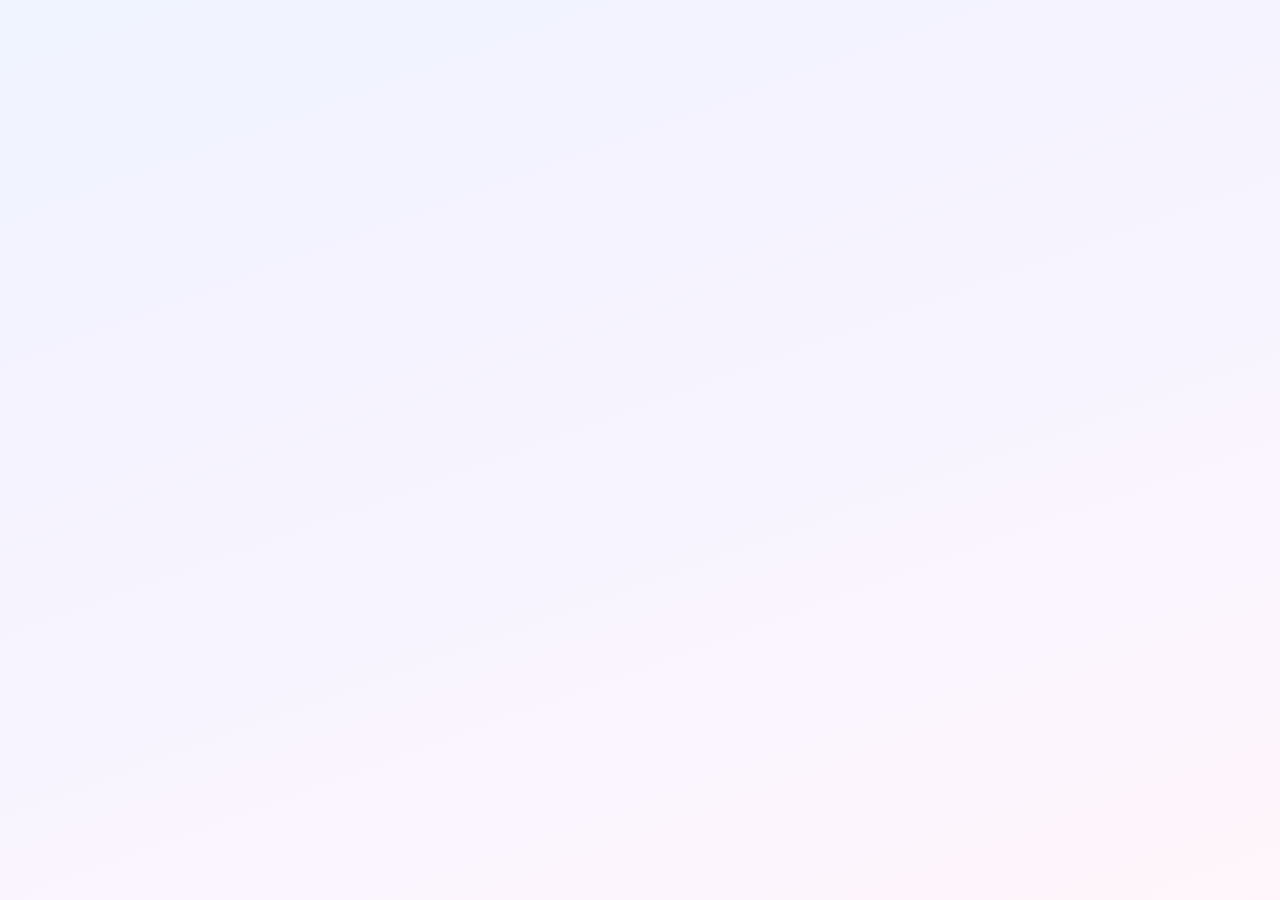
==== index.html @ 6aff8bd3 "deploy: Prompt对比实验室 v1.2.0 frontend" ====
<!doctype html>
<html lang="en">
  <head>
    <meta charset="UTF-8" />
    <link rel="icon" type="image/svg+xml" href="/favicon.svg" />
    <meta name="viewport" content="width=device-width, initial-scale=1.0" />
    <title>frontend</title>
    <script type="module" crossorigin src="/assets/index-C5RG85W3.js"></script>
    <link rel="stylesheet" crossorigin href="/assets/index-optG22US.css">
  </head>
  <body>
    <div id="root"></div>
  </body>
</html>
---- assets/index-optG22US.css ----
*,:before,:after,::backdrop{--tw-border-spacing-x:0;--tw-border-spacing-y:0;--tw-translate-x:0;--tw-translate-y:0;--tw-rotate:0;--tw-skew-x:0;--tw-skew-y:0;--tw-scale-x:1;--tw-scale-y:1;--tw-pan-x: ;--tw-pan-y: ;--tw-pinch-zoom: ;--tw-scroll-snap-strictness:proximity;--tw-gradient-from-position: ;--tw-gradient-via-position: ;--tw-gradient-to-position: ;--tw-ordinal: ;--tw-slashed-zero: ;--tw-numeric-figure: ;--tw-numeric-spacing: ;--tw-numeric-fraction: ;--tw-ring-inset: ;--tw-ring-offset-width:0px;--tw-ring-offset-color:#fff;--tw-ring-color:#3b82f680;--tw-ring-offset-shadow:0 0 #0000;--tw-ring-shadow:0 0 #0000;--tw-shadow:0 0 #0000;--tw-shadow-colored:0 0 #0000;--tw-blur: ;--tw-brightness: ;--tw-contrast: ;--tw-grayscale: ;--tw-hue-rotate: ;--tw-invert: ;--tw-saturate: ;--tw-sepia: ;--tw-drop-shadow: ;--tw-backdrop-blur: ;--tw-backdrop-brightness: ;--tw-backdrop-contrast: ;--tw-backdrop-grayscale: ;--tw-backdrop-hue-rotate: ;--tw-backdrop-invert: ;--tw-backdrop-opacity: ;--tw-backdrop-saturate: ;--tw-backdrop-sepia: ;--tw-contain-size: ;--tw-contain-layout: ;--tw-contain-paint: ;--tw-contain-style: }*,:before,:after{box-sizing:border-box;border:0 solid #e5e7eb}:before,:after{--tw-content:""}html,:host{-webkit-text-size-adjust:100%;tab-size:4;font-feature-settings:normal;font-variation-settings:normal;-webkit-tap-highlight-color:transparent;font-family:ui-sans-serif,system-ui,sans-serif,Apple Color Emoji,Segoe UI Emoji,Segoe UI Symbol,Noto Color Emoji;line-height:1.5}body{line-height:inherit;margin:0}hr{height:0;color:inherit;border-top-width:1px}abbr:where([title]){-webkit-text-decoration:underline dotted;text-decoration:underline dotted}h1,h2,h3,h4,h5,h6{font-size:inherit;font-weight:inherit}a{color:inherit;-webkit-text-decoration:inherit;text-decoration:inherit}b,strong{font-weight:bolder}code,kbd,samp,pre{font-feature-settings:normal;font-variation-settings:normal;font-family:ui-monospace,SFMono-Regular,Menlo,Monaco,Consolas,Liberation Mono,Courier New,monospace;font-size:1em}small{font-size:80%}sub,sup{vertical-align:baseline;font-size:75%;line-height:0;position:relative}sub{bottom:-.25em}sup{top:-.5em}table{text-indent:0;border-color:inherit;border-collapse:collapse}button,input,optgroup,select,textarea{font-feature-settings:inherit;font-variation-settings:inherit;font-family:inherit;font-size:100%;font-weight:inherit;line-height:inherit;letter-spacing:inherit;color:inherit;margin:0;padding:0}button,select{text-transform:none}button,input:where([type=button]),input:where([type=reset]),input:where([type=submit]){-webkit-appearance:button;background-color:#0000;background-image:none}:-moz-focusring{outline:auto}:-moz-ui-invalid{box-shadow:none}progress{vertical-align:baseline}::-webkit-inner-spin-button{height:auto}::-webkit-outer-spin-button{height:auto}[type=search]{-webkit-appearance:textfield;outline-offset:-2px}::-webkit-search-decoration{-webkit-appearance:none}::-webkit-file-upload-button{-webkit-appearance:button;font:inherit}summary{display:list-item}blockquote,dl,dd,h1,h2,h3,h4,h5,h6,hr,figure,p,pre{margin:0}fieldset{margin:0;padding:0}legend{padding:0}ol,ul,menu{margin:0;padding:0;list-style:none}dialog{padding:0}textarea{resize:vertical}input::-moz-placeholder{opacity:1;color:#9ca3af}textarea::-moz-placeholder{opacity:1;color:#9ca3af}input::placeholder,textarea::placeholder{opacity:1;color:#9ca3af}button,[role=button]{cursor:pointer}:disabled{cursor:default}img,svg,video,canvas,audio,iframe,embed,object{vertical-align:middle;display:block}img,video{max-width:100%;height:auto}[hidden]:where(:not([hidden=until-found])){display:none}body{color:#1e293b;-webkit-font-smoothing:antialiased;-moz-osx-font-smoothing:grayscale;background:linear-gradient(160deg,#f0f4ff 0%,#f5f3ff 35%,#faf5ff 70%,#fff5fa 100%) fixed;min-height:100vh;margin:0;font-family:Inter,-apple-system,BlinkMacSystemFont,Segoe UI,PingFang SC,Noto Sans SC,Microsoft YaHei,Helvetica Neue,sans-serif;font-size:14px;line-height:1.7}*,:before,:after{box-sizing:border-box}h1{font-size:24px;font-weight:700;line-height:1.3}h2{font-size:18px;font-weight:600;line-height:1.35}h3{font-size:15px;font-weight:600;line-height:1.4}p{line-height:1.75}.glass-card{-webkit-backdrop-filter:blur(16px);background:#ffffff8c;border:1px solid #fff9;border-radius:20px;transition:box-shadow .3s,transform .3s;box-shadow:0 4px 24px #00000008}.glass-card:hover{transform:translateY(-2px);box-shadow:0 8px 32px #0000000f}.glass-input{-webkit-backdrop-filter:blur(8px);color:#1e293b;background:#ffffffb3;border:1px solid #e2e8f0;border-radius:12px;outline:none;padding:12px 16px;font-size:14px;line-height:1.7;transition:border-color .2s,box-shadow .2s}.glass-input:focus{border-color:#818cf8;box-shadow:0 0 0 3px #818cf81f}.glass-input::placeholder{color:#94a3b8}.btn-primary{color:#fff;cursor:pointer;background:linear-gradient(135deg,#6366f1,#3b82f6);border:none;border-radius:12px;justify-content:center;align-items:center;gap:8px;padding:10px 28px;font-size:14px;font-weight:600;transition:all .25s;display:inline-flex;box-shadow:0 2px 8px #3b82f633}.btn-primary:hover:not(:disabled){transform:translateY(-1px);box-shadow:0 4px 16px #3b82f659}.btn-primary:disabled{color:#94a3b8;box-shadow:none;cursor:not-allowed;background:#cbd5e1;transform:none}.glass-header{-webkit-backdrop-filter:blur(12px);background:#ffffff80;border-bottom:1px solid #0000000a;box-shadow:0 1px 3px #0000000a}.tag-capsule{cursor:pointer;border-radius:999px;align-items:center;padding:6px 16px;font-size:13px;font-weight:500;transition:all .2s;display:inline-flex}.mini-progress{background:#e2e8f0;border-radius:2px;height:4px;overflow:hidden}.mini-progress-fill{border-radius:2px;height:100%;transition:width .6s}.skeleton{background:linear-gradient(90deg,#ffffff4d 25%,#fff9 50%,#ffffff4d 75%) 0 0/200% 100%;border-radius:8px;animation:1.5s infinite shimmer}.sr-only{clip:rect(0, 0, 0, 0);white-space:nowrap;border-width:0;width:1px;height:1px;margin:-1px;padding:0;position:absolute;overflow:hidden}.\!visible{visibility:visible!important}.visible{visibility:visible}.fixed{position:fixed}.absolute{position:absolute}.relative{position:relative}.sticky{position:sticky}.inset-0{inset:0}.bottom-0{bottom:0}.bottom-2{bottom:.5rem}.left-0\.5{left:.125rem}.left-1\/2{left:50%}.right-3{right:.75rem}.top-0{top:0}.top-0\.5{top:.125rem}.z-50{z-index:50}.mx-auto{margin-left:auto;margin-right:auto}.mb-1{margin-bottom:.25rem}.mb-1\.5{margin-bottom:.375rem}.mb-2{margin-bottom:.5rem}.mb-3{margin-bottom:.75rem}.mb-4{margin-bottom:1rem}.mb-5{margin-bottom:1.25rem}.mb-6{margin-bottom:1.5rem}.ml-5{margin-left:1.25rem}.ml-6{margin-left:1.5rem}.mr-1{margin-right:.25rem}.mr-2{margin-right:.5rem}.mt-0\.5{margin-top:.125rem}.mt-1{margin-top:.25rem}.mt-1\.5{margin-top:.375rem}.mt-12{margin-top:3rem}.mt-2{margin-top:.5rem}.mt-3{margin-top:.75rem}.mt-4{margin-top:1rem}.mt-5{margin-top:1.25rem}.mt-6{margin-top:1.5rem}.mt-7{margin-top:1.75rem}.block{display:block}.inline{display:inline}.flex{display:flex}.inline-flex{display:inline-flex}.grid{display:grid}.hidden{display:none}.h-14{height:3.5rem}.h-2{height:.5rem}.h-3{height:.75rem}.h-3\.5{height:.875rem}.h-4{height:1rem}.h-5{height:1.25rem}.h-6{height:1.5rem}.h-8{height:2rem}.h-\[2px\]{height:2px}.max-h-\[200px\]{max-height:200px}.max-h-\[300px\]{max-height:300px}.max-h-\[400px\]{max-height:400px}.max-h-\[80vh\]{max-height:80vh}.w-0{width:0}.w-12{width:3rem}.w-2{width:.5rem}.w-2\/3{width:66.6667%}.w-20{width:5rem}.w-28{width:7rem}.w-3{width:.75rem}.w-3\.5{width:.875rem}.w-3\/4{width:75%}.w-4{width:1rem}.w-5{width:1.25rem}.w-5\/6{width:83.3333%}.w-6{width:1.5rem}.w-8{width:2rem}.w-9{width:2.25rem}.w-\[90px\]{width:90px}.w-full{width:100%}.min-w-0{min-width:0}.min-w-\[200px\]{min-width:200px}.max-w-\[1200px\]{max-width:1200px}.max-w-\[600px\]{max-width:600px}.max-w-lg{max-width:32rem}.max-w-none{max-width:none}.flex-1{flex:1}.flex-shrink-0{flex-shrink:0}.-translate-x-1\/2{--tw-translate-x:-50%;transform:translate(var(--tw-translate-x), var(--tw-translate-y)) rotate(var(--tw-rotate)) skewX(var(--tw-skew-x)) skewY(var(--tw-skew-y)) scaleX(var(--tw-scale-x)) scaleY(var(--tw-scale-y))}.translate-x-0{--tw-translate-x:0px;transform:translate(var(--tw-translate-x), var(--tw-translate-y)) rotate(var(--tw-rotate)) skewX(var(--tw-skew-x)) skewY(var(--tw-skew-y)) scaleX(var(--tw-scale-x)) scaleY(var(--tw-scale-y))}.translate-x-4{--tw-translate-x:1rem;transform:translate(var(--tw-translate-x), var(--tw-translate-y)) rotate(var(--tw-rotate)) skewX(var(--tw-skew-x)) skewY(var(--tw-skew-y)) scaleX(var(--tw-scale-x)) scaleY(var(--tw-scale-y))}.rotate-180{--tw-rotate:180deg;transform:translate(var(--tw-translate-x), var(--tw-translate-y)) rotate(var(--tw-rotate)) skewX(var(--tw-skew-x)) skewY(var(--tw-skew-y)) scaleX(var(--tw-scale-x)) scaleY(var(--tw-scale-y))}@keyframes pulse{50%{opacity:.5}}.animate-pulse{animation:2s cubic-bezier(.4,0,.6,1) infinite pulse}@keyframes spin{to{transform:rotate(360deg)}}.animate-spin{animation:1s linear infinite spin}.cursor-not-allowed{cursor:not-allowed}.cursor-pointer{cursor:pointer}.select-none{-webkit-user-select:none;user-select:none}.resize-none{resize:none}.list-inside{list-style-position:inside}.list-decimal{list-style-type:decimal}.grid-cols-1{grid-template-columns:repeat(1,minmax(0,1fr))}.flex-col{flex-direction:column}.flex-wrap{flex-wrap:wrap}.items-center{align-items:center}.justify-end{justify-content:flex-end}.justify-center{justify-content:center}.justify-between{justify-content:space-between}.gap-1{gap:.25rem}.gap-1\.5{gap:.375rem}.gap-2{gap:.5rem}.gap-3{gap:.75rem}.gap-4{gap:1rem}.space-y-1>:not([hidden])~:not([hidden]){--tw-space-y-reverse:0;margin-top:calc(.25rem * calc(1 - var(--tw-space-y-reverse)));margin-bottom:calc(.25rem * var(--tw-space-y-reverse))}.space-y-2>:not([hidden])~:not([hidden]){--tw-space-y-reverse:0;margin-top:calc(.5rem * calc(1 - var(--tw-space-y-reverse)));margin-bottom:calc(.5rem * var(--tw-space-y-reverse))}.space-y-3>:not([hidden])~:not([hidden]){--tw-space-y-reverse:0;margin-top:calc(.75rem * calc(1 - var(--tw-space-y-reverse)));margin-bottom:calc(.75rem * var(--tw-space-y-reverse))}.divide-y>:not([hidden])~:not([hidden]){--tw-divide-y-reverse:0;border-top-width:calc(1px * calc(1 - var(--tw-divide-y-reverse)));border-bottom-width:calc(1px * var(--tw-divide-y-reverse))}.divide-card-border>:not([hidden])~:not([hidden]){border-color:#fff9}.overflow-hidden{overflow:hidden}.overflow-y-auto{overflow-y:auto}.truncate{text-overflow:ellipsis;white-space:nowrap;overflow:hidden}.whitespace-nowrap{white-space:nowrap}.whitespace-pre-wrap{white-space:pre-wrap}.rounded{border-radius:.25rem}.rounded-btn{border-radius:12px}.rounded-full{border-radius:9999px}.rounded-lg{border-radius:.5rem}.rounded-md{border-radius:.375rem}.border{border-width:1px}.border-l-4{border-left-width:4px}.border-t{border-top-width:1px}.\!border-\[\#94A3B8\]{--tw-border-opacity:1!important;border-color:rgb(148 163 184/var(--tw-border-opacity,1))!important}.\!border-warning{--tw-border-opacity:1!important;border-color:rgb(245 158 11/var(--tw-border-opacity,1))!important}.border-amber-400{--tw-border-opacity:1;border-color:rgb(251 191 36/var(--tw-border-opacity,1))}.border-card-border{border-color:#fff9}.border-danger\/30{border-color:#ef44444d}.border-danger\/40{border-color:#ef444466}.border-danger\/50{border-color:#ef444480}.border-input-border{--tw-border-opacity:1;border-color:rgb(226 232 240/var(--tw-border-opacity,1))}.border-primary\/20{border-color:#3b82f633}.border-primary\/30{border-color:#3b82f64d}.border-success\/30{border-color:#10b9814d}.border-transparent{border-color:#0000}.border-warning\/30{border-color:#f59e0b4d}.border-warning\/40{border-color:#f59e0b66}.border-warning\/50{border-color:#f59e0b80}.bg-\[\#6366F1\]{--tw-bg-opacity:1;background-color:rgb(99 102 241/var(--tw-bg-opacity,1))}.bg-\[\#CBD5E1\]{--tw-bg-opacity:1;background-color:rgb(203 213 225/var(--tw-bg-opacity,1))}.bg-\[\#F1F5F9\]{--tw-bg-opacity:1;background-color:rgb(241 245 249/var(--tw-bg-opacity,1))}.bg-\[\#F59E0B\]{--tw-bg-opacity:1;background-color:rgb(245 158 11/var(--tw-bg-opacity,1))}.bg-amber-100{--tw-bg-opacity:1;background-color:rgb(254 243 199/var(--tw-bg-opacity,1))}.bg-black\/20{background-color:#0003}.bg-danger{--tw-bg-opacity:1;background-color:rgb(239 68 68/var(--tw-bg-opacity,1))}.bg-danger\/10{background-color:#ef44441a}.bg-danger\/5{background-color:#ef44440d}.bg-diff-consensus{--tw-bg-opacity:1;background-color:rgb(236 253 245/var(--tw-bg-opacity,1))}.bg-diff-divergent{--tw-bg-opacity:1;background-color:rgb(255 251 235/var(--tw-bg-opacity,1))}.bg-diff-unique{--tw-bg-opacity:1;background-color:rgb(239 246 255/var(--tw-bg-opacity,1))}.bg-dim-accuracy\/10{background-color:#6366f11a}.bg-dim-logic\/10{background-color:#8b5cf61a}.bg-primary{--tw-bg-opacity:1;background-color:rgb(59 130 246/var(--tw-bg-opacity,1))}.bg-primary-light{--tw-bg-opacity:1;background-color:rgb(239 246 255/var(--tw-bg-opacity,1))}.bg-primary-light\/40{background-color:#eff6ff66}.bg-primary-light\/60{background-color:#eff6ff99}.bg-success{--tw-bg-opacity:1;background-color:rgb(16 185 129/var(--tw-bg-opacity,1))}.bg-success\/10{background-color:#10b9811a}.bg-warning{--tw-bg-opacity:1;background-color:rgb(245 158 11/var(--tw-bg-opacity,1))}.bg-warning\/10{background-color:#f59e0b1a}.bg-warning\/5{background-color:#f59e0b0d}.bg-white{--tw-bg-opacity:1;background-color:rgb(255 255 255/var(--tw-bg-opacity,1))}.bg-white\/40{background-color:#fff6}.bg-white\/70{background-color:#ffffffb3}.p-3{padding:.75rem}.p-4{padding:1rem}.p-5{padding:1.25rem}.p-6{padding:1.5rem}.px-0\.5{padding-left:.125rem;padding-right:.125rem}.px-1{padding-left:.25rem;padding-right:.25rem}.px-1\.5{padding-left:.375rem;padding-right:.375rem}.px-2{padding-left:.5rem;padding-right:.5rem}.px-2\.5{padding-left:.625rem;padding-right:.625rem}.px-3{padding-left:.75rem;padding-right:.75rem}.px-4{padding-left:1rem;padding-right:1rem}.px-5{padding-left:1.25rem;padding-right:1.25rem}.px-6{padding-left:1.5rem;padding-right:1.5rem}.py-0{padding-top:0;padding-bottom:0}.py-0\.5{padding-top:.125rem;padding-bottom:.125rem}.py-1\.5{padding-top:.375rem;padding-bottom:.375rem}.py-2{padding-top:.5rem;padding-bottom:.5rem}.py-3{padding-top:.75rem;padding-bottom:.75rem}.py-4{padding-top:1rem;padding-bottom:1rem}.py-8{padding-top:2rem;padding-bottom:2rem}.pb-12{padding-bottom:3rem}.pr-1{padding-right:.25rem}.pt-1{padding-top:.25rem}.pt-1\.5{padding-top:.375rem}.pt-3{padding-top:.75rem}.text-left{text-align:left}.text-center{text-align:center}.text-right{text-align:right}.text-\[10px\]{font-size:10px}.text-\[11px\]{font-size:11px}.text-\[15px\]{font-size:15px}.text-base{font-size:1rem;line-height:1.5rem}.text-lg{font-size:1.125rem;line-height:1.75rem}.text-sm{font-size:.875rem;line-height:1.25rem}.text-xs{font-size:.75rem;line-height:1rem}.font-bold{font-weight:700}.font-medium{font-weight:500}.font-normal{font-weight:400}.font-semibold{font-weight:600}.leading-relaxed{line-height:1.625}.text-\[\#475569\]{--tw-text-opacity:1;color:rgb(71 85 105/var(--tw-text-opacity,1))}.text-amber-500{--tw-text-opacity:1;color:rgb(245 158 11/var(--tw-text-opacity,1))}.text-amber-700{--tw-text-opacity:1;color:rgb(180 83 9/var(--tw-text-opacity,1))}.text-danger{--tw-text-opacity:1;color:rgb(239 68 68/var(--tw-text-opacity,1))}.text-dim-accuracy{--tw-text-opacity:1;color:rgb(99 102 241/var(--tw-text-opacity,1))}.text-dim-logic{--tw-text-opacity:1;color:rgb(139 92 246/var(--tw-text-opacity,1))}.text-primary{--tw-text-opacity:1;color:rgb(59 130 246/var(--tw-text-opacity,1))}.text-primary-dark{--tw-text-opacity:1;color:rgb(37 99 235/var(--tw-text-opacity,1))}.text-success{--tw-text-opacity:1;color:rgb(16 185 129/var(--tw-text-opacity,1))}.text-text-disabled{--tw-text-opacity:1;color:rgb(148 163 184/var(--tw-text-opacity,1))}.text-text-primary{--tw-text-opacity:1;color:rgb(30 41 59/var(--tw-text-opacity,1))}.text-text-secondary{--tw-text-opacity:1;color:rgb(100 116 139/var(--tw-text-opacity,1))}.text-warning{--tw-text-opacity:1;color:rgb(245 158 11/var(--tw-text-opacity,1))}.text-white{--tw-text-opacity:1;color:rgb(255 255 255/var(--tw-text-opacity,1))}.opacity-60{opacity:.6}.shadow-sm{--tw-shadow:0 1px 2px 0 #0000000d;--tw-shadow-colored:0 1px 2px 0 var(--tw-shadow-color);box-shadow:var(--tw-ring-offset-shadow,0 0 #0000), var(--tw-ring-shadow,0 0 #0000), var(--tw-shadow)}.blur{--tw-blur:blur(8px);filter:var(--tw-blur) var(--tw-brightness) var(--tw-contrast) var(--tw-grayscale) var(--tw-hue-rotate) var(--tw-invert) var(--tw-saturate) var(--tw-sepia) var(--tw-drop-shadow)}.filter{filter:var(--tw-blur) var(--tw-brightness) var(--tw-contrast) var(--tw-grayscale) var(--tw-hue-rotate) var(--tw-invert) var(--tw-saturate) var(--tw-sepia) var(--tw-drop-shadow)}.backdrop-blur-sm{--tw-backdrop-blur:blur(4px);-webkit-backdrop-filter:var(--tw-backdrop-blur) var(--tw-backdrop-brightness) var(--tw-backdrop-contrast) var(--tw-backdrop-grayscale) var(--tw-backdrop-hue-rotate) var(--tw-backdrop-invert) var(--tw-backdrop-opacity) var(--tw-backdrop-saturate) var(--tw-backdrop-sepia);backdrop-filter:var(--tw-backdrop-blur) var(--tw-backdrop-brightness) var(--tw-backdrop-contrast) var(--tw-backdrop-grayscale) var(--tw-backdrop-hue-rotate) var(--tw-backdrop-invert) var(--tw-backdrop-opacity) var(--tw-backdrop-saturate) var(--tw-backdrop-sepia)}.transition-all{transition-property:all;transition-duration:.15s;transition-timing-function:cubic-bezier(.4,0,.2,1)}.transition-colors{transition-property:color,background-color,border-color,text-decoration-color,fill,stroke;transition-duration:.15s;transition-timing-function:cubic-bezier(.4,0,.2,1)}.transition-transform{transition-property:transform;transition-duration:.15s;transition-timing-function:cubic-bezier(.4,0,.2,1)}.duration-200{transition-duration:.2s}.duration-300{transition-duration:.3s}@keyframes shimmer{0%{background-position:200% 0}to{background-position:-200% 0}}@keyframes fadeInUp{0%{opacity:0;transform:translateY(16px)}to{opacity:1;transform:translateY(0)}}.animate-fade-in-up{animation:.4s ease-out fadeInUp}.placeholder\:text-text-disabled::placeholder{--tw-text-opacity:1;color:rgb(148 163 184/var(--tw-text-opacity,1))}.last\:mb-0:last-child{margin-bottom:0}.hover\:bg-\[\#E2E8F0\]:hover{--tw-bg-opacity:1;background-color:rgb(226 232 240/var(--tw-bg-opacity,1))}.hover\:bg-\[\#F8FAFC\]:hover{--tw-bg-opacity:1;background-color:rgb(248 250 252/var(--tw-bg-opacity,1))}.hover\:bg-black\/5:hover{background-color:#0000000d}.hover\:bg-danger\/10:hover{background-color:#ef44441a}.hover\:bg-primary:hover{--tw-bg-opacity:1;background-color:rgb(59 130 246/var(--tw-bg-opacity,1))}.hover\:bg-primary-dark:hover{--tw-bg-opacity:1;background-color:rgb(37 99 235/var(--tw-bg-opacity,1))}.hover\:bg-primary-light:hover{--tw-bg-opacity:1;background-color:rgb(239 246 255/var(--tw-bg-opacity,1))}.hover\:bg-primary-light\/30:hover{background-color:#eff6ff4d}.hover\:bg-white\/30:hover{background-color:#ffffff4d}.hover\:bg-white\/50:hover{background-color:#ffffff80}.hover\:text-\[\#334155\]:hover{--tw-text-opacity:1;color:rgb(51 65 85/var(--tw-text-opacity,1))}.hover\:text-danger:hover{--tw-text-opacity:1;color:rgb(239 68 68/var(--tw-text-opacity,1))}.hover\:text-primary:hover{--tw-text-opacity:1;color:rgb(59 130 246/var(--tw-text-opacity,1))}.hover\:text-primary-dark:hover{--tw-text-opacity:1;color:rgb(37 99 235/var(--tw-text-opacity,1))}.hover\:text-text-primary:hover{--tw-text-opacity:1;color:rgb(30 41 59/var(--tw-text-opacity,1))}.hover\:text-white:hover{--tw-text-opacity:1;color:rgb(255 255 255/var(--tw-text-opacity,1))}.focus\:border-input-focus:focus{--tw-border-opacity:1;border-color:rgb(129 140 248/var(--tw-border-opacity,1))}.focus\:outline-none:focus{outline-offset:2px;outline:2px solid #0000}.focus\:ring-1:focus{--tw-ring-offset-shadow:var(--tw-ring-inset) 0 0 0 var(--tw-ring-offset-width) var(--tw-ring-offset-color);--tw-ring-shadow:var(--tw-ring-inset) 0 0 0 calc(1px + var(--tw-ring-offset-width)) var(--tw-ring-color);box-shadow:var(--tw-ring-offset-shadow), var(--tw-ring-shadow), var(--tw-shadow,0 0 #0000)}.focus\:ring-input-focus\/15:focus{--tw-ring-color:#818cf826}.disabled\:cursor-not-allowed:disabled{cursor:not-allowed}.disabled\:opacity-50:disabled{opacity:.5}@media (width>=640px){.sm\:mt-6{margin-top:1.5rem}.sm\:mt-7{margin-top:1.75rem}.sm\:inline{display:inline}.sm\:p-5{padding:1.25rem}.sm\:px-6{padding-left:1.5rem;padding-right:1.5rem}}@media (width>=768px){.md\:grid-cols-2{grid-template-columns:repeat(2,minmax(0,1fr))}}@media (width>=1024px){.lg\:grid-cols-3{grid-template-columns:repeat(3,minmax(0,1fr))}.lg\:grid-cols-4{grid-template-columns:repeat(4,minmax(0,1fr))}}
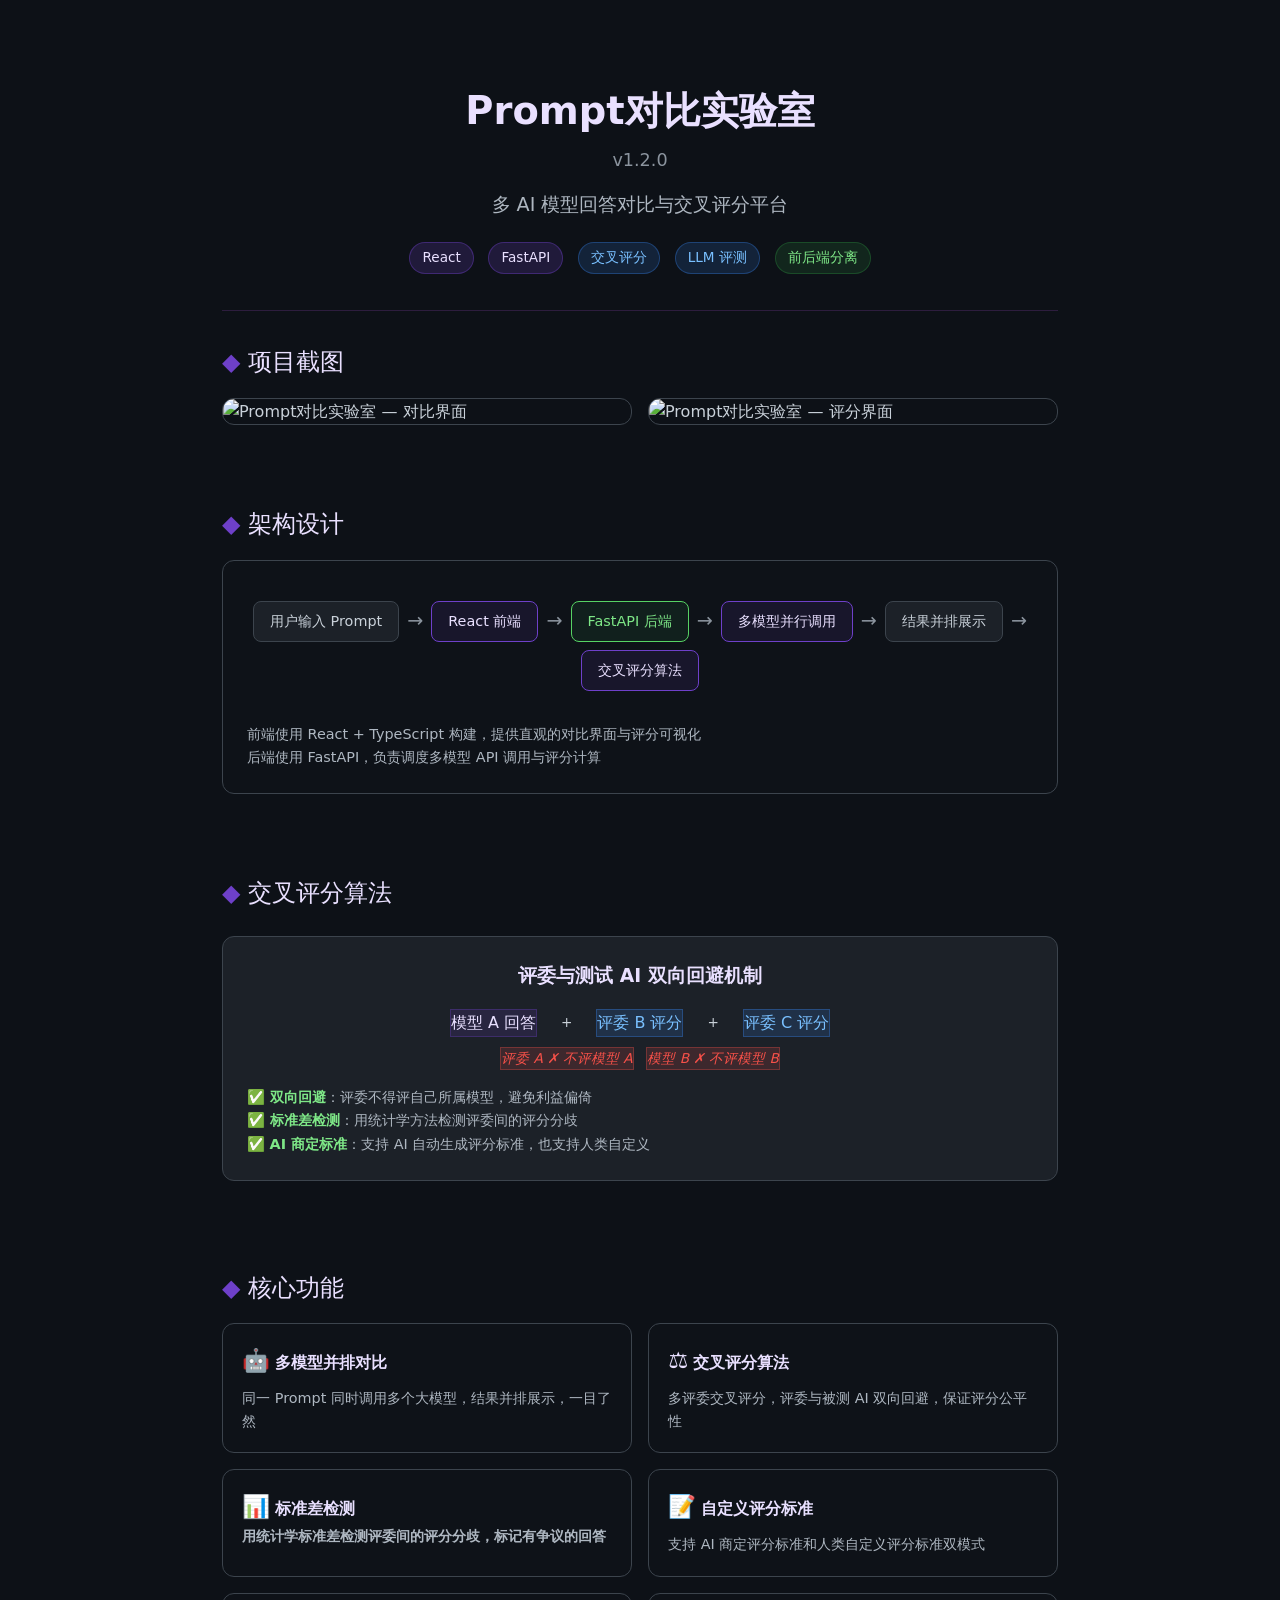
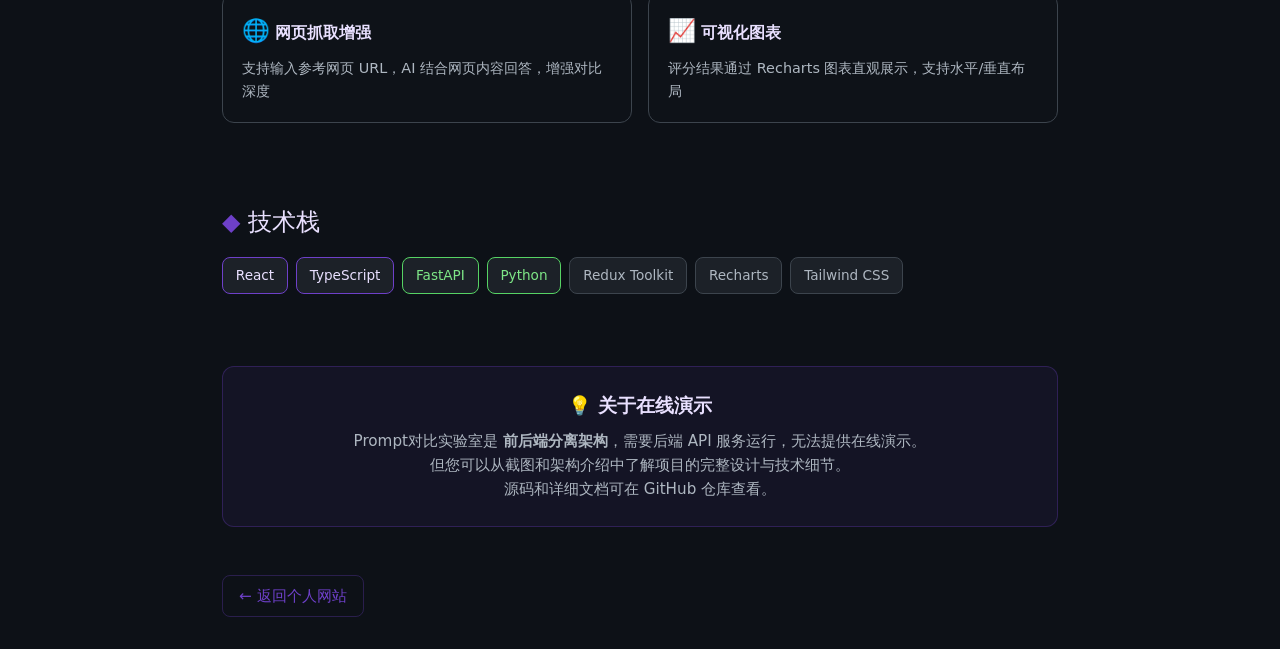
==== commit a7c99a9f: "deploy: Prompt对比实验室展示页 v1.2.0" ====
--- a/index.html
+++ b/index.html
@@ -1,14 +1,178 @@
-<!doctype html>
-<html lang="en">
-  <head>
-    <meta charset="UTF-8" />
-    <link rel="icon" type="image/svg+xml" href="/favicon.svg" />
-    <meta name="viewport" content="width=device-width, initial-scale=1.0" />
-    <title>frontend</title>
-    <script type="module" crossorigin src="/assets/index-C5RG85W3.js"></script>
-    <link rel="stylesheet" crossorigin href="/assets/index-optG22US.css">
-  </head>
-  <body>
-    <div id="root"></div>
-  </body>
+<!DOCTYPE html>
+<html lang="zh-CN">
+<head>
+<meta charset="UTF-8">
+<meta name="viewport" content="width=device-width, initial-scale=1.0">
+<title>Prompt对比实验室 v1.2.0 — 项目介绍</title>
+<meta name="description" content="Prompt对比实验室 — 多AI模型回答对比与交叉评分平台">
+<style>
+*{margin:0;padding:0;box-sizing:border-box}
+body{background:#0d1117;color:#c9d1d9;font-family:'Segoe UI',system-ui,-apple-system,sans-serif;line-height:1.6}
+.container{max-width:900px;margin:0 auto;padding:2rem}
+.hero{text-align:center;padding:3rem 0 2rem;border-bottom:1px solid rgba(177,76,217,0.2)}
+.hero h1{font-size:2.4rem;color:#e9e0ff;margin-bottom:0.3rem}
+.hero .version{font-size:1.1rem;color:#8b949e;margin-bottom:1rem}
+.hero .tagline{font-size:1.2rem;color:#aeb7c1}
+.badge{display:inline-block;padding:0.25rem 0.75rem;border-radius:9999px;font-size:0.85rem;margin:0.3rem}
+.badge-tech{background:rgba(110,64,201,0.2);color:#e9e0ff;border:1px solid rgba(110,64,201,0.4)}
+.badge-arch{background:rgba(56,139,253,0.15);color:#79c0ff;border:1px solid rgba(56,139,253,0.3)}
+.badge-local{background:rgba(46,160,67,0.15);color:#7ee787;border:1px solid rgba(46,160,67,0.3)}
+.section{padding:2rem 0}
+.section-title{font-size:1.5rem;color:#e9e0ff;margin-bottom:1rem;display:flex;align-items:center;gap:0.5rem}
+.section-title::before{content:'◆';color:#6e40c9}
+.screenshots{display:grid;grid-template-columns:1fr 1fr;gap:1rem;margin:1rem 0}
+.screenshots img{width:100%;border-radius:12px;border:1px solid #3c444d;transition:transform 0.2s}
+.screenshots img:hover{transform:scale(1.02)}
+.arch-box{background:rgba(15,19,26,0.55);border:1px solid #3c444d;border-radius:12px;padding:1.5rem;margin:1rem 0}
+.arch-flow{display:flex;align-items:center;justify-content:center;gap:0.5rem;flex-wrap:wrap;padding:1rem 0}
+.arch-node{background:#1c2128;border:1px solid #3c444d;border-radius:8px;padding:0.5rem 1rem;text-align:center;font-size:0.9rem}
+.arch-node.highlight{border-color:#6e40c9;color:#e9e0ff;background:rgba(110,64,201,0.1)}
+.arch-node.backend{border-color:#56d364;color:#7ee787;background:rgba(46,160,67,0.1)}
+.arch-arrow{color:#8b949e;font-size:1.2rem}
+.features{display:grid;grid-template-columns:1fr 1fr;gap:1rem;margin:1rem 0}
+.feature-card{background:rgba(15,19,26,0.55);border:1px solid #3c444d;border-radius:12px;padding:1.2rem}
+.feature-card h3{color:#e9e0ff;font-size:1rem;margin-bottom:0.5rem}
+.feature-card p{color:#aeb7c1;font-size:0.9rem}
+.feature-icon{font-size:1.4rem;margin-right:0.3rem}
+.tech-stack{display:flex;gap:0.5rem;flex-wrap:wrap;margin:1rem 0}
+.tech-tag{background:#1c2128;border:1px solid #3c444d;border-radius:8px;padding:0.4rem 0.8rem;font-size:0.85rem;color:#aeb7c1}
+.tech-tag.core{border-color:#6e40c9;color:#e9e0ff}
+.tech-tag.backend{border-color:#56d364;color:#7ee787}
+.scoring-diagram{background:#1c2128;border:1px solid #3c444d;border-radius:12px;padding:1.5rem;margin:1.5rem 0;text-align:center}
+.scoring-diagram h3{color:#e9e0ff;margin-bottom:1rem}
+.scoring-row{display:flex;align-items:center;justify-content:center;gap:0.8rem;margin:0.5rem 0;flex-wrap:wrap}
+.scoring-item{padding:0.3rem 0.7rem;border-radius:6px;font-size:0.85rem}
+.scoring-ai{background:rgba(110,64,201,0.15);border:1px solid rgba(110,64,201,0.3);color:#e9e0ff}
+.scoring-judge{background:rgba(56,139,253,0.15);border:1px solid rgba(56,139,253,0.3);color:#79c0ff}
+.scoring-avoid{background:rgba(248,81,73,0.15);border:1px solid rgba(248,81,73,0.3);color:#f85149;font-style:italic}
+.note-box{background:rgba(110,64,201,0.08);border:1px solid rgba(110,64,201,0.3);border-radius:12px;padding:1.5rem;margin:1.5rem 0;text-align:center}
+.note-box h3{color:#e9e0ff;margin-bottom:0.5rem}
+.note-box p{color:#aeb7c1;font-size:0.95rem}
+.back-link{display:inline-flex;align-items:center;gap:0.5rem;color:#6e40c9;text-decoration:none;font-size:0.95rem;margin-top:1.5rem;padding:0.5rem 1rem;border:1px solid rgba(110,64,201,0.3);border-radius:8px;transition:all 0.2s}
+.back-link:hover{background:rgba(110,64,201,0.1);border-color:#6e40c9}
+@media(max-width:600px){.screenshots,.features{grid-template-columns:1fr}.hero h1{font-size:1.8rem}}
+</style>
+</head>
+<body>
+<div class="container">
+  <div class="hero">
+    <h1>Prompt对比实验室</h1>
+    <div class="version">v1.2.0</div>
+    <div class="tagline">多 AI 模型回答对比与交叉评分平台</div>
+    <div style="margin-top:1rem">
+      <span class="badge badge-tech">React</span>
+      <span class="badge badge-tech backend">FastAPI</span>
+      <span class="badge badge-arch">交叉评分</span>
+      <span class="badge badge-arch">LLM 评测</span>
+      <span class="badge badge-local">前后端分离</span>
+    </div>
+  </div>
+
+  <div class="section">
+    <div class="section-title">项目截图</div>
+    <div class="screenshots">
+      <img src="screenshot1.png" alt="Prompt对比实验室 — 对比界面">
+      <img src="screenshot2.png" alt="Prompt对比实验室 — 评分界面">
+    </div>
+  </div>
+
+  <div class="section">
+    <div class="section-title">架构设计</div>
+    <div class="arch-box">
+      <div class="arch-flow">
+        <div class="arch-node">用户输入 Prompt</div>
+        <div class="arch-arrow">→</div>
+        <div class="arch-node highlight">React 前端</div>
+        <div class="arch-arrow">→</div>
+        <div class="arch-node backend">FastAPI 后端</div>
+        <div class="arch-arrow">→</div>
+        <div class="arch-node highlight">多模型并行调用</div>
+        <div class="arch-arrow">→</div>
+        <div class="arch-node">结果并排展示</div>
+        <div class="arch-arrow">→</div>
+        <div class="arch-node highlight">交叉评分算法</div>
+      </div>
+      <div style="margin-top:1rem;color:#aeb7c1;font-size:0.9rem">
+        <p>前端使用 React + TypeScript 构建，提供直观的对比界面与评分可视化</p>
+        <p>后端使用 FastAPI，负责调度多模型 API 调用与评分计算</p>
+      </div>
+    </div>
+  </div>
+
+  <div class="section">
+    <div class="section-title">交叉评分算法</div>
+    <div class="scoring-diagram">
+      <h3>评委与测试 AI 双向回避机制</h3>
+      <div class="scoring-row">
+        <div class="scoring-ai">模型 A 回答</div>
+        <div class="scoring-item">+</div>
+        <div class="scoring-judge">评委 B 评分</div>
+        <div class="scoring-item">+</div>
+        <div class="scoring-judge">评委 C 评分</div>
+      </div>
+      <div class="scoring-row" style="color:#f85149;font-size:0.85rem;margin-top:0.3rem">
+        <div class="scoring-avoid">评委 A ✗ 不评模型 A</div>
+        <div class="scoring-avoid">模型 B ✗ 不评模型 B</div>
+      </div>
+      <div style="color:#aeb7c1;font-size:0.9rem;margin-top:1rem;text-align:left">
+        <p>✅ <strong style="color:#7ee787">双向回避</strong>：评委不得评自己所属模型，避免利益偏倚</p>
+        <p>✅ <strong style="color:#7ee787">标准差检测</strong>：用统计学方法检测评委间的评分分歧</p>
+        <p>✅ <strong style="color:#7ee787">AI 商定标准</strong>：支持 AI 自动生成评分标准，也支持人类自定义</p>
+      </div>
+    </div>
+  </div>
+
+  <div class="section">
+    <div class="section-title">核心功能</div>
+    <div class="features">
+      <div class="feature-card">
+        <h3><span class="feature-icon">🤖</span>多模型并排对比</h3>
+        <p>同一 Prompt 同时调用多个大模型，结果并排展示，一目了然</p>
+      </div>
+      <div class="feature-card">
+        <h3><span class="feature-icon">⚖️</span>交叉评分算法</h3>
+        <p>多评委交叉评分，评委与被测 AI 双向回避，保证评分公平性</p>
+      </div>
+      <div class="feature-card">
+        <h3><span class="feature-icon">📊</span>标准差检测</p>
+        <p>用统计学标准差检测评委间的评分分歧，标记有争议的回答</p>
+      </div>
+      <div class="feature-card">
+        <h3><span class="feature-icon">📝</span>自定义评分标准</h3>
+        <p>支持 AI 商定评分标准和人类自定义评分标准双模式</p>
+      </div>
+      <div class="feature-card">
+        <h3><span class="feature-icon">🌐</span>网页抓取增强</h3>
+        <p>支持输入参考网页 URL，AI 结合网页内容回答，增强对比深度</p>
+      </div>
+      <div class="feature-card">
+        <h3><span class="feature-icon">📈</span>可视化图表</h3>
+        <p>评分结果通过 Recharts 图表直观展示，支持水平/垂直布局</p>
+      </div>
+    </div>
+  </div>
+
+  <div class="section">
+    <div class="section-title">技术栈</div>
+    <div class="tech-stack">
+      <span class="tech-tag core">React</span>
+      <span class="tech-tag core">TypeScript</span>
+      <span class="tech-tag backend">FastAPI</span>
+      <span class="tech-tag backend">Python</span>
+      <span class="tech-tag">Redux Toolkit</span>
+      <span class="tech-tag">Recharts</span>
+      <span class="tech-tag">Tailwind CSS</span>
+    </div>
+  </div>
+
+  <div class="note-box">
+    <h3>💡 关于在线演示</h3>
+    <p>Prompt对比实验室是 <strong>前后端分离架构</strong>，需要后端 API 服务运行，无法提供在线演示。<br>
+    但您可以从截图和架构介绍中了解项目的完整设计与技术细节。<br>
+    源码和详细文档可在 GitHub 仓库查看。</p>
+  </div>
+
+  <a href="https://anthea-sereinan.github.io/Anthea-Tech/" class="back-link">← 返回个人网站</a>
+</div>
+</body>
 </html>
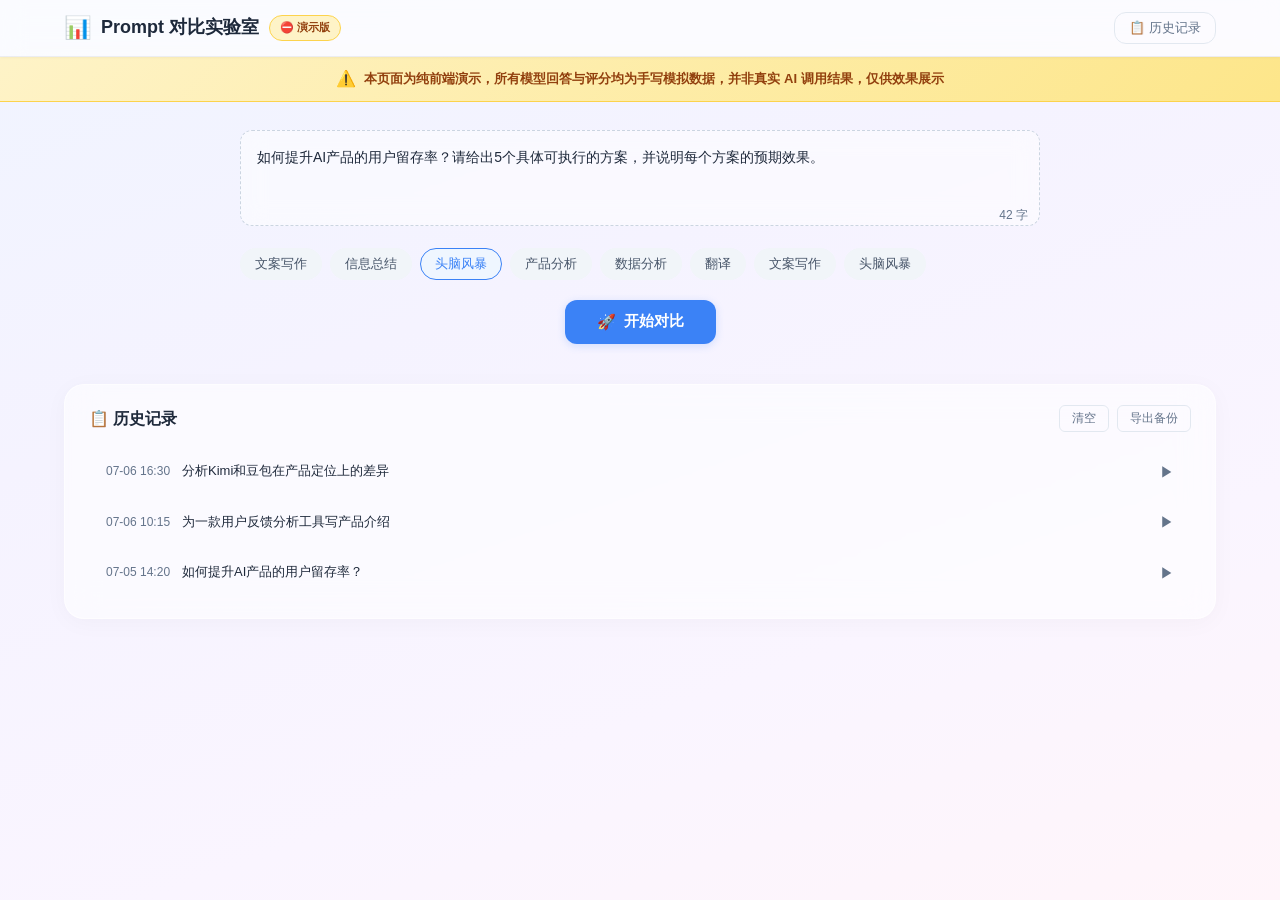
==== commit fe59f5b5: "Replace showcase with interactive demo" ====
--- a/index.html
+++ b/index.html
@@ -3,176 +3,1066 @@
 <head>
 <meta charset="UTF-8">
 <meta name="viewport" content="width=device-width, initial-scale=1.0">
-<title>Prompt对比实验室 v1.2.0 — 项目介绍</title>
-<meta name="description" content="Prompt对比实验室 — 多AI模型回答对比与交叉评分平台">
+<title>Prompt 对比实验室 — Demo</title>
 <style>
-*{margin:0;padding:0;box-sizing:border-box}
-body{background:#0d1117;color:#c9d1d9;font-family:'Segoe UI',system-ui,-apple-system,sans-serif;line-height:1.6}
-.container{max-width:900px;margin:0 auto;padding:2rem}
-.hero{text-align:center;padding:3rem 0 2rem;border-bottom:1px solid rgba(177,76,217,0.2)}
-.hero h1{font-size:2.4rem;color:#e9e0ff;margin-bottom:0.3rem}
-.hero .version{font-size:1.1rem;color:#8b949e;margin-bottom:1rem}
-.hero .tagline{font-size:1.2rem;color:#aeb7c1}
-.badge{display:inline-block;padding:0.25rem 0.75rem;border-radius:9999px;font-size:0.85rem;margin:0.3rem}
-.badge-tech{background:rgba(110,64,201,0.2);color:#e9e0ff;border:1px solid rgba(110,64,201,0.4)}
-.badge-arch{background:rgba(56,139,253,0.15);color:#79c0ff;border:1px solid rgba(56,139,253,0.3)}
-.badge-local{background:rgba(46,160,67,0.15);color:#7ee787;border:1px solid rgba(46,160,67,0.3)}
-.section{padding:2rem 0}
-.section-title{font-size:1.5rem;color:#e9e0ff;margin-bottom:1rem;display:flex;align-items:center;gap:0.5rem}
-.section-title::before{content:'◆';color:#6e40c9}
-.screenshots{display:grid;grid-template-columns:1fr 1fr;gap:1rem;margin:1rem 0}
-.screenshots img{width:100%;border-radius:12px;border:1px solid #3c444d;transition:transform 0.2s}
-.screenshots img:hover{transform:scale(1.02)}
-.arch-box{background:rgba(15,19,26,0.55);border:1px solid #3c444d;border-radius:12px;padding:1.5rem;margin:1rem 0}
-.arch-flow{display:flex;align-items:center;justify-content:center;gap:0.5rem;flex-wrap:wrap;padding:1rem 0}
-.arch-node{background:#1c2128;border:1px solid #3c444d;border-radius:8px;padding:0.5rem 1rem;text-align:center;font-size:0.9rem}
-.arch-node.highlight{border-color:#6e40c9;color:#e9e0ff;background:rgba(110,64,201,0.1)}
-.arch-node.backend{border-color:#56d364;color:#7ee787;background:rgba(46,160,67,0.1)}
-.arch-arrow{color:#8b949e;font-size:1.2rem}
-.features{display:grid;grid-template-columns:1fr 1fr;gap:1rem;margin:1rem 0}
-.feature-card{background:rgba(15,19,26,0.55);border:1px solid #3c444d;border-radius:12px;padding:1.2rem}
-.feature-card h3{color:#e9e0ff;font-size:1rem;margin-bottom:0.5rem}
-.feature-card p{color:#aeb7c1;font-size:0.9rem}
-.feature-icon{font-size:1.4rem;margin-right:0.3rem}
-.tech-stack{display:flex;gap:0.5rem;flex-wrap:wrap;margin:1rem 0}
-.tech-tag{background:#1c2128;border:1px solid #3c444d;border-radius:8px;padding:0.4rem 0.8rem;font-size:0.85rem;color:#aeb7c1}
-.tech-tag.core{border-color:#6e40c9;color:#e9e0ff}
-.tech-tag.backend{border-color:#56d364;color:#7ee787}
-.scoring-diagram{background:#1c2128;border:1px solid #3c444d;border-radius:12px;padding:1.5rem;margin:1.5rem 0;text-align:center}
-.scoring-diagram h3{color:#e9e0ff;margin-bottom:1rem}
-.scoring-row{display:flex;align-items:center;justify-content:center;gap:0.8rem;margin:0.5rem 0;flex-wrap:wrap}
-.scoring-item{padding:0.3rem 0.7rem;border-radius:6px;font-size:0.85rem}
-.scoring-ai{background:rgba(110,64,201,0.15);border:1px solid rgba(110,64,201,0.3);color:#e9e0ff}
-.scoring-judge{background:rgba(56,139,253,0.15);border:1px solid rgba(56,139,253,0.3);color:#79c0ff}
-.scoring-avoid{background:rgba(248,81,73,0.15);border:1px solid rgba(248,81,73,0.3);color:#f85149;font-style:italic}
-.note-box{background:rgba(110,64,201,0.08);border:1px solid rgba(110,64,201,0.3);border-radius:12px;padding:1.5rem;margin:1.5rem 0;text-align:center}
-.note-box h3{color:#e9e0ff;margin-bottom:0.5rem}
-.note-box p{color:#aeb7c1;font-size:0.95rem}
-.back-link{display:inline-flex;align-items:center;gap:0.5rem;color:#6e40c9;text-decoration:none;font-size:0.95rem;margin-top:1.5rem;padding:0.5rem 1rem;border:1px solid rgba(110,64,201,0.3);border-radius:8px;transition:all 0.2s}
-.back-link:hover{background:rgba(110,64,201,0.1);border-color:#6e40c9}
-@media(max-width:600px){.screenshots,.features{grid-template-columns:1fr}.hero h1{font-size:1.8rem}}
+/* ===== CSS Custom Properties ===== */
+:root {
+  --primary: #3B82F6;
+  --primary-light: #EFF6FF;
+  --primary-dark: #2563EB;
+  --success: #10B981;
+  --warning: #F59E0B;
+  --danger: #EF4444;
+  --text-primary: #1E293B;
+  --text-secondary: #64748B;
+  --text-disabled: #94A3B8;
+  --card-bg: rgba(255,255,255,0.55);
+  --card-border: rgba(255,255,255,0.6);
+  --input-bg: rgba(255,255,255,0.7);
+  --diff-consensus: #ECFDF5;
+  --diff-divergent: #FFFBEB;
+  --diff-unique: #EFF6FF;
+  --radius-card: 20px;
+  --radius-input: 12px;
+  --radius-btn: 12px;
+  --radius-tag: 999px;
+  --shadow-card: 0 4px 24px rgba(0,0,0,0.03);
+  --shadow-card-hover: 0 8px 32px rgba(0,0,0,0.06);
+  --shadow-header: 0 1px 3px rgba(0,0,0,0.04);
+  --shadow-btn: 0 2px 8px rgba(59,130,246,0.2);
+  --font-stack: "Inter", -apple-system, BlinkMacSystemFont, "Segoe UI", "PingFang SC", "Noto Sans SC", "Microsoft YaHei", "Helvetica Neue", sans-serif;
+  --content-max: 1200px;
+  --input-max: 800px;
+}
+
+/* model avatar colors */
+.av-ds{background:#6366F1}.av-ki{background:#8B5CF6}.av-wx{background:#10B981}.av-ty{background:#F59E0B}.av-db{background:#EC4899}
+
+/* ===== Reset ===== */
+*,*::before,*::after{box-sizing:border-box;margin:0;padding:0}
+html{scroll-behavior:smooth}
+body{
+  font-family:var(--font-stack);
+  font-size:14px;line-height:1.75;color:var(--text-primary);
+  background:linear-gradient(160deg,#F0F4FF 0%,#F5F3FF 35%,#FAF5FF 70%,#FFF5FA 100%);
+  background-attachment:fixed;min-height:100vh;-webkit-font-smoothing:antialiased;
+}
+
+/* ===== Glass ===== */
+.glass-card{
+  background:var(--card-bg);backdrop-filter:blur(16px);-webkit-backdrop-filter:blur(16px);
+  border:1px solid var(--card-border);border-radius:var(--radius-card);box-shadow:var(--shadow-card);
+}
+.glass-input{
+  background:var(--input-bg);backdrop-filter:blur(12px);-webkit-backdrop-filter:blur(12px);
+  border:1px solid #CBD5E1;border-radius:var(--radius-input);transition:border-color .2s,box-shadow .2s;
+}
+.glass-input:focus{outline:none;border-color:#818CF8;box-shadow:0 0 0 3px rgba(129,140,248,0.15)}
+.glass-input:read-only{cursor:default;background:rgba(255,255,255,0.5);border-style:dashed}
+.glass-input:read-only:focus{border-color:#CBD5E1;box-shadow:none}
+
+/* ===== Layout ===== */
+.page{max-width:var(--content-max);margin:0 auto;padding:0 24px}
+.header-wrap{
+  position:sticky;top:0;z-index:50;background:rgba(255,255,255,0.65);
+  backdrop-filter:blur(12px);-webkit-backdrop-filter:blur(12px);
+  border-bottom:1px solid rgba(0,0,0,0.06);box-shadow:var(--shadow-header);
+}
+.header{display:flex;align-items:center;justify-content:space-between;max-width:var(--content-max);margin:0 auto;padding:0 24px;height:56px}
+.header-left{display:flex;align-items:center;gap:10px}
+.header-logo{font-size:22px;line-height:1}
+.header-title{font-size:18px;font-weight:700;color:var(--text-primary);white-space:nowrap}
+.demo-badge{display:inline-flex;align-items:center;padding:2px 10px;font-size:11px;font-weight:700;color:#92400E;background:#FEF3C7;border:1px solid #FCD34D;border-radius:999px;white-space:nowrap}
+
+.btn-ghost{display:inline-flex;align-items:center;gap:6px;padding:6px 14px;font-size:13px;font-weight:500;color:var(--text-secondary);background:none;border:1px solid #E2E8F0;border-radius:var(--radius-btn);cursor:pointer;transition:all .2s;font-family:inherit}
+.btn-ghost:hover{background:#F8FAFC;color:var(--text-primary)}
+
+/* Demo Notice */
+.demo-notice{display:flex;align-items:center;justify-content:center;gap:8px;padding:8px 16px;background:linear-gradient(135deg,#FEF3C7,#FDE68A);border-bottom:1px solid #FCD34D;font-size:13px;font-weight:600;color:#92400E;text-align:center;flex-wrap:wrap}
+.demo-notice-icon{font-size:16px}
+
+/* ===== Sections ===== */
+.section{padding-top:28px}
+.section-input{max-width:var(--input-max);margin:0 auto}
+.textarea-wrap{position:relative}
+.prompt-textarea{width:100%;min-height:96px;max-height:288px;padding:14px 16px;resize:none;font-family:inherit;font-size:14px;line-height:1.75;color:var(--text-primary)}
+.char-count{position:absolute;bottom:8px;right:12px;font-size:12px;color:var(--text-secondary)}
+.char-count.warn{color:var(--warning)}
+.char-warn-msg{display:none;font-size:12px;color:var(--warning);margin-top:4px;text-align:right}
+.char-warn-msg.show{display:block}
+
+/* Presets */
+.preset-wrap{display:flex;flex-wrap:wrap;gap:8px;margin-top:14px}
+.preset-tag{display:inline-flex;align-items:center;height:32px;padding:0 14px;font-size:13px;font-weight:500;color:#475569;background:#F1F5F9;border:1px solid transparent;border-radius:var(--radius-tag);cursor:pointer;transition:all .2s;font-family:inherit;white-space:nowrap}
+.preset-tag:hover{background:#E2E8F0}
+.preset-tag.selected{color:var(--primary);background:var(--primary-light);border-color:var(--primary)}
+
+/* Button */
+.btn-wrap{display:flex;justify-content:center;margin-top:20px}
+.btn-compare{display:inline-flex;align-items:center;gap:8px;height:44px;padding:0 32px;font-size:15px;font-weight:600;color:#fff;background:var(--primary);border:none;border-radius:var(--radius-btn);cursor:pointer;box-shadow:var(--shadow-btn);transition:all .2s;font-family:inherit}
+.btn-compare:hover:not(:disabled){background:var(--primary-dark)}
+.btn-compare:disabled{background:#CBD5E1;color:var(--text-disabled);cursor:not-allowed;box-shadow:none}
+.btn-compare .spinner{display:none;width:18px;height:18px;border:2px solid rgba(255,255,255,0.3);border-top-color:#fff;border-radius:50%;animation:spin .7s linear infinite}
+.btn-compare.loading .spinner{display:inline-block}
+.btn-compare.loading .btn-icon{display:none}
+@keyframes spin{to{transform:rotate(360deg)}}
+
+/* Status */
+.status-banner{display:none;max-width:var(--content-max);margin:16px auto 0;padding:12px 20px;border-radius:var(--radius-input);font-size:14px;font-weight:500}
+.status-banner.show{display:block}
+.status-banner.info{background:#EFF6FF;color:var(--primary);border:1px solid #BFDBFE}
+.status-banner.ok{background:#ECFDF5;color:var(--success);border:1px solid #A7F3D0}
+.status-banner.warn{background:#FFFBEB;color:#B45309;border:1px solid #FDE68A}
+.status-banner.phase{background:#F5F3FF;color:#6D28D9;border:1px solid #DDD6FE}
+
+/* Dimensions Panel */
+.dims-panel{display:none;max-width:var(--content-max);margin:16px auto 0}
+.dims-panel.show{display:block}
+.dims-card{padding:20px 24px}
+.dims-title{font-size:15px;font-weight:600;color:var(--text-primary);margin-bottom:4px}
+.dims-subtitle{font-size:12px;color:var(--text-secondary);margin-bottom:14px}
+.dims-list{display:flex;flex-wrap:wrap;gap:10px}
+.dim-tag{display:inline-flex;align-items:center;gap:6px;padding:6px 14px;border-radius:var(--radius-tag);font-size:13px;font-weight:500;background:#fff;border:1px solid #E2E8F0;transition:transform .2s}
+.dim-tag:hover{transform:translateY(-1px)}
+.dim-tag-dot{width:10px;height:10px;border-radius:3px;flex-shrink:0}
+.dim-tag-name{color:var(--text-primary)}
+.dim-tag-def{font-size:11px;color:var(--text-secondary);font-weight:400;margin-left:2px}
+
+/* Toolbar */
+.toolbar{display:none;align-items:center;justify-content:space-between;max-width:var(--content-max);margin:20px auto 0;padding:0 4px}
+.toolbar.show{display:flex}
+.toolbar-left{display:flex;align-items:center;gap:10px}
+.toolbar-label{font-size:13px;color:var(--text-secondary)}
+.toggle-wrap{display:flex;align-items:center;gap:8px;cursor:pointer}
+.toggle-track{width:40px;height:22px;border-radius:11px;background:#CBD5E1;position:relative;transition:background .2s}
+.toggle-track.on{background:var(--primary)}
+.toggle-knob{position:absolute;top:2px;left:2px;width:18px;height:18px;border-radius:50%;background:#fff;box-shadow:0 1px 3px rgba(0,0,0,0.15);transition:transform .2s}
+.toggle-track.on .toggle-knob{transform:translateX(18px)}
+.btn-export{display:inline-flex;align-items:center;gap:6px;height:36px;padding:0 16px;font-size:13px;font-weight:500;color:var(--text-primary);background:var(--card-bg);border:1px solid #E2E8F0;border-radius:var(--radius-btn);cursor:pointer;transition:all .2s;font-family:inherit}
+.btn-export:hover{background:#fff;box-shadow:var(--shadow-card-hover)}
+.btn-export:disabled{color:var(--text-disabled);cursor:not-allowed}
+
+/* ===== Chart ===== */
+.chart-area{display:none;margin-top:24px}
+.chart-area.show{display:block}
+.chart-card{padding:24px 28px 20px;overflow-x:auto}
+.chart-title{font-size:16px;font-weight:600;margin-bottom:8px;color:var(--text-primary)}
+.chart-legend{display:flex;flex-wrap:wrap;gap:16px;margin-bottom:18px;font-size:12px;color:var(--text-secondary)}
+.chart-legend span{display:flex;align-items:center;gap:5px}
+.chart-legend-dot{width:10px;height:10px;border-radius:2px;flex-shrink:0}
+.chart-outer{min-width:520px}
+.chart-container{display:flex;align-items:flex-end;height:200px;position:relative;padding-left:36px;padding-bottom:28px}
+.chart-y-axis{position:absolute;left:0;top:0;bottom:28px;display:flex;flex-direction:column-reverse;justify-content:space-between;font-size:11px;color:var(--text-secondary);text-align:right;width:30px}
+.chart-grid{position:absolute;left:36px;right:0;top:0;bottom:28px;display:flex;flex-direction:column-reverse;justify-content:space-between;pointer-events:none}
+.chart-grid-line{width:100%;border-top:1px dashed #E2E8F0}
+.chart-bars{display:flex;justify-content:space-around;align-items:flex-end;flex:1;position:relative;z-index:1;padding:0 2px}
+.chart-model-group{display:flex;align-items:flex-end;gap:3px;flex-direction:row;height:100%;flex-shrink:0}
+.chart-bar-wrap{display:flex;flex-direction:column;align-items:center;width:16px;height:100%;justify-content:flex-end}
+.chart-bar{width:100%;border-radius:3px 3px 0 0;transition:height .6s cubic-bezier(.34,1.56,.64,1);cursor:pointer;min-height:0}
+.chart-bar:hover{filter:brightness(0.85)}
+.chart-bar::after{content:attr(data-tip);position:absolute;top:-22px;left:50%;transform:translateX(-50%);font-size:10px;font-weight:600;color:var(--text-primary);opacity:0;transition:opacity .15s;white-space:nowrap;pointer-events:none}
+.chart-bar:hover::after{opacity:1}
+.chart-x-labels{display:flex;justify-content:space-around;padding-left:36px;margin-top:6px}
+.chart-x-label{font-size:11px;font-weight:500;color:var(--text-secondary);text-align:center;white-space:nowrap}
+
+/* ===== Cards ===== */
+.cards-area{display:none;margin-top:24px}
+.cards-area.show{display:block}
+.cards-grid{display:grid;gap:16px;grid-template-columns:repeat(5,1fr)}
+.model-card{padding:20px;transition:box-shadow .3s,transform .2s;overflow:hidden;display:flex;flex-direction:column;height:100%}
+.model-card:hover{box-shadow:var(--shadow-card-hover);transform:translateY(-2px)}
+.card-header{display:flex;align-items:center;gap:10px;margin-bottom:14px;height:34px;flex-shrink:0}
+.card-avatar{width:34px;height:34px;border-radius:50%;display:flex;align-items:center;justify-content:center;font-size:14px;font-weight:700;color:#fff;flex-shrink:0}
+.card-name{font-size:15px;font-weight:600;color:var(--text-primary)}
+.card-time{font-size:12px;color:var(--text-secondary);margin-left:auto}
+.card-status{display:inline-flex;align-items:center;gap:4px;font-size:11px;font-weight:500}
+.status-dot{width:6px;height:6px;border-radius:50%}
+.status-dot.ok{background:var(--success)}.status-dot.err{background:var(--danger)}
+.card-answer{font-size:14px;line-height:1.8;color:var(--text-primary);height:320px;overflow-y:auto;flex-shrink:0}
+.card-answer h3{font-size:15px;font-weight:600;margin:12px 0 6px}
+.card-answer p{margin-bottom:6px}
+.card-answer ul,.card-answer ol{padding-left:20px;margin:6px 0}
+.card-answer li{margin-bottom:3px}
+.card-answer strong{font-weight:600}
+.card-answer.collapsed{overflow:hidden;position:relative}
+.card-answer.collapsed::after{content:'';position:absolute;bottom:0;left:0;right:0;height:60px;background:linear-gradient(transparent,rgba(255,255,255,0.9))}
+.card-answer::-webkit-scrollbar{width:5px}
+.card-answer::-webkit-scrollbar-track{background:transparent}
+.card-answer::-webkit-scrollbar-thumb{background:#CBD5E1;border-radius:999px}
+.card-answer::-webkit-scrollbar-thumb:hover{background:#94A3B8}
+.expand-btn{display:block;width:100%;height:36px;padding:8px;margin-top:4px;font-size:13px;color:var(--primary);background:none;border:none;cursor:pointer;font-family:inherit;flex-shrink:0}
+.expand-btn:hover{color:var(--primary-dark)}
+
+/* Score */
+.card-score{padding-top:14px;border-top:1px solid #F1F5F9}
+.score-judges{font-size:12px;color:var(--text-secondary);margin-bottom:10px;height:36px;line-height:1.5}
+.score-dim-row{display:flex;align-items:center;justify-content:space-between;padding:6px 0;cursor:pointer;border-radius:6px;transition:background .15s}
+.score-dim-row:hover{background:rgba(0,0,0,0.02)}
+.score-dim-left{display:flex;align-items:center;gap:8px;font-size:13px}
+.score-dim-dot{width:8px;height:8px;border-radius:2px;flex-shrink:0}
+.score-dim-bar-wrap{flex:1;max-width:100px;height:6px;background:#F1F5F9;border-radius:3px;overflow:hidden;margin:0 10px}
+.score-dim-bar{height:100%;border-radius:3px;transition:width .6s ease}
+.score-dim-val{font-size:13px;font-weight:600;color:var(--text-primary);min-width:36px;text-align:right}
+.score-warn{font-size:11px;color:var(--warning);margin-left:4px}
+.score-total{display:flex;align-items:center;justify-content:space-between;margin-top:10px;padding-top:10px;border-top:1px solid #F1F5F9;font-size:14px;font-weight:700}
+.score-total-val{font-size:18px;color:var(--primary)}
+.group-score-row{display:flex;align-items:center;justify-content:space-between;padding:4px 0;font-size:13px;color:var(--text-secondary);margin-top:6px;padding-top:6px;border-top:1px dashed #E2E8F0}
+.group-score-val{font-weight:600;color:var(--text-primary)}
+
+/* Score Detail */
+.score-detail{display:none;margin-top:8px;padding:12px;background:rgba(248,250,252,0.7);border-radius:10px;font-size:13px}
+.score-detail.show{display:block}
+.score-detail h4{font-size:13px;font-weight:600;margin:8px 0 4px}
+.score-detail-judge{display:flex;align-items:center;gap:6px;margin-bottom:3px}
+.score-detail-judge-name{font-weight:600;font-size:12px}
+.score-detail-reason{font-size:12px;color:var(--text-secondary);margin-left:20px;margin-bottom:8px;line-height:1.6}
+
+/* Skeleton */
+@keyframes shimmer{0%{background-position:-400px 0}100%{background-position:400px 0}}
+.skeleton-card{padding:20px;border-radius:var(--radius-card);background:var(--card-bg);border:1px solid var(--card-border);min-height:300px}
+.skeleton-line{height:14px;border-radius:7px;margin-bottom:12px;background:linear-gradient(90deg,#E2E8F0 25%,#F1F5F9 50%,#E2E8F0 75%);background-size:800px 100%;animation:shimmer 1.5s infinite}
+.skeleton-line.w60{width:60%}.skeleton-line.w80{width:80%}.skeleton-line.w40{width:40%}.skeleton-line.w100{width:100%}
+.skeleton-avatar{width:34px;height:34px;border-radius:50%;background:linear-gradient(90deg,#E2E8F0 25%,#F1F5F9 50%,#E2E8F0 75%);background-size:800px 100%;animation:shimmer 1.5s infinite}
+
+/* Diff */
+.diff-consensus{background:var(--diff-consensus);padding:2px 0;border-radius:2px}
+.diff-divergent{background:var(--diff-divergent);padding:2px 0;border-radius:2px}
+.diff-unique{background:var(--diff-unique);padding:2px 0;border-radius:2px}
+
+/* History */
+.history-area{margin-top:40px;padding-bottom:40px}
+.history-card{padding:20px 24px}
+.history-header{display:flex;align-items:center;justify-content:space-between;cursor:pointer;user-select:none}
+.history-title{font-size:16px;font-weight:600}
+.history-actions{display:flex;gap:8px}
+.btn-sm{padding:4px 12px;font-size:12px;font-weight:500;color:var(--text-secondary);background:none;border:1px solid #E2E8F0;border-radius:6px;cursor:pointer;transition:all .2s;font-family:inherit}
+.btn-sm:hover{background:#F8FAFC;color:var(--text-primary)}
+.btn-sm.danger:hover{color:var(--danger);border-color:var(--danger);background:#FEF2F2}
+.history-list{display:none;margin-top:14px}
+.history-list.show{display:block}
+.history-item{display:flex;align-items:center;justify-content:space-between;padding:12px 16px;border-radius:10px;cursor:pointer;transition:background .15s;border:1px solid transparent}
+.history-item:hover{background:rgba(248,250,252,0.8);border-color:#E2E8F0}
+.history-item-left{display:flex;align-items:center;gap:12px;flex:1;min-width:0}
+.history-date{font-size:12px;color:var(--text-secondary);white-space:nowrap}
+.history-prompt{font-size:13px;color:var(--text-primary);overflow:hidden;text-overflow:ellipsis;white-space:nowrap;flex:1}
+.history-arrow{font-size:14px;color:var(--text-secondary);flex-shrink:0}
+.history-empty{text-align:center;padding:24px;font-size:13px;color:var(--text-disabled)}
+
+/* ===== Responsive ===== */
+@media (max-width:1199px){
+  .cards-grid{grid-template-columns:repeat(3,1fr)}
+  .chart-bar-wrap{width:14px}
+}
+@media (max-width:767px){
+  .cards-grid{grid-template-columns:repeat(2,1fr)}
+}
+@media (max-width:639px){
+  .header-title{display:none}
+  .header{padding:0 12px}
+  .page{padding:0 12px}
+  .cards-grid{grid-template-columns:1fr}
+  .btn-compare{width:100%;justify-content:center}
+  .chart-bar-wrap{width:12px}
+  .chart-container{height:160px}
+  .chart-legend{gap:10px;font-size:11px}
+  .chart-outer{min-width:420px}
+  .card-answer{height:260px}
+  .preset-wrap{flex-wrap:nowrap;overflow-x:auto;padding-bottom:6px;-webkit-overflow-scrolling:touch}
+  .preset-tag{flex-shrink:0}
+  .toolbar{flex-direction:column;gap:10px;align-items:flex-start}
+  .dims-list{flex-direction:column}
+  .history-item-left{flex-wrap:wrap;gap:6px}
+  .history-prompt{white-space:normal;display:-webkit-box;-webkit-line-clamp:2;-webkit-box-orient:vertical;overflow:hidden}
+}
+
+/* Toast */
+.toast{position:fixed;bottom:24px;left:50%;transform:translateX(-50%);padding:10px 24px;border-radius:999px;font-size:13px;font-weight:500;color:#fff;background:var(--text-primary);z-index:999;opacity:0;transition:opacity .3s;pointer-events:none}
+.toast.show{opacity:1}
 </style>
 </head>
 <body>
-<div class="container">
-  <div class="hero">
-    <h1>Prompt对比实验室</h1>
-    <div class="version">v1.2.0</div>
-    <div class="tagline">多 AI 模型回答对比与交叉评分平台</div>
-    <div style="margin-top:1rem">
-      <span class="badge badge-tech">React</span>
-      <span class="badge badge-tech backend">FastAPI</span>
-      <span class="badge badge-arch">交叉评分</span>
-      <span class="badge badge-arch">LLM 评测</span>
-      <span class="badge badge-local">前后端分离</span>
+
+<!-- HEADER -->
+<div class="header-wrap">
+  <div class="header">
+    <div class="header-left">
+      <span class="header-logo">📊</span>
+      <span class="header-title">Prompt 对比实验室</span>
+      <span class="demo-badge">⛔ 演示版</span>
+    </div>
+    <div class="header-right">
+      <button class="btn-ghost" onclick="scrollToHistory()">📋 历史记录</button>
     </div>
   </div>
-
-  <div class="section">
-    <div class="section-title">项目截图</div>
-    <div class="screenshots">
-      <img src="screenshot1.png" alt="Prompt对比实验室 — 对比界面">
-      <img src="screenshot2.png" alt="Prompt对比实验室 — 评分界面">
+</div>
+
+<!-- DEMO NOTICE -->
+<div class="demo-notice">
+  <span class="demo-notice-icon">⚠️</span>
+  本页面为纯前端演示，所有模型回答与评分均为手写模拟数据，并非真实 AI 调用结果，仅供效果展示
+</div>
+
+<!-- PAGE -->
+<div class="page">
+
+  <!-- Input -->
+  <div class="section section-input">
+    <div class="textarea-wrap">
+      <textarea class="prompt-textarea glass-input" id="promptInput"
+        placeholder="⬆️ 演示页面 — 请点击下方预设模板切换问题"
+        oninput="onPromptInput()" readonly></textarea>
+      <span class="char-count" id="charCount">0 字</span>
+    </div>
+    <div class="char-warn-msg" id="charWarn">问题较长，调用耗时可能增加</div>
+    <div class="preset-wrap" id="presetTags"></div>
+    <div class="btn-wrap">
+      <button class="btn-compare" id="compareBtn" disabled onclick="startCompare()">
+        <span class="btn-icon">🚀</span> 开始对比
+        <span class="spinner"></span>
+      </button>
     </div>
   </div>
 
-  <div class="section">
-    <div class="section-title">架构设计</div>
-    <div class="arch-box">
-      <div class="arch-flow">
-        <div class="arch-node">用户输入 Prompt</div>
-        <div class="arch-arrow">→</div>
-        <div class="arch-node highlight">React 前端</div>
-        <div class="arch-arrow">→</div>
-        <div class="arch-node backend">FastAPI 后端</div>
-        <div class="arch-arrow">→</div>
-        <div class="arch-node highlight">多模型并行调用</div>
-        <div class="arch-arrow">→</div>
-        <div class="arch-node">结果并排展示</div>
-        <div class="arch-arrow">→</div>
-        <div class="arch-node highlight">交叉评分算法</div>
+  <!-- Status -->
+  <div class="status-banner" id="statusBanner"></div>
+
+  <!-- Negotiated Dimensions -->
+  <div class="dims-panel" id="dimsPanel">
+    <div class="dims-card glass-card">
+      <div class="dims-title">📐 AI 商定评分标准</div>
+      <div class="dims-subtitle" id="dimsSubtitle"></div>
+      <div class="dims-list" id="dimsList"></div>
+    </div>
+  </div>
+
+  <!-- Toolbar -->
+  <div class="toolbar" id="toolbar">
+    <div class="toolbar-left">
+      <div class="toggle-wrap" onclick="toggleDiff()">
+        <div class="toggle-track" id="diffTrack"><div class="toggle-knob"></div></div>
+        <span class="toolbar-label">差异高亮</span>
       </div>
-      <div style="margin-top:1rem;color:#aeb7c1;font-size:0.9rem">
-        <p>前端使用 React + TypeScript 构建，提供直观的对比界面与评分可视化</p>
-        <p>后端使用 FastAPI，负责调度多模型 API 调用与评分计算</p>
+    </div>
+    <button class="btn-export" id="exportBtn" disabled onclick="exportReport()">📥 导出报告</button>
+  </div>
+
+  <!-- Chart -->
+  <div class="chart-area" id="chartArea">
+    <div class="chart-card glass-card">
+      <div class="chart-title">模型能力对比（AI 商定维度）</div>
+      <div class="chart-legend" id="chartLegend"></div>
+      <div class="chart-outer">
+        <div class="chart-container" id="chartContainer"></div>
+        <div class="chart-x-labels" id="chartLabels"></div>
       </div>
     </div>
   </div>
 
-  <div class="section">
-    <div class="section-title">交叉评分算法</div>
-    <div class="scoring-diagram">
-      <h3>评委与测试 AI 双向回避机制</h3>
-      <div class="scoring-row">
-        <div class="scoring-ai">模型 A 回答</div>
-        <div class="scoring-item">+</div>
-        <div class="scoring-judge">评委 B 评分</div>
-        <div class="scoring-item">+</div>
-        <div class="scoring-judge">评委 C 评分</div>
+  <!-- Cards -->
+  <div class="cards-area" id="cardsArea">
+    <div class="cards-grid" id="cardsGrid"></div>
+  </div>
+
+</div>
+
+<!-- History -->
+<div class="page" style="padding-bottom:60px">
+  <div class="history-area" id="historyArea">
+    <div class="history-card glass-card">
+      <div class="history-header" onclick="toggleHistory()">
+        <span class="history-title">📋 历史记录</span>
+        <div class="history-actions" onclick="event.stopPropagation()">
+          <button class="btn-sm danger" onclick="clearHistory()">清空</button>
+          <button class="btn-sm" onclick="exportHistoryJSON()">导出备份</button>
+        </div>
       </div>
-      <div class="scoring-row" style="color:#f85149;font-size:0.85rem;margin-top:0.3rem">
-        <div class="scoring-avoid">评委 A ✗ 不评模型 A</div>
-        <div class="scoring-avoid">模型 B ✗ 不评模型 B</div>
-      </div>
-      <div style="color:#aeb7c1;font-size:0.9rem;margin-top:1rem;text-align:left">
-        <p>✅ <strong style="color:#7ee787">双向回避</strong>：评委不得评自己所属模型，避免利益偏倚</p>
-        <p>✅ <strong style="color:#7ee787">标准差检测</strong>：用统计学方法检测评委间的评分分歧</p>
-        <p>✅ <strong style="color:#7ee787">AI 商定标准</strong>：支持 AI 自动生成评分标准，也支持人类自定义</p>
-      </div>
+      <div class="history-list show" id="historyList"></div>
     </div>
   </div>
-
-  <div class="section">
-    <div class="section-title">核心功能</div>
-    <div class="features">
-      <div class="feature-card">
-        <h3><span class="feature-icon">🤖</span>多模型并排对比</h3>
-        <p>同一 Prompt 同时调用多个大模型，结果并排展示，一目了然</p>
+</div>
+
+<div class="toast" id="toast"></div>
+
+<script>
+// ===================================================================
+// MOCK DATA — 全部手写，非真实 AI 输出
+// ===================================================================
+
+const PRESETS = [
+  {id:'g1',category:'文案写作',text:'为一款"用户反馈智能分析工具"撰写产品介绍，面向B端产品经理，200字以内，突出AI分析能力。'},
+  {id:'g2',category:'信息总结',text:'总结以下会议纪要的核心要点，按优先级排列：\n\n[在此粘贴会议纪要文本]'},
+  {id:'g3',category:'头脑风暴',text:'如何提升AI产品的用户留存率？请给出5个具体可执行的方案，并说明每个方案的预期效果。'},
+  {id:'g4',category:'产品分析',text:'分析Kimi和豆包在产品定位、目标用户、核心功能上的差异，并说明各自的竞争优势。'},
+  {id:'g5',category:'数据分析',text:'以下是某App的周活跃用户数据，请分析趋势并给出产品优化建议：\n\n[在此粘贴数据]'},
+  {id:'g6',category:'翻译',text:'将以下中文翻译成英文，保持专业感和流畅度：\n\n"人工智能正在深刻改变法律行业的工作方式，从合同审查到类案检索，AI工具显著提升了法律服务的效率和准确性。"'},
+  {id:'g7',category:'文案写作',text:'为一场"AI产品经理的模型选型策略"技术分享会写一段开场白（150字），吸引听众注意力。'},
+  {id:'g8',category:'头脑风暴',text:'作为一个法律科技创业团队，列出5个可以用AI解决的律师日常痛点，并说明技术可行性。'}
+];
+
+// AI-negotiated dimensions (Round 1 result)
+const NEGOTIATED_DIMS = [
+  {key:'可行性',label:'方案可行性',definition:'方案是否具备清晰的落地路径和实施条件，所需资源和时间是否合理',color:'#6366F1'},
+  {key:'创新性',label:'创新性',definition:'方案是否提出了有别于常见留存策略的创新思路',color:'#8B5CF6'},
+  {key:'数据支撑',label:'数据支撑度',definition:'方案是否有量化预期效果或引用行业数据佐证',color:'#10B981'},
+  {key:'针对性',label:'AI产品针对性',definition:'方案是否针对AI产品交互特性，而非套用通用SaaS留存策略',color:'#F59E0B'}
+];
+
+// 5 models mock answers
+const MOCK_RESULTS = [
+  {model_name:'deepseek',display_name:'DeepSeek',icon:'D',av:'av-ds',elapsed_ms:3200,error:null,tokens_used:450,
+   content:`### 提升AI产品用户留存率的五个方案
+
+**1. 构建个性化体验引擎**
+基于用户行为数据建立动态用户画像，在交互中实时调整输出风格和内容偏好。例如：为新用户提供引导式对话，为重度用户开放高级参数调节。预期可将次日留存率提升 15%-20%。
+
+**2. 引入渐进式功能解锁**
+将高级功能（如长文生成、批量处理、API调用）设计为"使用天数+活跃行为"双维度解锁机制，而非一次性付费墙。用户第 3/7/14 天分别解锁新能力，形成持续的"惊喜感"。预期 7 日留存提升 25%。
+
+**3. 建立"AI 使用成长轨迹"**
+为用户生成可视化的使用报告：累计对话次数、最长连续使用天数、效率提升估算等。用户可以看到"自己用 AI 做了多少事"，产生情感绑定。预期 30 日留存提升 10%-15%。
+
+**4. 场景化推送与召回**
+根据用户历史提问类型，在合理时间推送相关场景模板（如"周一早上，帮你规划本周工作？"）。推送需节制——每周不超过 2 次，且提供一键关闭。预期召回率 8%-12%。
+
+**5. 社群驱动的共创生态**
+建立用户提示词分享社区，允许用户发布自己的优质 Prompt 模板并获得点赞/评论。优秀创作者可获得"Prompt 达人"标识。社区黏性会反哺产品留存，预期活跃用户月留存提升 20%。`},
+
+  {model_name:'kimi',display_name:'Kimi',icon:'K',av:'av-ki',elapsed_ms:5100,error:null,tokens_used:520,
+   content:`### 提升AI产品留存率的五个策略
+
+**1. 构建用户成长体系**
+设计完整的等级体系：新手→探索者→专家→创世者。每个等级对应不同的功能权限和身份标识。用户通过使用天数和交互质量获得升级积分，形成正向激励循环。预期次日留存可提升 18%。
+
+**2. 打造"AI工作助手"定位**
+不只是聊天工具，而是深度嵌入工作流的助手。例如：支持文件上传并基于文件内容对话、支持保存对话为模板以便复用、支持将多次对话串联成项目。当用户把产品融入日常工作后，替换成本大幅增加。预期月留存提升 30%。
+
+**3. 智能推荐与发现**
+基于用户使用模式，在首页推荐可能感兴趣的新用法。例如：经常写代码的用户 → 推荐"代码审查"功能；经常写文案的用户 → 推荐"A/B 测试文案生成"。让用户持续发现产品新价值。
+
+**4. 社交裂变与协作**
+支持对话分享（生成精美分享卡片）、团队协作空间（共享对话历史）、Prompt 模板市场。社交传播带来新用户，协作功能锁定老用户。预期通过裂变降低获客成本 40%。
+
+**5. 数据驱动的体验优化**
+建立用户行为漏斗分析：注册→首次对话→次日回访→7日活跃→付费转化。识别每个环节的流失原因并针对性优化。例如：发现"首次对话后 24 小时内无回访"的用户流失率高达 80%，可在 24 小时节点触发个性化召回。`},
+
+  {model_name:'wenxin',display_name:'文心一言',icon:'文',av:'av-wx',elapsed_ms:4000,error:null,tokens_used:480,
+   content:`### AI 产品留存率提升方案
+
+**1. 个性化内容推荐**
+通过分析用户的提问历史和偏好标签，在首页智能推荐相关话题、热门 Prompt 模板和行业案例。让用户每次打开都能看到感兴趣的内容，提升回访意愿。预计新用户次日留存可提升 12%-18%。
+
+**2. 游戏化激励机制**
+设计成就系统和连续使用奖励：连续登录 7 天解锁"深度思考模式"、完成 100 次对话获得"对话达人"勋章。通过即时反馈和成就感驱动持续使用。行业数据显示游戏化可提升 7 日留存 20%-30%。
+
+**3. 场景化模板库建设**
+针对不同职业人群（产品经理/运营/开发者/学生）提供开箱即用的对话模板。用户不需要思考"问什么"，直接点选就能获得高质量回答。降低使用门槛 = 降低流失率。
+
+**4. 用户反馈闭环**
+建立"回答有用/没用"的即时评价机制，将用户反馈用于模型微调和功能优化。被采纳反馈的用户会收到通知："感谢你的反馈，我们已优化了 XX 功能"。用户感到被重视会提升忠诚度。
+
+**5. 多端无缝体验**
+确保 Web、移动端、桌面应用之间的对话历史实时同步。用户在地铁上用手机提问，到公司可以用电脑继续对话。无缝切换减少场景转换导致的流失。`},
+
+  {model_name:'tongyi',display_name:'通义千问',icon:'通',av:'av-ty',elapsed_ms:6200,error:null,tokens_used:390,
+   content:`### 五个提升AI产品留存率的方案
+
+**1. 优化首次体验**
+用户第一次使用 AI 产品的前 3 分钟决定了是否会有第二次。设计引导式新手教程，在对话中自然地展示核心功能。例如：用预设的引导性问题让用户立即体验 AI 能力，而非面对空白输入框不知所措。预期次日留存提升 15%。
+
+**2. 定期推送优质内容**
+每周推送 1-2 次精选的 AI 使用技巧或行业案例。内容要有实用价值而非纯营销。例如"本周最受欢迎的 5 个 Prompt"或"一个帮你节省 2 小时的 AI 技巧"。
+
+**3. 建立积分与权益体系**
+使用产品获得积分，积分可以兑换高阶功能使用次数（如超长文本生成）。免费用户通过活跃行为也能体验高级功能，激发付费意愿的同时提升留存。
+
+**4. 社区运营**
+建立用户社群（微信群/飞书群），在群内分享使用技巧、收集反馈、组织 Prompt 创作比赛。社群归属感能显著降低用户流失。
+
+**5. 持续的产品迭代**
+保持每月至少一次功能更新，让用户感受到产品在进步。通过版本日志、更新弹窗等方式告知用户新功能，激发"回来看看"的好奇心。`},
+
+  {model_name:'doubao',display_name:'豆包',icon:'豆',av:'av-db',elapsed_ms:3800,error:null,tokens_used:430,
+   content:`### AI产品留存提升——5个接地气的思路
+
+**1. 把"用过就忘"变成"上瘾回路"**
+借鉴短视频的推荐逻辑——用户每次打开都能看到"你可能想聊的话题"，基于上次对话智能延展。比如上次聊了健身计划，下次首页推荐"这周的训练计划执行得怎么样？帮我调整一下？"让用户觉得"这产品懂我"。预期次日留存提升 20%-25%。
+
+**2. 绑进用户的工作流**
+和飞书、钉钉、微信打通——用户在工作群 @一下豆包就能把问题丢进来，回答自动回群。当 AI 成为工作群里的"编外同事"，替换成本就上去了。这个方向字节内部验证过，IM 集成后的用户月留存比 Web 端高 35%。
+
+**3. 造节 + 热点运营**
+比如"每周五下午 4 点的 AI 周报生成时间""双十一前每天的购物决策助手"。用时间节点和外部热点制造"回来看看"的理由。运营驱动比纯产品功能更灵活，可以快速试错。预期活动期间 DAU 提升 40%-60%。
+
+**4. "你的 AI 档案馆"**
+不只是干巴巴的对话记录，而是把用户的对话历史加工成可视化故事——"这个月你用豆包写了 3 篇方案、分析了 15 组数据、学了 20 个新概念"。把使用量变成果实感，满足用户的"自我展示"需求。这个功能在年轻用户中分享率很高。
+
+**5. 语音交互降低使用门槛**
+很多人不打字——上班通勤、做家务、带娃间隙。强化语音输入和语音回复，让用户在"不方便打字"的场景下也能用。语音用户的日均使用时长是纯文字用户的 1.8 倍，自然留存也更高。`}
+];
+
+// Mock scores — 5 models, cross-scored by the other 4 (self-exclude)
+const MOCK_SCORES = [
+  { // DeepSeek — judged by Kimi, WenXin, TongYi, Doubao
+    model_name:'deepseek',
+    judge_scores:{
+      kimi:{'可行性':{score:9,reason:'每个方案都给出了明确的落地路径，渐进式解锁的设计细节充分，实施难度可控。'},'创新性':{score:7,reason:'个性化引擎和成长轨迹思路好，但社群共创属于常见策略，整体偏成熟打法。'},'数据支撑':{score:9,reason:'每个方案都给出了量化预期（15-20%、25%等），数据颗粒度在五个模型中最佳。'},'针对性':{score:8,reason:'成长轨迹和渐进式解锁确实针对AI对话产品的交互特点设计。'}},
+      wenxin:{'可行性':{score:8,reason:'方案具体可执行，但社群共创需要已有用户基础，冷启动阶段难落地。'},'创新性':{score:7,reason:'五个方案思路成熟但整体偏行业最佳实践，缺少突破性创新。'},'数据支撑':{score:8,reason:'量化数据丰富但部分指标（如25%）未经行业基准对照，偏乐观。'},'针对性':{score:8,reason:'个性化引擎和对话模板复用确实是AI产品核心留存手段。'}},
+      tongyi:{'可行性':{score:9,reason:'方案落地路径非常清晰，特别是渐进式解锁和推送机制可快速上线验证。'},'创新性':{score:8,reason:'"使用成长轨迹"的概念有差异化价值，能让用户感知到AI使用的积累效应。'},'数据支撑':{score:7,reason:'数据较丰富但缺少引用来源，预期数据的置信度说明不足。'},'针对性':{score:8,reason:'多数方案紧扣AI对话产品的交互特点，非简单套用工具类留存策略。'}},
+      doubao:{'可行性':{score:8,reason:'五个方案整体可行，但社群共创对运营资源要求高，不适合小团队。'},'创新性':{score:7,reason:'方案扎实但偏学院派，和豆包的"接地气"思路形成对比。'},'数据支撑':{score:8,reason:'量化数据丰富，但缺少A/B测试或行业基准的对照。'},'针对性':{score:8,reason:'方案确实围绕AI产品展开，不是通用SaaS留存套路。'}}
+    },
+    avg_scores:{'可行性':8.5,'创新性':7.3,'数据支撑':8.0,'针对性':8.0},
+    ai_group_avg:8.0,total:8.0,
+    std_dev:{'可行性':0.5,'创新性':0.43,'数据支撑':0.71,'针对性':0},
+    has_self_judge:false
+  },
+  { // Kimi — judged by DeepSeek, WenXin, TongYi, Doubao
+    model_name:'kimi',
+    judge_scores:{
+      deepseek:{'可行性':{score:8,reason:'用户成长体系设计完整，但工作流嵌入的"项目串联"功能开发量较大，短期难落地。'},'创新性':{score:8,reason:'工作助手定位+项目串联的思路与纯聊天工具有明显差异化。'},'数据支撑':{score:7,reason:'部分量化数据合理但缺少行业对标，如"30%月留存提升"的基准未说明。'},'针对性':{score:9,reason:'工作助手定位精准抓住了AI产品的核心差异——不仅是聊天，更是生产力工具。'}},
+      wenxin:{'可行性':{score:7,reason:'社交裂变和模板市场对初创产品门槛较高，需先有内容生态基础。'},'创新性':{score:8,reason:'工作流嵌入和项目串联思路有差异化价值，用户成长体系的设计层级分明。'},'数据支撑':{score:8,reason:'用户行为漏斗分析框架有说服力，具体case（80%流失率）增强了可信度。'},'针对性':{score:8,reason:'整体策略确实围绕AI工具属性展开，不局限于通用留存手段。'}},
+      tongyi:{'可行性':{score:7,reason:'工作流嵌入和模板市场的实现复杂度被低估，尤其跨项目串联的技术挑战。'},'创新性':{score:8,reason:'Prompt模板市场+团队协作空间的组合有一定创新性。'},'数据支撑':{score:7,reason:'量化数据偏少，"降低获客成本40%"的推算逻辑不够透明。'},'针对性':{score:8,reason:'多数方案确实针对AI助手的使用场景设计，但裂变策略偏社交产品思路。'}},
+      doubao:{'可行性':{score:7,reason:'用户成长体系+工作流嵌入的思路不错，但落地需要的资源比预想的多。'},'创新性':{score:8,reason:'和豆包的思路互补——Kimi偏向结构化体系，豆包偏向用户情感连接。'},'数据支撑':{score:7,reason:'数据分析框架有说服力，但具体数字的推算过程可以更透明。'},'针对性':{score:8,reason:'工作助手定位精准，确实抓住了AI工具型产品的留存关键。'}}
+    },
+    avg_scores:{'可行性':7.3,'创新性':8.0,'数据支撑':7.3,'针对性':8.3},
+    ai_group_avg:7.7,total:7.7,
+    std_dev:{'可行性':0.43,'创新性':0,'数据支撑':0.43,'针对性':0.43},
+    has_self_judge:false
+  },
+  { // WenXin — judged by DeepSeek, Kimi, TongYi, Doubao
+    model_name:'wenxin',
+    judge_scores:{
+      deepseek:{'可行性':{score:8,reason:'游戏化和模板库方案门槛低、见效快，但多端同步对技术资源有较高要求。'},'创新性':{score:7,reason:'游戏化和反馈闭环属于成熟策略，在AI产品中的应用缺乏独特创新。'},'数据支撑':{score:7,reason:'引用了行业数据（20-30%）但未注明来源和适用条件。'},'针对性':{score:7,reason:'多端同步和模板库对AI产品有一定针对性，但游戏化偏通用策略。'}},
+      kimi:{'可行性':{score:8,reason:'方案整体务实可落地，反馈闭环和模板库是性价比最高的两项。'},'创新性':{score:7,reason:'五个方案覆盖面广但缺少突破性创新，更多是已有策略在AI场景的延伸。'},'数据支撑':{score:7,reason:'数据引用合理但深度不足，缺少对AI产品留存基准的对比。'},'针对性':{score:7,reason:'反馈闭环的思路适合AI产品，其他方案可套用于任何产品类型。'}},
+      tongyi:{'可行性':{score:8,reason:'方案实用性强，模板库和即时评价功能开发量小、A/B测试容易。'},'创新性':{score:7,reason:'整体思路稳健但缺乏惊喜，没有跳出常规留存策略框架。'},'数据支撑':{score:8,reason:'游戏化数据（20-30%）有行业共识支撑，模板库的定性分析也较扎实。'},'针对性':{score:8,reason:'模板库和回答评价直接针对AI对话产品的核心场景，契合度高。'}},
+      doubao:{'可行性':{score:8,reason:'方案都比较务实，模板库和反馈闭环上手快、成本低。'},'创新性':{score:7,reason:'和豆包的热点运营思维相比，文心的方案偏稳健保守。'},'数据支撑':{score:7,reason:'数据引用合理但缺少第一手验证，可信度中等。'},'针对性':{score:7,reason:'反馈闭环是亮点，但整体对AI产品特性的挖掘不够深。'}}
+    },
+    avg_scores:{'可行性':8.0,'创新性':7.0,'数据支撑':7.3,'针对性':7.3},
+    ai_group_avg:7.4,total:7.4,
+    std_dev:{'可行性':0,'创新性':0,'数据支撑':0.43,'针对性':0.43},
+    has_self_judge:false
+  },
+  { // TongYi — judged by DeepSeek, Kimi, WenXin, Doubao
+    model_name:'tongyi',
+    judge_scores:{
+      deepseek:{'可行性':{score:7,reason:'首次体验优化和推送策略容易落地，但积分体系的搭建需要完整的产品规划和技术支持。'},'创新性':{score:6,reason:'五个方案均为行业常见留存手段，缺少针对AI产品的差异化创新。'},'数据支撑':{score:6,reason:'量化数据偏少且笼统，大部分方案缺少具体的预期效果数据。'},'针对性':{score:6,reason:'方案偏向通用产品运营策略，未充分利用AI产品的独特交互特性。'}},
+      kimi:{'可行性':{score:7,reason:'方案可行但较为基础，适合早期产品快速验证，对成熟产品增量有限。'},'创新性':{score:7,reason:'思路偏常规但执行建议具体（如"每周推送1-2次"），细节体现了产品思考。'},'数据支撑':{score:6,reason:'除"15%次日留存提升"外，其他方案未提供量化预期，说服力不足。'},'针对性':{score:7,reason:'新手引导优化确实是AI产品的关键痛点，其他方案则偏通用。'}},
+      wenxin:{'可行性':{score:8,reason:'方案实操性强，尤其推送和社区运营投入产出比高，适合资源有限的团队。'},'创新性':{score:6,reason:'整体思路较为常规，缺少让用户眼前一亮的创新点。'},'数据支撑':{score:7,reason:'方案清晰但数据论证薄弱，更多依赖定性分析而非定量支撑。'},'针对性':{score:7,reason:'部分方案（如引导式对话）确实针对AI产品特性，但深度不够。'}},
+      doubao:{'可行性':{score:7,reason:'方案基础扎实，但相比其他模型的回答，缺少对AI产品特殊性的思考。'},'创新性':{score:6,reason:'和豆包自己的"造节运营"思路对比，通义的回答更偏传统方法论。'},'数据支撑':{score:6,reason:'数据支撑是明显短板，五个方案中只有一个有具体数字。'},'针对性':{score:7,reason:'引导式对话方向对，但整体偏通用互联网产品思维。'}}
+    },
+    avg_scores:{'可行性':7.3,'创新性':6.3,'数据支撑':6.3,'针对性':6.8},
+    ai_group_avg:6.6,total:6.6,
+    std_dev:{'可行性':0.43,'创新性':0.43,'数据支撑':0.43,'针对性':0.43},
+    has_self_judge:false
+  },
+  { // Doubao — judged by DeepSeek, Kimi, WenXin, TongYi
+    model_name:'doubao',
+    judge_scores:{
+      deepseek:{'可行性':{score:8,reason:'IM集成和语音交互有字节的实践基础，可行性高；造节运营门槛低、启动快。'},'创新性':{score:9,reason:'"AI档案馆"和IM集成的思路很有差异化，和其他四个模型的回答风格明显不同。'},'数据支撑':{score:8,reason:'引用了IM集成35%提升、语音1.8倍时长、活动40-60%DAU提升等具体数据。'},'针对性':{score:8,reason:'语音交互和IM集成确实抓住了AI产品区别于传统SaaS的核心差异。'}},
+      kimi:{'可行性':{score:7,reason:'IM集成需跨平台合作，不是纯产品层面能解决的；但造节和档案馆方案易于实施。'},'创新性':{score:9,reason:'五个方案中创新性最突出——"上瘾回路"借短视频逻辑、造节借电商思路，跨界借鉴有新意。'},'数据支撑':{score:8,reason:'数据引用较丰富且有内部验证感（"字节内部验证过"），虽然来源不可查但增强了说服力。'},'针对性':{score:9,reason:'方案深度绑定AI的交互特性（语音、对话延展、AI周报），是五个模型中最具AI原生思维的。'}},
+      wenxin:{'可行性':{score:7,reason:'整体方案偏运营驱动，IM集成和语音交互需要较大技术投入。'},'创新性':{score:9,reason:'思维方式和另外四个模型完全不同——从用户情感和场景切入，而非功能罗列。'},'数据支撑':{score:7,reason:'数据引用多但来源偏内部经验，外部可验证性不足。'},'针对性':{score:8,reason:'"上瘾回路"和语音交互直接回应了AI对话产品最核心的使用场景。'}},
+      tongyi:{'可行性':{score:8,reason:'造节和档案馆方案易于实施，IM集成虽然效果好但需要商务推进。'},'创新性':{score:9,reason:'"AI档案馆"的概念非常出色——把使用数据变成用户愿意分享的故事，有社交裂变潜力。'},'数据支撑':{score:7,reason:'数据点丰富但部分指标（如DAU提升40-60%）缺乏详细的推算逻辑。'},'针对性':{score:8,reason:'整体思维是AI原生的——从用户为什么不方便打字，到用户为什么想炫耀使用量。'}}
+    },
+    avg_scores:{'可行性':7.5,'创新性':9.0,'数据支撑':7.5,'针对性':8.3},
+    ai_group_avg:8.1,total:8.1,
+    std_dev:{'可行性':0.5,'创新性':0,'数据支撑':0.5,'针对性':0.43},
+    has_self_judge:false
+  }
+];
+
+let HISTORY_DATA = [
+  {id:'h1',timestamp:'07-06 16:30',prompt:'分析Kimi和豆包在产品定位上的差异',modelCount:5,dimCount:4,topScore:8.1},
+  {id:'h2',timestamp:'07-06 10:15',prompt:'为一款用户反馈分析工具写产品介绍',modelCount:5,dimCount:3,topScore:8.3},
+  {id:'h3',timestamp:'07-05 14:20',prompt:'如何提升AI产品的用户留存率？',modelCount:5,dimCount:4,topScore:8.1},
+];
+
+// ===================================================================
+// STATE
+// ===================================================================
+let state = {
+  prompt:'',selectedPreset:null,status:'idle',
+  results:[],dimensions:[],scores:[],
+  diffEnabled:false,expandedDimensions:{},expandedCards:{}
+};
+
+// ===================================================================
+// INIT
+// ===================================================================
+function init(){
+  renderPresets();updateCompareButton();updateCharCount();renderHistory();
+  state.prompt = PRESETS[2].text; state.selectedPreset = 'g3';
+  document.getElementById('promptInput').value = state.prompt;
+  updateCompareButton();updateCharCount();renderPresets();
+}
+
+// ===================================================================
+// PRESETS
+// ===================================================================
+function renderPresets(){
+  document.getElementById('presetTags').innerHTML = PRESETS.map(p =>
+    `<button class="preset-tag${state.selectedPreset===p.id?' selected':''}" onclick="selectPreset('${p.id}')" title="${escAttr(p.text)}">${p.category}</button>`
+  ).join('');
+}
+function selectPreset(id){
+  const p = PRESETS.find(x=>x.id===id); if(!p)return;
+  state.prompt=p.text;state.selectedPreset=id;
+  document.getElementById('promptInput').value=state.prompt;
+  updateCompareButton();updateCharCount();renderPresets();
+}
+function onPromptInput(){
+  state.prompt=document.getElementById('promptInput').value;
+  state.selectedPreset=null;updateCompareButton();updateCharCount();renderPresets();
+}
+function updateCharCount(){
+  const c=state.prompt.length;
+  document.getElementById('charCount').textContent=c+' 字';
+  document.getElementById('charCount').className='char-count'+(c>2000?' warn':'');
+  document.getElementById('charWarn').className='char-warn-msg'+(c>2000?' show':'');
+}
+function updateCompareButton(){
+  const btn=document.getElementById('compareBtn');
+  const empty=state.prompt.trim()==='';
+  const busy=state.status==='loading'||state.status==='round1'||state.status==='round2';
+  btn.disabled=empty||busy;
+  if(!busy){
+    btn.classList.remove('loading');
+    btn.innerHTML=state.status==='scored'
+      ?'<span class="btn-icon">🔄</span> 重新对比<span class="spinner"></span>'
+      :'<span class="btn-icon">🚀</span> 开始对比<span class="spinner"></span>';
+  }
+}
+
+// ===================================================================
+// COMPARE FLOW — Two Rounds
+// ===================================================================
+function startCompare(){
+  if(state.prompt.trim()===''||state.status==='loading')return;
+  resetResults();
+  state.status='loading';updateCompareButton();
+  const btn=document.getElementById('compareBtn');
+  btn.classList.add('loading');
+  btn.innerHTML='⏳ 正在调用模型……<span class="spinner"></span>';
+  showBanner('info','⏳ 并行调用 5 个模型……');
+  showSkeletons();
+
+  setTimeout(()=>{
+    state.results=MOCK_RESULTS;
+    showBanner('ok','✅ 全部模型调用完成（5/5），进入评分阶段');
+
+    setTimeout(()=>{
+      state.status='round1';
+      showBanner('phase','🔍 Round 1 — 5 位评委各自提议评分标准，由一位评委综合所有提案后输出统一维度……');
+
+      setTimeout(()=>{
+        state.dimensions=NEGOTIATED_DIMS;
+        renderDimensions();
+        state.status='round2';
+        showBanner('phase','📊 Round 2 — 5 位评委按统一标准交叉打分（每位评委评 4 个回答，回避自己）……');
+
+        setTimeout(()=>{
+          state.scores=MOCK_SCORES;
+          state.status='scored';
+          showBanner('ok','✅ 评分完成 — AI 商定 4 条维度 × 交叉评分（4 位评委 / 回答）',4000);
+          updateCompareButton();
+          saveToHistory();
+          renderAll();
+        },1200);
+      },1200);
+    },400);
+  },1500);
+}
+
+function resetResults(){
+  state.results=[];state.dimensions=[];state.scores=[];state.status='idle';
+  state.expandedDimensions={};state.expandedCards={};state._diffData=null;
+  hide('cardsArea');hide('chartArea');hide('dimsPanel');hide('toolbar');
+  document.getElementById('exportBtn').disabled=true;
+  document.getElementById('statusBanner').className='status-banner';
+  document.getElementById('cardsGrid').innerHTML='';
+  document.getElementById('chartContainer').innerHTML='';
+  document.getElementById('chartLabels').innerHTML='';
+}
+function hide(id){document.getElementById(id).classList.remove('show');}
+function show(id){document.getElementById(id).classList.add('show');}
+
+function showSkeletons(){
+  show('cardsArea');show('toolbar');
+  document.getElementById('cardsGrid').innerHTML=[1,2,3,4,5].map(()=>`
+    <div class="skeleton-card">
+      <div style="display:flex;align-items:center;gap:10px;margin-bottom:16px">
+        <div class="skeleton-avatar"></div>
+        <div class="skeleton-line w40" style="margin-bottom:0"></div>
+        <div class="skeleton-line w60" style="margin-bottom:0;max-width:60px;margin-left:auto"></div>
       </div>
-      <div class="feature-card">
-        <h3><span class="feature-icon">⚖️</span>交叉评分算法</h3>
-        <p>多评委交叉评分，评委与被测 AI 双向回避，保证评分公平性</p>
+      <div class="skeleton-line w100"></div><div class="skeleton-line w80"></div>
+      <div class="skeleton-line w100"></div><div class="skeleton-line w60"></div>
+      <div class="skeleton-line w80"></div><div class="skeleton-line w40"></div>
+    </div>`).join('');
+}
+
+function showBanner(type,msg,autoHideMs){
+  const b=document.getElementById('statusBanner');
+  b.className='status-banner show '+type;b.textContent=msg;
+  if(autoHideMs){clearTimeout(b._t);b._t=setTimeout(()=>{b.className='status-banner';},autoHideMs);}
+}
+
+function saveToHistory(){
+  const top=Math.max(...state.scores.map(s=>s.total));
+  HISTORY_DATA.unshift({
+    id:'h'+Date.now(),
+    timestamp:new Date().toLocaleString('zh-CN',{month:'2-digit',day:'2-digit',hour:'2-digit',minute:'2-digit',hour12:false}).replace(/\//g,'-'),
+    prompt:state.prompt.length>30?state.prompt.slice(0,30)+'……':state.prompt,
+    modelCount:state.results.length,dimCount:state.dimensions.length,topScore:top
+  });
+  renderHistory();
+}
+
+// ===================================================================
+// DIMENSIONS PANEL
+// ===================================================================
+function renderDimensions(){
+  show('dimsPanel');
+  document.getElementById('dimsSubtitle').textContent=
+    '由一位评委综合 5 位评委的独立提案后输出（共 '+NEGOTIATED_DIMS.length+' 条），后续评分均按此标准执行';
+  document.getElementById('dimsList').innerHTML=NEGOTIATED_DIMS.map(d=>`
+    <div class="dim-tag">
+      <span class="dim-tag-dot" style="background:${d.color}"></span>
+      <span class="dim-tag-name">${d.label}</span>
+      <span class="dim-tag-def">— ${d.definition}</span>
+    </div>`).join('');
+}
+
+// ===================================================================
+// RENDER ALL
+// ===================================================================
+function renderAll(){renderResults();renderChart();}
+
+function renderResults(){
+  const grid=document.getElementById('cardsGrid');
+  show('cardsArea');show('toolbar');
+  document.getElementById('exportBtn').disabled=false;
+  grid.innerHTML=state.results.map(r=>buildCard(r,state.scores.find(s=>s.model_name===r.model_name))).join('');
+}
+
+function buildCard(result,score){
+  const mk=result.model_name;
+  const ce=state.expandedCards[mk];
+  const ct=result.content||'';
+  const wc=ct.replace(/\s/g,'').length;
+  const isLong=wc>700;
+  const cc=(isLong&&!ce)?' collapsed':'';
+  let sh='';
+  if(score){
+    const dims=state.dimensions;
+    sh=`<div class="card-score">
+      <div class="score-judges">👥 ${Object.keys(score.judge_scores).length} 位评委交叉打分<br>（${Object.keys(score.judge_scores).map(getName).join('、')}）</div>
+      ${dims.map(d=>{
+        const dk=mk+'|'+d.key;
+        const exp=state.expandedDimensions[dk];
+        const w=(score.std_dev&&score.std_dev[d.key]>2.0)?'<span class="score-warn">⚠️ 分歧较大</span>':'';
+        return`<div class="score-dim-row" onclick="toggleDetail('${mk}','${d.key}')">
+          <div class="score-dim-left"><span class="score-dim-dot" style="background:${d.color}"></span>${d.label}${w}</div>
+          <div class="score-dim-bar-wrap"><div class="score-dim-bar" style="width:${(score.avg_scores[d.key]||0)*10}%;background:${d.color}"></div></div>
+          <span class="score-dim-val">${(score.avg_scores[d.key]||0).toFixed(1)}/10</span>
+        </div>
+        <div class="score-detail${exp?' show':''}" id="detail-${mk}-${d.key}">${buildDetail(mk,d.key,score)}</div>`;
+      }).join('')}
+      <div class="group-score-row"><span>AI 商定组综合（4 维度均值）</span><span class="group-score-val">${score.ai_group_avg.toFixed(1)}/10</span></div>
+      <div class="score-total"><span>★ 最终得分</span><span class="score-total-val">${score.total.toFixed(1)}/10</span></div>
+    </div>`;
+  }else if(result.error){
+    sh=`<div class="card-score"><div style="color:var(--danger);font-size:13px">❌ ${escHTML(result.error)}</div></div>`;
+  }else{
+    sh=`<div class="card-score"><div style="color:var(--text-disabled);font-size:13px">评分中……</div></div>`;
+  }
+  const stHTML=result.error
+    ?'<span class="card-status"><span class="status-dot err"></span>失败</span>'
+    :'<span class="card-status"><span class="status-dot ok"></span>已完成</span>';
+  const ts=result.elapsed_ms<1000?result.elapsed_ms+'ms':(result.elapsed_ms/1000).toFixed(1)+'s';
+
+  return`<div class="model-card glass-card">
+    <div class="card-header">
+      <div class="card-avatar ${result.av||''}">${result.icon}</div>
+      <span class="card-name">${result.display_name}</span>${stHTML}
+      <span class="card-time">⏱ ${ts}</span>
+    </div>
+    <div class="card-answer${cc}" id="answer-${mk}">${renderMD(ct,mk)}</div>
+    <button class="expand-btn" onclick="toggleCard('${mk}')" style="${isLong?'':'visibility:hidden;pointer-events:none'}">${ce?'收起 ▲':'展开全文（共 '+wc+' 字）▼'}</button>
+    ${sh}
+  </div>`;
+}
+
+function renderMD(text,modelKey){
+  if(!state.diffEnabled)return simpleMD(text);
+  return renderDiffMD(text,modelKey);
+}
+function simpleMD(text){
+  return mdReplace(escHTML(text));
+}
+function mdReplace(html){
+  return html
+    .replace(/^### (.+)$/gm,'<h3>$1</h3>')
+    .replace(/^## (.+)$/gm,'<h2 style="font-size:16px;font-weight:600;margin:10px 0 4px">$1</h2>')
+    .replace(/\*\*(.+?)\*\*/g,'<strong>$1</strong>')
+    .replace(/\*(.+?)\*/g,'<em>$1</em>')
+    .replace(/^\- (.+)$/gm,'<li style="margin-left:16px">$1</li>')
+    .replace(/^(\d+)\. (.+)$/gm,'<li style="margin-left:16px">$2</li>')
+    .replace(/^> (.+)$/gm,'<blockquote style="border-left:3px solid var(--primary);padding:4px 12px;margin:6px 0;color:var(--text-secondary);background:rgba(59,130,246,0.04);border-radius:0 6px 6px 0">$1</blockquote>');
+}
+
+/* ---- Diff: cross-model topic clustering ---- */
+const CLUSTER_PALETTE = [
+  'rgba(249,115,22,0.2)',   // orange
+  'rgba(139,92,246,0.2)',   // purple
+  'rgba(16,185,129,0.2)',   // green
+  'rgba(236,72,153,0.2)',   // pink
+  'rgba(6,182,212,0.2)',    // cyan
+  'rgba(234,179,8,0.2)',    // yellow
+  'rgba(99,102,241,0.2)',   // indigo
+];
+const CLUSTER_BORDER = [
+  'rgba(249,115,22,0.5)',
+  'rgba(139,92,246,0.5)',
+  'rgba(16,185,129,0.5)',
+  'rgba(236,72,153,0.5)',
+  'rgba(6,182,212,0.5)',
+  'rgba(234,179,8,0.5)',
+  'rgba(99,102,241,0.5)',
+];
+
+function ngrams(str,n){
+  const s=str.replace(/\s/g,'');const b=new Set();
+  for(let i=0;i<=s.length-n;i++)b.add(s.slice(i,i+n));
+  return b;
+}
+function jaccard(a,b){
+  if(a.size===0||b.size===0)return 0;
+  let inter=0;for(const x of a)if(b.has(x))inter++;
+  return inter/Math.max(a.size,b.size);
+}
+
+function buildClusters(allResults){
+  // collect all sentences: {text, modelIdx, sentIdx, bg, tg}
+  const all=[];
+  allResults.forEach((r,mi)=>{
+    const raw=r.content||'';
+    raw.split(/(?<=[。！？\n])/).forEach((s,si)=>{
+      const t=s.trim();
+      if(t.length<4)return;
+      all.push({text:t,modelIdx:mi,sentIdx:si,bg:ngrams(t,2),tg:ngrams(t,3)});
+    });
+  });
+
+  // pairwise similarities (only cross-model)
+  const pairs=[];
+  for(let i=0;i<all.length;i++){
+    for(let j=i+1;j<all.length;j++){
+      if(all[i].modelIdx===all[j].modelIdx)continue;
+      const sim=Math.max(jaccard(all[i].bg,all[j].bg),jaccard(all[i].tg,all[j].tg));
+      if(sim>=0.25)pairs.push({i,j,sim});
+    }
+  }
+  pairs.sort((a,b)=>b.sim-a.sim);
+
+  // union-find clustering
+  const parent=all.map((_,i)=>i);
+  function find(x){while(parent[x]!==x){parent[x]=parent[parent[x]];x=parent[x];}return x;}
+  function union(a,b){const ra=find(a),rb=find(b);if(ra!==rb)parent[rb]=ra;}
+
+  for(const p of pairs)union(p.i,p.j);
+
+  // group by root
+  const groups={};
+  all.forEach((s,i)=>{const r=find(i);if(!groups[r])groups[r]=[];groups[r].push(i);});
+
+  // filter: keep clusters with ≥2 models, assign colors
+  const clusters=[];
+  Object.values(groups).forEach(idxs=>{
+    const models=new Set(idxs.map(i=>all[i].modelIdx));
+    if(models.size<2)return;
+    // representative text: pick longest sentence
+    let best='';for(const i of idxs){if(all[i].text.length>best.length)best=all[i].text;}
+    clusters.push({idxs,modelCount:models.size,label:best.slice(0,18)+(best.length>18?'…':'')});
+  });
+  // sort by modelCount desc
+  clusters.sort((a,b)=>b.modelCount-a.modelCount);
+  // assign colors (max 7)
+  clusters.forEach((c,i)=>{c.color=i<CLUSTER_PALETTE.length?CLUSTER_PALETTE[i]:null;c.border=i<CLUSTER_BORDER.length?CLUSTER_BORDER[i]:null;});
+  return {all,clusters};
+}
+
+function getClusterFor(sentIdx,modelIdx,clusters,all){
+  // find which cluster this sentence belongs to
+  const idx=all.findIndex(s=>s.modelIdx===modelIdx&&s.sentIdx===sentIdx);
+  if(idx<0)return null;
+  for(const c of clusters){
+    if(c.idxs.includes(idx))return c;
+  }
+  return null;
+}
+
+function renderDiffMD(text,modelKey){
+  if(!state._diffData){
+    state._diffData=buildClusters(state.results);
+  }
+  const {all,clusters}=state._diffData;
+  const modelIdx=state.results.findIndex(r=>r.model_name===modelKey);
+  const sents=text.split(/(?<=[。！？\n])/);
+  const html=sents.map((s,sentIdx)=>{
+    if(s.trim().length<4)return escHTML(s);
+    const c=getClusterFor(sentIdx,modelIdx,clusters,all);
+    if(!c||!c.color)return escHTML(s);
+    return`<span style="background:${c.color};border-bottom:2px solid ${c.border};padding:1px 0;border-radius:2px">${escHTML(s)}</span>`;
+  }).join('');
+  return mdReplace(html);
+}
+
+function getName(n){const m={deepseek:'DeepSeek',kimi:'Kimi',wenxin:'文心一言',tongyi:'通义千问',doubao:'豆包'};return m[n]||n;}
+
+function buildDetail(mk,dim,score){
+  if(!score.judge_scores)return'<div style="color:var(--text-disabled)">评分暂不可用</div>';
+  let h='<h4>评委独立打分详情</h4>';
+  Object.entries(score.judge_scores).forEach(([jn,dims])=>{
+    const d=dims[dim];if(!d)return;
+    h+=`<div class="score-detail-judge"><span class="score-detail-judge-name">${getName(jn)}（评委）${jn===mk?' ⚠️ 自评':''}</span><span style="font-weight:700">${d.score}/10</span></div>
+    <div class="score-detail-reason">${escHTML(d.reason)}</div>`;
+  });
+  if(score.std_dev&&score.std_dev[dim]>2.0)
+    h+=`<div style="color:var(--warning);font-size:12px;margin-top:4px">⚠️ 标准差 ${score.std_dev[dim].toFixed(1)}，评委分歧较大，建议人工复核</div>`;
+  h+=`<div style="font-weight:600;margin-top:6px;font-size:13px">最终得分：${score.avg_scores[dim].toFixed(1)}/10（${Object.keys(score.judge_scores).length}位评委平均）</div>`;
+  return h;
+}
+
+function toggleCard(mk){state.expandedCards[mk]=!state.expandedCards[mk];renderAll();}
+function toggleDetail(mk,dim){const k=mk+'|'+dim;state.expandedDimensions[k]=!state.expandedDimensions[k];renderAll();}
+
+// ===================================================================
+// CHART
+// ===================================================================
+function renderChart(){
+  const area=document.getElementById('chartArea');
+  const cont=document.getElementById('chartContainer');
+  const legend=document.getElementById('chartLegend');
+  if(!state.scores.length||!state.dimensions.length){area.classList.remove('show');return;}
+  show('chartArea');
+
+  const dims=state.dimensions;
+  const models=state.scores.map(s=>{
+    const r=state.results.find(x=>x.model_name===s.model_name);
+    return{name:r?r.display_name:s.model_name,avgs:s.avg_scores};
+  });
+
+  legend.innerHTML=dims.map(d=>`<span><span class="chart-legend-dot" style="background:${d.color}"></span>${d.label}</span>`).join('');
+
+  const maxH=160,gl=[0,2,4,6,8,10];
+  cont.innerHTML=`
+    <div class="chart-y-axis">${gl.map(v=>'<span>'+v+'</span>').join('')}</div>
+    <div class="chart-grid">${gl.map(()=>'<div class="chart-grid-line"></div>').join('')}</div>
+    <div class="chart-bars">
+      ${models.map(m=>`
+        <div style="display:flex;flex-direction:column;align-items:center;flex:1;min-width:0">
+          <div class="chart-model-group">
+            ${dims.map(d=>{
+              const h=((m.avgs[d.key]||0)/10)*maxH;
+              return`<div class="chart-bar-wrap"><div class="chart-bar" style="height:${h}px;background:${d.color}" data-tip="${m.name}·${d.label}: ${(m.avgs[d.key]||0).toFixed(1)}"></div></div>`;
+            }).join('')}
+          </div>
+        </div>`).join('')}
+    </div>`;
+  document.getElementById('chartLabels').innerHTML=models.map(m=>`<span class="chart-x-label">${m.name}</span>`).join('');
+}
+
+// ===================================================================
+// DIFF & EXPORT
+// ===================================================================
+function toggleDiff(){
+  state.diffEnabled=!state.diffEnabled;
+  state._diffData=null;
+  document.getElementById('diffTrack').classList.toggle('on',state.diffEnabled);
+  if(state.results.length)renderResults();
+}
+
+function exportReport(){
+  if(!state.results.length)return;
+  const now=new Date();
+  const ds=now.getFullYear()+'-'+String(now.getMonth()+1).padStart(2,'0')+'-'+String(now.getDate()).padStart(2,'0');
+  const ts=ds+' '+String(now.getHours()).padStart(2,'0')+':'+String(now.getMinutes()).padStart(2,'0');
+  let md=`# Prompt 对比评测报告\n\n- **测试问题**：${state.prompt}\n- **测试时间**：${ts}\n- **参与模型**：${state.results.map(r=>r.display_name).join('、')}\n- **评分方式**：两轮制 AI 商定 + 交叉评分\n\n---\n\n## 评分标准（Round 1 AI 商定）\n\n`;
+  state.dimensions.forEach(d=>{md+=`- **${d.label}**：${d.definition}\n`;});
+  md+=`\n---\n\n## 评分总览\n\n| 模型 | ${state.dimensions.map(d=>d.label).join(' | ')} | AI商定综合 | 最终得分 |\n`;
+  md+=`|------|${state.dimensions.map(()=>'--------').join('|')}|-----------|--------|\n`;
+  state.scores.forEach(s=>{
+    const r=state.results.find(x=>x.model_name===s.model_name);
+    md+=`| ${r?r.display_name:s.model_name} | ${state.dimensions.map(d=>(s.avg_scores[d.key]||0).toFixed(1)+'/10').join(' | ')} | ${s.ai_group_avg.toFixed(1)}/10 | ${s.total.toFixed(1)} |\n`;
+  });
+  md+=`\n---\n\n## 各模型回答\n\n`;
+  state.results.forEach(r=>{md+=`### ${r.display_name}（⏱ ${r.elapsed_ms<1000?r.elapsed_ms+'ms':(r.elapsed_ms/1000).toFixed(1)+'s'}）\n${r.content}\n\n`;});
+  md+=`\n---\n\n## 评分详情\n\n`;
+  state.scores.forEach(s=>{
+    const r=state.results.find(x=>x.model_name===s.model_name);
+    md+=`### ${r?r.display_name:s.model_name}（综合 ${s.total.toFixed(1)}/10）\n\n`;
+    if(s.judge_scores)Object.entries(s.judge_scores).forEach(([jn,dims])=>{
+      md+=`**${getName(jn)}（评委）：**\n`;
+      Object.entries(dims).forEach(([dk,d])=>{md+=`- ${dk} ${d.score}/10：${d.reason}\n`;});
+      md+='\n';
+    });
+  });
+  const blob=new Blob(['﻿'+md],{type:'text/markdown;charset=UTF-8'});
+  const url=URL.createObjectURL(blob);
+  const a=document.createElement('a');a.href=url;a.download=`评测报告-${ds}.md`;
+  document.body.appendChild(a);a.click();document.body.removeChild(a);URL.revokeObjectURL(url);
+  showToast('报告已导出');
+}
+
+function exportHistoryJSON(){
+  const data={exported_at:new Date().toISOString(),total_records:HISTORY_DATA.length,records:HISTORY_DATA};
+  const blob=new Blob(['﻿'+JSON.stringify(data,null,2)],{type:'application/json;charset=UTF-8'});
+  const url=URL.createObjectURL(blob);
+  const a=document.createElement('a');a.href=url;a.download=`历史记录备份-${new Date().toISOString().slice(0,10)}.json`;
+  document.body.appendChild(a);a.click();document.body.removeChild(a);URL.revokeObjectURL(url);
+  showToast('历史备份已导出');
+}
+
+// ===================================================================
+// HISTORY
+// ===================================================================
+function renderHistory(){
+  const c=document.getElementById('historyList');
+  if(!HISTORY_DATA.length){c.innerHTML='<div class="history-empty">暂无历史记录，完成一次对比后自动保存</div>';return;}
+  c.innerHTML=HISTORY_DATA.map(h=>`
+    <div class="history-item" onclick="loadHistory('${h.id}')">
+      <div class="history-item-left">
+        <span class="history-date">${h.timestamp}</span>
+        <span class="history-prompt">${h.prompt}</span>
       </div>
-      <div class="feature-card">
-        <h3><span class="feature-icon">📊</span>标准差检测</p>
-        <p>用统计学标准差检测评委间的评分分歧，标记有争议的回答</p>
-      </div>
-      <div class="feature-card">
-        <h3><span class="feature-icon">📝</span>自定义评分标准</h3>
-        <p>支持 AI 商定评分标准和人类自定义评分标准双模式</p>
-      </div>
-      <div class="feature-card">
-        <h3><span class="feature-icon">🌐</span>网页抓取增强</h3>
-        <p>支持输入参考网页 URL，AI 结合网页内容回答，增强对比深度</p>
-      </div>
-      <div class="feature-card">
-        <h3><span class="feature-icon">📈</span>可视化图表</h3>
-        <p>评分结果通过 Recharts 图表直观展示，支持水平/垂直布局</p>
-      </div>
-    </div>
-  </div>
-
-  <div class="section">
-    <div class="section-title">技术栈</div>
-    <div class="tech-stack">
-      <span class="tech-tag core">React</span>
-      <span class="tech-tag core">TypeScript</span>
-      <span class="tech-tag backend">FastAPI</span>
-      <span class="tech-tag backend">Python</span>
-      <span class="tech-tag">Redux Toolkit</span>
-      <span class="tech-tag">Recharts</span>
-      <span class="tech-tag">Tailwind CSS</span>
-    </div>
-  </div>
-
-  <div class="note-box">
-    <h3>💡 关于在线演示</h3>
-    <p>Prompt对比实验室是 <strong>前后端分离架构</strong>，需要后端 API 服务运行，无法提供在线演示。<br>
-    但您可以从截图和架构介绍中了解项目的完整设计与技术细节。<br>
-    源码和详细文档可在 GitHub 仓库查看。</p>
-  </div>
-
-  <a href="https://anthea-sereinan.github.io/Anthea-Tech/" class="back-link">← 返回个人网站</a>
-</div>
+      <span class="history-arrow">▶</span>
+    </div>`).join('');
+}
+function toggleHistory(){document.getElementById('historyList').classList.toggle('show');}
+function scrollToHistory(){document.getElementById('historyArea').scrollIntoView({behavior:'smooth'});}
+function loadHistory(id){
+  resetResults();
+  state.dimensions=NEGOTIATED_DIMS;
+  state.results=MOCK_RESULTS;
+  state.scores=MOCK_SCORES;
+  state.status='scored';
+  updateCompareButton();
+  renderDimensions();renderAll();
+  show('toolbar');document.getElementById('exportBtn').disabled=false;
+  showBanner('ok','📋 已加载历史记录（演示数据）');
+  window.scrollTo({top:0,behavior:'smooth'});
+}
+function clearHistory(){
+  if(confirm('确定要清空全部历史记录吗？此操作不可恢复。')){HISTORY_DATA=[];renderHistory();showToast('历史记录已清空');}
+}
+
+// ===================================================================
+// UTILS
+// ===================================================================
+function escHTML(s){const d=document.createElement('div');d.textContent=s;return d.innerHTML;}
+function escAttr(s){return s.replace(/&/g,'&amp;').replace(/"/g,'&quot;').replace(/</g,'&lt;').replace(/>/g,'&gt;');}
+function showToast(m){const t=document.getElementById('toast');t.textContent=m;t.classList.add('show');clearTimeout(t._to);t._to=setTimeout(()=>t.classList.remove('show'),2000);}
+
+init();
+</script>
 </body>
 </html>
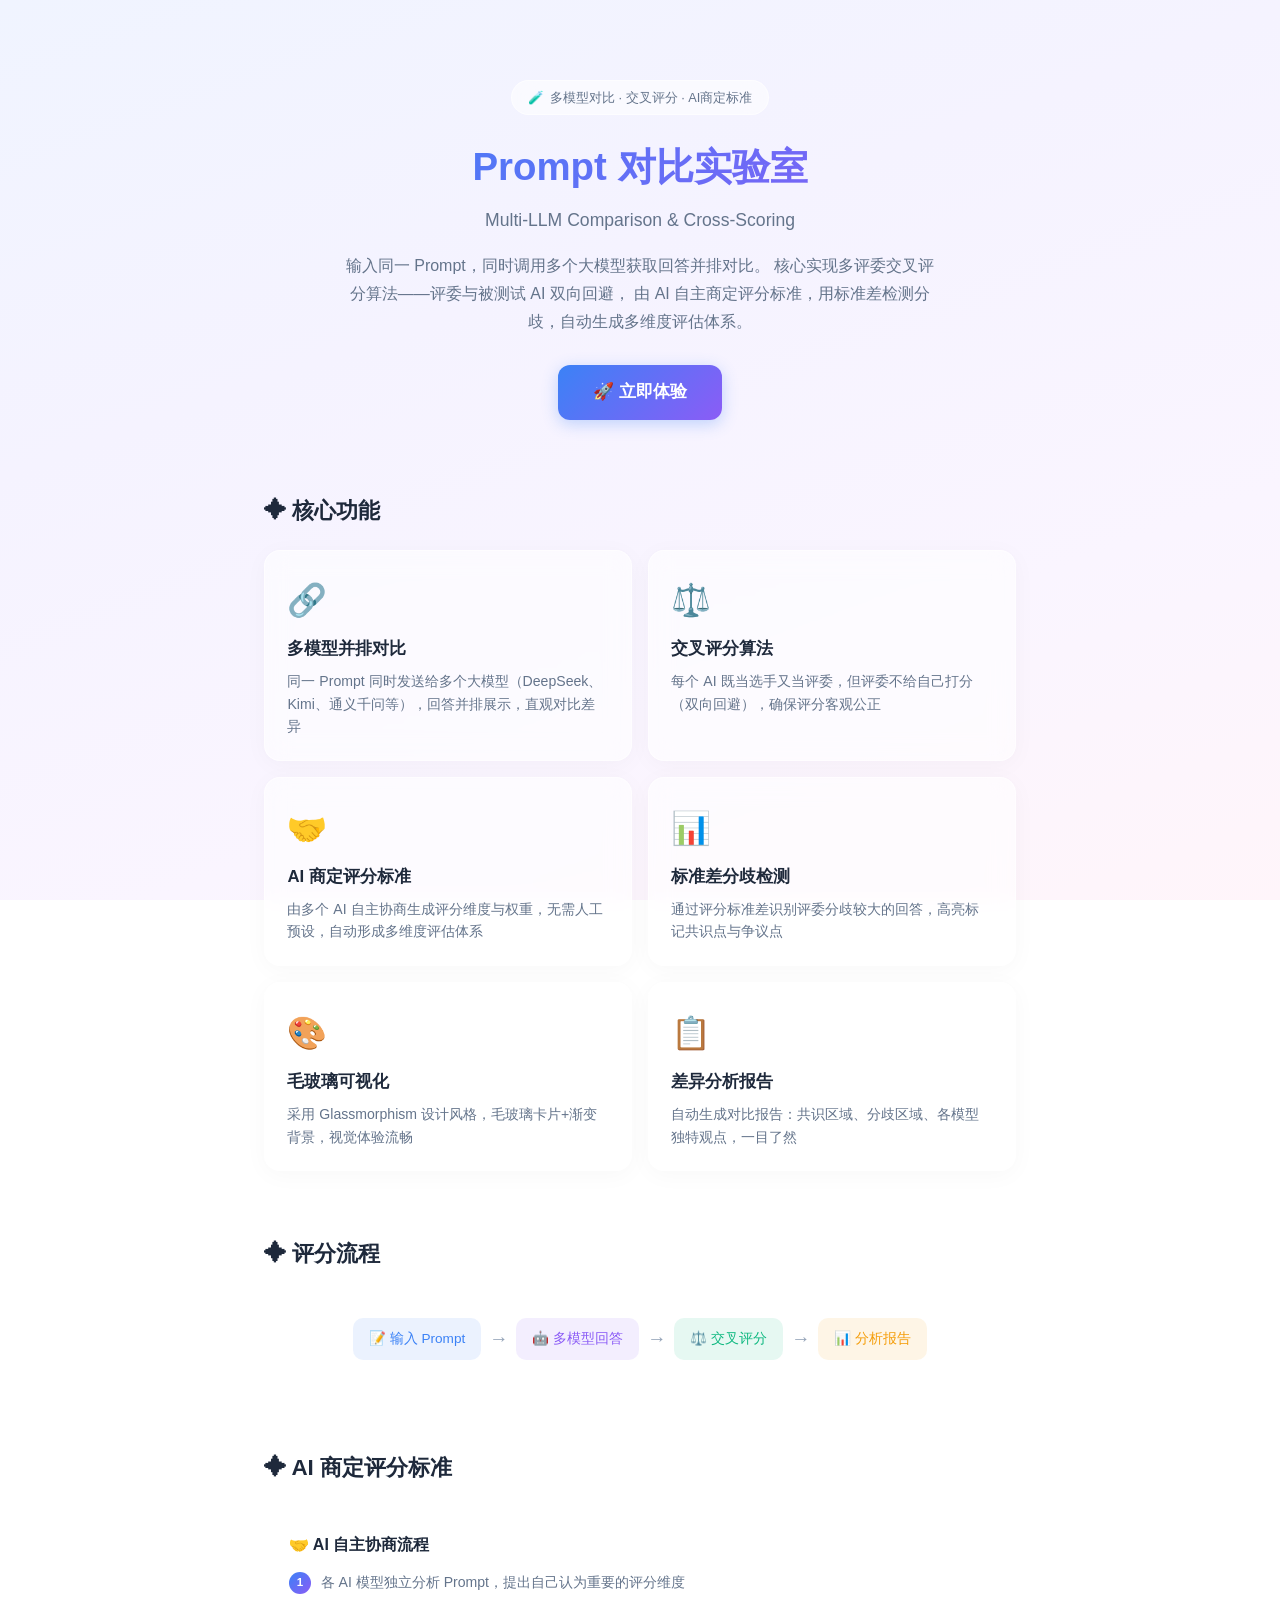
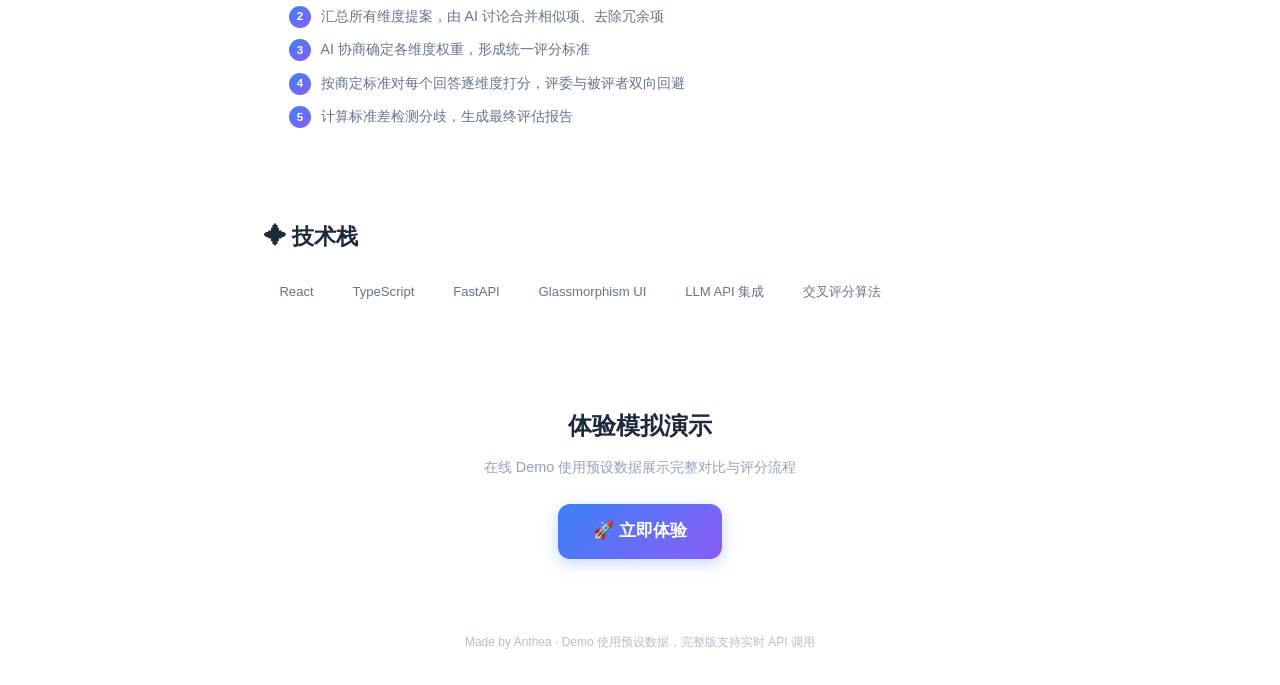
==== commit b1a57baa: "Add landing/intro page + move demo to app/ subpath" ====
--- a/index.html
+++ b/index.html
@@ -1,1068 +1,451 @@
 <!DOCTYPE html>
 <html lang="zh-CN">
 <head>
-<meta charset="UTF-8">
-<meta name="viewport" content="width=device-width, initial-scale=1.0">
-<title>Prompt 对比实验室 — Demo</title>
-<style>
-/* ===== CSS Custom Properties ===== */
-:root {
-  --primary: #3B82F6;
-  --primary-light: #EFF6FF;
-  --primary-dark: #2563EB;
-  --success: #10B981;
-  --warning: #F59E0B;
-  --danger: #EF4444;
-  --text-primary: #1E293B;
-  --text-secondary: #64748B;
-  --text-disabled: #94A3B8;
-  --card-bg: rgba(255,255,255,0.55);
-  --card-border: rgba(255,255,255,0.6);
-  --input-bg: rgba(255,255,255,0.7);
-  --diff-consensus: #ECFDF5;
-  --diff-divergent: #FFFBEB;
-  --diff-unique: #EFF6FF;
-  --radius-card: 20px;
-  --radius-input: 12px;
-  --radius-btn: 12px;
-  --radius-tag: 999px;
-  --shadow-card: 0 4px 24px rgba(0,0,0,0.03);
-  --shadow-card-hover: 0 8px 32px rgba(0,0,0,0.06);
-  --shadow-header: 0 1px 3px rgba(0,0,0,0.04);
-  --shadow-btn: 0 2px 8px rgba(59,130,246,0.2);
-  --font-stack: "Inter", -apple-system, BlinkMacSystemFont, "Segoe UI", "PingFang SC", "Noto Sans SC", "Microsoft YaHei", "Helvetica Neue", sans-serif;
-  --content-max: 1200px;
-  --input-max: 800px;
-}
-
-/* model avatar colors */
-.av-ds{background:#6366F1}.av-ki{background:#8B5CF6}.av-wx{background:#10B981}.av-ty{background:#F59E0B}.av-db{background:#EC4899}
-
-/* ===== Reset ===== */
-*,*::before,*::after{box-sizing:border-box;margin:0;padding:0}
-html{scroll-behavior:smooth}
-body{
-  font-family:var(--font-stack);
-  font-size:14px;line-height:1.75;color:var(--text-primary);
-  background:linear-gradient(160deg,#F0F4FF 0%,#F5F3FF 35%,#FAF5FF 70%,#FFF5FA 100%);
-  background-attachment:fixed;min-height:100vh;-webkit-font-smoothing:antialiased;
-}
-
-/* ===== Glass ===== */
-.glass-card{
-  background:var(--card-bg);backdrop-filter:blur(16px);-webkit-backdrop-filter:blur(16px);
-  border:1px solid var(--card-border);border-radius:var(--radius-card);box-shadow:var(--shadow-card);
-}
-.glass-input{
-  background:var(--input-bg);backdrop-filter:blur(12px);-webkit-backdrop-filter:blur(12px);
-  border:1px solid #CBD5E1;border-radius:var(--radius-input);transition:border-color .2s,box-shadow .2s;
-}
-.glass-input:focus{outline:none;border-color:#818CF8;box-shadow:0 0 0 3px rgba(129,140,248,0.15)}
-.glass-input:read-only{cursor:default;background:rgba(255,255,255,0.5);border-style:dashed}
-.glass-input:read-only:focus{border-color:#CBD5E1;box-shadow:none}
-
-/* ===== Layout ===== */
-.page{max-width:var(--content-max);margin:0 auto;padding:0 24px}
-.header-wrap{
-  position:sticky;top:0;z-index:50;background:rgba(255,255,255,0.65);
-  backdrop-filter:blur(12px);-webkit-backdrop-filter:blur(12px);
-  border-bottom:1px solid rgba(0,0,0,0.06);box-shadow:var(--shadow-header);
-}
-.header{display:flex;align-items:center;justify-content:space-between;max-width:var(--content-max);margin:0 auto;padding:0 24px;height:56px}
-.header-left{display:flex;align-items:center;gap:10px}
-.header-logo{font-size:22px;line-height:1}
-.header-title{font-size:18px;font-weight:700;color:var(--text-primary);white-space:nowrap}
-.demo-badge{display:inline-flex;align-items:center;padding:2px 10px;font-size:11px;font-weight:700;color:#92400E;background:#FEF3C7;border:1px solid #FCD34D;border-radius:999px;white-space:nowrap}
-
-.btn-ghost{display:inline-flex;align-items:center;gap:6px;padding:6px 14px;font-size:13px;font-weight:500;color:var(--text-secondary);background:none;border:1px solid #E2E8F0;border-radius:var(--radius-btn);cursor:pointer;transition:all .2s;font-family:inherit}
-.btn-ghost:hover{background:#F8FAFC;color:var(--text-primary)}
-
-/* Demo Notice */
-.demo-notice{display:flex;align-items:center;justify-content:center;gap:8px;padding:8px 16px;background:linear-gradient(135deg,#FEF3C7,#FDE68A);border-bottom:1px solid #FCD34D;font-size:13px;font-weight:600;color:#92400E;text-align:center;flex-wrap:wrap}
-.demo-notice-icon{font-size:16px}
-
-/* ===== Sections ===== */
-.section{padding-top:28px}
-.section-input{max-width:var(--input-max);margin:0 auto}
-.textarea-wrap{position:relative}
-.prompt-textarea{width:100%;min-height:96px;max-height:288px;padding:14px 16px;resize:none;font-family:inherit;font-size:14px;line-height:1.75;color:var(--text-primary)}
-.char-count{position:absolute;bottom:8px;right:12px;font-size:12px;color:var(--text-secondary)}
-.char-count.warn{color:var(--warning)}
-.char-warn-msg{display:none;font-size:12px;color:var(--warning);margin-top:4px;text-align:right}
-.char-warn-msg.show{display:block}
-
-/* Presets */
-.preset-wrap{display:flex;flex-wrap:wrap;gap:8px;margin-top:14px}
-.preset-tag{display:inline-flex;align-items:center;height:32px;padding:0 14px;font-size:13px;font-weight:500;color:#475569;background:#F1F5F9;border:1px solid transparent;border-radius:var(--radius-tag);cursor:pointer;transition:all .2s;font-family:inherit;white-space:nowrap}
-.preset-tag:hover{background:#E2E8F0}
-.preset-tag.selected{color:var(--primary);background:var(--primary-light);border-color:var(--primary)}
-
-/* Button */
-.btn-wrap{display:flex;justify-content:center;margin-top:20px}
-.btn-compare{display:inline-flex;align-items:center;gap:8px;height:44px;padding:0 32px;font-size:15px;font-weight:600;color:#fff;background:var(--primary);border:none;border-radius:var(--radius-btn);cursor:pointer;box-shadow:var(--shadow-btn);transition:all .2s;font-family:inherit}
-.btn-compare:hover:not(:disabled){background:var(--primary-dark)}
-.btn-compare:disabled{background:#CBD5E1;color:var(--text-disabled);cursor:not-allowed;box-shadow:none}
-.btn-compare .spinner{display:none;width:18px;height:18px;border:2px solid rgba(255,255,255,0.3);border-top-color:#fff;border-radius:50%;animation:spin .7s linear infinite}
-.btn-compare.loading .spinner{display:inline-block}
-.btn-compare.loading .btn-icon{display:none}
-@keyframes spin{to{transform:rotate(360deg)}}
-
-/* Status */
-.status-banner{display:none;max-width:var(--content-max);margin:16px auto 0;padding:12px 20px;border-radius:var(--radius-input);font-size:14px;font-weight:500}
-.status-banner.show{display:block}
-.status-banner.info{background:#EFF6FF;color:var(--primary);border:1px solid #BFDBFE}
-.status-banner.ok{background:#ECFDF5;color:var(--success);border:1px solid #A7F3D0}
-.status-banner.warn{background:#FFFBEB;color:#B45309;border:1px solid #FDE68A}
-.status-banner.phase{background:#F5F3FF;color:#6D28D9;border:1px solid #DDD6FE}
-
-/* Dimensions Panel */
-.dims-panel{display:none;max-width:var(--content-max);margin:16px auto 0}
-.dims-panel.show{display:block}
-.dims-card{padding:20px 24px}
-.dims-title{font-size:15px;font-weight:600;color:var(--text-primary);margin-bottom:4px}
-.dims-subtitle{font-size:12px;color:var(--text-secondary);margin-bottom:14px}
-.dims-list{display:flex;flex-wrap:wrap;gap:10px}
-.dim-tag{display:inline-flex;align-items:center;gap:6px;padding:6px 14px;border-radius:var(--radius-tag);font-size:13px;font-weight:500;background:#fff;border:1px solid #E2E8F0;transition:transform .2s}
-.dim-tag:hover{transform:translateY(-1px)}
-.dim-tag-dot{width:10px;height:10px;border-radius:3px;flex-shrink:0}
-.dim-tag-name{color:var(--text-primary)}
-.dim-tag-def{font-size:11px;color:var(--text-secondary);font-weight:400;margin-left:2px}
-
-/* Toolbar */
-.toolbar{display:none;align-items:center;justify-content:space-between;max-width:var(--content-max);margin:20px auto 0;padding:0 4px}
-.toolbar.show{display:flex}
-.toolbar-left{display:flex;align-items:center;gap:10px}
-.toolbar-label{font-size:13px;color:var(--text-secondary)}
-.toggle-wrap{display:flex;align-items:center;gap:8px;cursor:pointer}
-.toggle-track{width:40px;height:22px;border-radius:11px;background:#CBD5E1;position:relative;transition:background .2s}
-.toggle-track.on{background:var(--primary)}
-.toggle-knob{position:absolute;top:2px;left:2px;width:18px;height:18px;border-radius:50%;background:#fff;box-shadow:0 1px 3px rgba(0,0,0,0.15);transition:transform .2s}
-.toggle-track.on .toggle-knob{transform:translateX(18px)}
-.btn-export{display:inline-flex;align-items:center;gap:6px;height:36px;padding:0 16px;font-size:13px;font-weight:500;color:var(--text-primary);background:var(--card-bg);border:1px solid #E2E8F0;border-radius:var(--radius-btn);cursor:pointer;transition:all .2s;font-family:inherit}
-.btn-export:hover{background:#fff;box-shadow:var(--shadow-card-hover)}
-.btn-export:disabled{color:var(--text-disabled);cursor:not-allowed}
-
-/* ===== Chart ===== */
-.chart-area{display:none;margin-top:24px}
-.chart-area.show{display:block}
-.chart-card{padding:24px 28px 20px;overflow-x:auto}
-.chart-title{font-size:16px;font-weight:600;margin-bottom:8px;color:var(--text-primary)}
-.chart-legend{display:flex;flex-wrap:wrap;gap:16px;margin-bottom:18px;font-size:12px;color:var(--text-secondary)}
-.chart-legend span{display:flex;align-items:center;gap:5px}
-.chart-legend-dot{width:10px;height:10px;border-radius:2px;flex-shrink:0}
-.chart-outer{min-width:520px}
-.chart-container{display:flex;align-items:flex-end;height:200px;position:relative;padding-left:36px;padding-bottom:28px}
-.chart-y-axis{position:absolute;left:0;top:0;bottom:28px;display:flex;flex-direction:column-reverse;justify-content:space-between;font-size:11px;color:var(--text-secondary);text-align:right;width:30px}
-.chart-grid{position:absolute;left:36px;right:0;top:0;bottom:28px;display:flex;flex-direction:column-reverse;justify-content:space-between;pointer-events:none}
-.chart-grid-line{width:100%;border-top:1px dashed #E2E8F0}
-.chart-bars{display:flex;justify-content:space-around;align-items:flex-end;flex:1;position:relative;z-index:1;padding:0 2px}
-.chart-model-group{display:flex;align-items:flex-end;gap:3px;flex-direction:row;height:100%;flex-shrink:0}
-.chart-bar-wrap{display:flex;flex-direction:column;align-items:center;width:16px;height:100%;justify-content:flex-end}
-.chart-bar{width:100%;border-radius:3px 3px 0 0;transition:height .6s cubic-bezier(.34,1.56,.64,1);cursor:pointer;min-height:0}
-.chart-bar:hover{filter:brightness(0.85)}
-.chart-bar::after{content:attr(data-tip);position:absolute;top:-22px;left:50%;transform:translateX(-50%);font-size:10px;font-weight:600;color:var(--text-primary);opacity:0;transition:opacity .15s;white-space:nowrap;pointer-events:none}
-.chart-bar:hover::after{opacity:1}
-.chart-x-labels{display:flex;justify-content:space-around;padding-left:36px;margin-top:6px}
-.chart-x-label{font-size:11px;font-weight:500;color:var(--text-secondary);text-align:center;white-space:nowrap}
-
-/* ===== Cards ===== */
-.cards-area{display:none;margin-top:24px}
-.cards-area.show{display:block}
-.cards-grid{display:grid;gap:16px;grid-template-columns:repeat(5,1fr)}
-.model-card{padding:20px;transition:box-shadow .3s,transform .2s;overflow:hidden;display:flex;flex-direction:column;height:100%}
-.model-card:hover{box-shadow:var(--shadow-card-hover);transform:translateY(-2px)}
-.card-header{display:flex;align-items:center;gap:10px;margin-bottom:14px;height:34px;flex-shrink:0}
-.card-avatar{width:34px;height:34px;border-radius:50%;display:flex;align-items:center;justify-content:center;font-size:14px;font-weight:700;color:#fff;flex-shrink:0}
-.card-name{font-size:15px;font-weight:600;color:var(--text-primary)}
-.card-time{font-size:12px;color:var(--text-secondary);margin-left:auto}
-.card-status{display:inline-flex;align-items:center;gap:4px;font-size:11px;font-weight:500}
-.status-dot{width:6px;height:6px;border-radius:50%}
-.status-dot.ok{background:var(--success)}.status-dot.err{background:var(--danger)}
-.card-answer{font-size:14px;line-height:1.8;color:var(--text-primary);height:320px;overflow-y:auto;flex-shrink:0}
-.card-answer h3{font-size:15px;font-weight:600;margin:12px 0 6px}
-.card-answer p{margin-bottom:6px}
-.card-answer ul,.card-answer ol{padding-left:20px;margin:6px 0}
-.card-answer li{margin-bottom:3px}
-.card-answer strong{font-weight:600}
-.card-answer.collapsed{overflow:hidden;position:relative}
-.card-answer.collapsed::after{content:'';position:absolute;bottom:0;left:0;right:0;height:60px;background:linear-gradient(transparent,rgba(255,255,255,0.9))}
-.card-answer::-webkit-scrollbar{width:5px}
-.card-answer::-webkit-scrollbar-track{background:transparent}
-.card-answer::-webkit-scrollbar-thumb{background:#CBD5E1;border-radius:999px}
-.card-answer::-webkit-scrollbar-thumb:hover{background:#94A3B8}
-.expand-btn{display:block;width:100%;height:36px;padding:8px;margin-top:4px;font-size:13px;color:var(--primary);background:none;border:none;cursor:pointer;font-family:inherit;flex-shrink:0}
-.expand-btn:hover{color:var(--primary-dark)}
-
-/* Score */
-.card-score{padding-top:14px;border-top:1px solid #F1F5F9}
-.score-judges{font-size:12px;color:var(--text-secondary);margin-bottom:10px;height:36px;line-height:1.5}
-.score-dim-row{display:flex;align-items:center;justify-content:space-between;padding:6px 0;cursor:pointer;border-radius:6px;transition:background .15s}
-.score-dim-row:hover{background:rgba(0,0,0,0.02)}
-.score-dim-left{display:flex;align-items:center;gap:8px;font-size:13px}
-.score-dim-dot{width:8px;height:8px;border-radius:2px;flex-shrink:0}
-.score-dim-bar-wrap{flex:1;max-width:100px;height:6px;background:#F1F5F9;border-radius:3px;overflow:hidden;margin:0 10px}
-.score-dim-bar{height:100%;border-radius:3px;transition:width .6s ease}
-.score-dim-val{font-size:13px;font-weight:600;color:var(--text-primary);min-width:36px;text-align:right}
-.score-warn{font-size:11px;color:var(--warning);margin-left:4px}
-.score-total{display:flex;align-items:center;justify-content:space-between;margin-top:10px;padding-top:10px;border-top:1px solid #F1F5F9;font-size:14px;font-weight:700}
-.score-total-val{font-size:18px;color:var(--primary)}
-.group-score-row{display:flex;align-items:center;justify-content:space-between;padding:4px 0;font-size:13px;color:var(--text-secondary);margin-top:6px;padding-top:6px;border-top:1px dashed #E2E8F0}
-.group-score-val{font-weight:600;color:var(--text-primary)}
-
-/* Score Detail */
-.score-detail{display:none;margin-top:8px;padding:12px;background:rgba(248,250,252,0.7);border-radius:10px;font-size:13px}
-.score-detail.show{display:block}
-.score-detail h4{font-size:13px;font-weight:600;margin:8px 0 4px}
-.score-detail-judge{display:flex;align-items:center;gap:6px;margin-bottom:3px}
-.score-detail-judge-name{font-weight:600;font-size:12px}
-.score-detail-reason{font-size:12px;color:var(--text-secondary);margin-left:20px;margin-bottom:8px;line-height:1.6}
-
-/* Skeleton */
-@keyframes shimmer{0%{background-position:-400px 0}100%{background-position:400px 0}}
-.skeleton-card{padding:20px;border-radius:var(--radius-card);background:var(--card-bg);border:1px solid var(--card-border);min-height:300px}
-.skeleton-line{height:14px;border-radius:7px;margin-bottom:12px;background:linear-gradient(90deg,#E2E8F0 25%,#F1F5F9 50%,#E2E8F0 75%);background-size:800px 100%;animation:shimmer 1.5s infinite}
-.skeleton-line.w60{width:60%}.skeleton-line.w80{width:80%}.skeleton-line.w40{width:40%}.skeleton-line.w100{width:100%}
-.skeleton-avatar{width:34px;height:34px;border-radius:50%;background:linear-gradient(90deg,#E2E8F0 25%,#F1F5F9 50%,#E2E8F0 75%);background-size:800px 100%;animation:shimmer 1.5s infinite}
-
-/* Diff */
-.diff-consensus{background:var(--diff-consensus);padding:2px 0;border-radius:2px}
-.diff-divergent{background:var(--diff-divergent);padding:2px 0;border-radius:2px}
-.diff-unique{background:var(--diff-unique);padding:2px 0;border-radius:2px}
-
-/* History */
-.history-area{margin-top:40px;padding-bottom:40px}
-.history-card{padding:20px 24px}
-.history-header{display:flex;align-items:center;justify-content:space-between;cursor:pointer;user-select:none}
-.history-title{font-size:16px;font-weight:600}
-.history-actions{display:flex;gap:8px}
-.btn-sm{padding:4px 12px;font-size:12px;font-weight:500;color:var(--text-secondary);background:none;border:1px solid #E2E8F0;border-radius:6px;cursor:pointer;transition:all .2s;font-family:inherit}
-.btn-sm:hover{background:#F8FAFC;color:var(--text-primary)}
-.btn-sm.danger:hover{color:var(--danger);border-color:var(--danger);background:#FEF2F2}
-.history-list{display:none;margin-top:14px}
-.history-list.show{display:block}
-.history-item{display:flex;align-items:center;justify-content:space-between;padding:12px 16px;border-radius:10px;cursor:pointer;transition:background .15s;border:1px solid transparent}
-.history-item:hover{background:rgba(248,250,252,0.8);border-color:#E2E8F0}
-.history-item-left{display:flex;align-items:center;gap:12px;flex:1;min-width:0}
-.history-date{font-size:12px;color:var(--text-secondary);white-space:nowrap}
-.history-prompt{font-size:13px;color:var(--text-primary);overflow:hidden;text-overflow:ellipsis;white-space:nowrap;flex:1}
-.history-arrow{font-size:14px;color:var(--text-secondary);flex-shrink:0}
-.history-empty{text-align:center;padding:24px;font-size:13px;color:var(--text-disabled)}
-
-/* ===== Responsive ===== */
-@media (max-width:1199px){
-  .cards-grid{grid-template-columns:repeat(3,1fr)}
-  .chart-bar-wrap{width:14px}
-}
-@media (max-width:767px){
-  .cards-grid{grid-template-columns:repeat(2,1fr)}
-}
-@media (max-width:639px){
-  .header-title{display:none}
-  .header{padding:0 12px}
-  .page{padding:0 12px}
-  .cards-grid{grid-template-columns:1fr}
-  .btn-compare{width:100%;justify-content:center}
-  .chart-bar-wrap{width:12px}
-  .chart-container{height:160px}
-  .chart-legend{gap:10px;font-size:11px}
-  .chart-outer{min-width:420px}
-  .card-answer{height:260px}
-  .preset-wrap{flex-wrap:nowrap;overflow-x:auto;padding-bottom:6px;-webkit-overflow-scrolling:touch}
-  .preset-tag{flex-shrink:0}
-  .toolbar{flex-direction:column;gap:10px;align-items:flex-start}
-  .dims-list{flex-direction:column}
-  .history-item-left{flex-wrap:wrap;gap:6px}
-  .history-prompt{white-space:normal;display:-webkit-box;-webkit-line-clamp:2;-webkit-box-orient:vertical;overflow:hidden}
-}
-
-/* Toast */
-.toast{position:fixed;bottom:24px;left:50%;transform:translateX(-50%);padding:10px 24px;border-radius:999px;font-size:13px;font-weight:500;color:#fff;background:var(--text-primary);z-index:999;opacity:0;transition:opacity .3s;pointer-events:none}
-.toast.show{opacity:1}
-</style>
+  <meta charset="UTF-8">
+  <meta name="viewport" content="width=device-width, initial-scale=1.0">
+  <title>Prompt对比实验室 — 项目介绍</title>
+  <style>
+    :root {
+      --bg-page: #FAFBFC;
+      --bg-gradient: linear-gradient(160deg, #F0F4FF 0%, #F5F3FF 35%, #FAF5FF 70%, #FFF5FA 100%);
+      --bg-card: rgba(255,255,255,0.55);
+      --bg-card-hover: rgba(255,255,255,0.75);
+      --border: rgba(255,255,255,0.6);
+      --text-primary: #1E293B;
+      --text-secondary: #64748B;
+      --text-muted: #94A3B8;
+      --accent: #3B82F6;
+      --accent-2: #8B5CF6;
+      --accent-gradient: linear-gradient(135deg, #3B82F6, #8B5CF6);
+      --font-sans: 'Inter', -apple-system, 'PingFang SC', 'Microsoft YaHei', sans-serif;
+    }
+
+    *, *::before, *::after { box-sizing: border-box; margin: 0; padding: 0; }
+
+    body {
+      font-family: var(--font-sans);
+      background: var(--bg-gradient);
+      background-attachment: fixed;
+      color: var(--text-primary);
+      line-height: 1.7;
+      min-height: 100vh;
+      -webkit-font-smoothing: antialiased;
+    }
+
+    .container {
+      max-width: 800px;
+      margin: 0 auto;
+      padding: 2rem 1.5rem;
+    }
+
+    /* ===== Hero ===== */
+    .hero {
+      text-align: center;
+      padding: 3rem 0 2.5rem;
+    }
+
+    .hero-badge {
+      display: inline-flex;
+      align-items: center;
+      gap: 0.4rem;
+      background: var(--bg-card);
+      border: 1px solid var(--border);
+      border-radius: 999px;
+      padding: 0.35rem 1rem;
+      font-size: 0.8rem;
+      color: var(--text-secondary);
+      margin-bottom: 1.2rem;
+      backdrop-filter: blur(12px);
+    }
+
+    .hero-title {
+      font-size: 2.4rem;
+      font-weight: 800;
+      background: var(--accent-gradient);
+      -webkit-background-clip: text;
+      -webkit-text-fill-color: transparent;
+      background-clip: text;
+      margin-bottom: 0.4rem;
+    }
+
+    .hero-subtitle {
+      font-size: 1.1rem;
+      color: var(--text-secondary);
+      font-weight: 500;
+      margin-bottom: 1rem;
+    }
+
+    .hero-desc {
+      font-size: 1rem;
+      color: var(--text-secondary);
+      max-width: 600px;
+      margin: 0 auto 1.8rem;
+      line-height: 1.75;
+    }
+
+    .btn-primary {
+      display: inline-flex;
+      align-items: center;
+      gap: 0.5rem;
+      background: var(--accent-gradient);
+      color: #fff;
+      padding: 0.85rem 2.2rem;
+      border-radius: 12px;
+      font-size: 1.05rem;
+      font-weight: 600;
+      text-decoration: none;
+      box-shadow: 0 4px 16px rgba(59,130,246,0.3);
+      transition: all 0.25s ease;
+      border: none;
+      cursor: pointer;
+    }
+
+    .btn-primary:hover {
+      transform: translateY(-2px);
+      box-shadow: 0 6px 24px rgba(59,130,246,0.4);
+    }
+
+    /* ===== Section ===== */
+    .section {
+      padding: 2rem 0;
+    }
+
+    .section-title {
+      font-size: 1.4rem;
+      font-weight: 700;
+      margin-bottom: 1.2rem;
+      color: var(--text-primary);
+    }
+
+    /* ===== Feature Grid ===== */
+    .feature-grid {
+      display: grid;
+      grid-template-columns: repeat(2, 1fr);
+      gap: 1rem;
+    }
+
+    .feature-card {
+      background: var(--bg-card);
+      border: 1px solid var(--border);
+      border-radius: 16px;
+      padding: 1.4rem;
+      backdrop-filter: blur(12px);
+      transition: all 0.25s ease;
+      box-shadow: 0 4px 24px rgba(0,0,0,0.03);
+    }
+
+    .feature-card:hover {
+      background: var(--bg-card-hover);
+      transform: translateY(-2px);
+      box-shadow: 0 8px 32px rgba(0,0,0,0.06);
+    }
+
+    .feature-icon {
+      font-size: 2rem;
+      margin-bottom: 0.5rem;
+    }
+
+    .feature-name {
+      font-size: 1.05rem;
+      font-weight: 600;
+      margin-bottom: 0.4rem;
+    }
+
+    .feature-desc {
+      font-size: 0.88rem;
+      color: var(--text-secondary);
+      line-height: 1.6;
+    }
+
+    /* ===== Scoring Flow ===== */
+    .scoring-flow {
+      display: flex;
+      align-items: center;
+      justify-content: center;
+      gap: 0.5rem;
+      flex-wrap: wrap;
+      padding: 1.5rem;
+      background: var(--bg-card);
+      border: 1px solid var(--border);
+      border-radius: 16px;
+      backdrop-filter: blur(12px);
+    }
+
+    .flow-step {
+      text-align: center;
+      padding: 0.6rem 1rem;
+      border-radius: 10px;
+      font-size: 0.85rem;
+      font-weight: 500;
+    }
+
+    .flow-step.input { background: rgba(59,130,246,0.1); color: var(--accent); }
+    .flow-step.models { background: rgba(139,92,246,0.1); color: var(--accent-2); }
+    .flow-step.judge { background: rgba(16,185,129,0.1); color: #10B981; }
+    .flow-step.result { background: rgba(245,158,11,0.1); color: #F59E0B; }
+
+    .flow-arrow {
+      color: var(--text-muted);
+      font-size: 1.2rem;
+    }
+
+    /* ===== AI Standard ===== */
+    .ai-standard {
+      padding: 1.5rem;
+      background: var(--bg-card);
+      border: 1px solid var(--border);
+      border-radius: 16px;
+      backdrop-filter: blur(12px);
+      margin-top: 1rem;
+    }
+
+    .ai-standard-title {
+      font-size: 1rem;
+      font-weight: 600;
+      margin-bottom: 0.8rem;
+      display: flex;
+      align-items: center;
+      gap: 0.4rem;
+    }
+
+    .ai-standard-steps {
+      display: flex;
+      flex-direction: column;
+      gap: 0.6rem;
+    }
+
+    .ai-standard-step {
+      display: flex;
+      align-items: flex-start;
+      gap: 0.6rem;
+      font-size: 0.88rem;
+      color: var(--text-secondary);
+    }
+
+    .step-num {
+      display: inline-flex;
+      align-items: center;
+      justify-content: center;
+      width: 22px;
+      height: 22px;
+      border-radius: 50%;
+      background: var(--accent-gradient);
+      color: #fff;
+      font-size: 0.72rem;
+      font-weight: 700;
+      flex-shrink: 0;
+      margin-top: 1px;
+    }
+
+    /* ===== Tech Stack ===== */
+    .tech-stack {
+      display: flex;
+      flex-wrap: wrap;
+      gap: 0.5rem;
+    }
+
+    .tech-tag {
+      display: inline-block;
+      padding: 0.3rem 0.9rem;
+      background: var(--bg-card);
+      border: 1px solid var(--border);
+      border-radius: 999px;
+      font-size: 0.82rem;
+      color: var(--text-secondary);
+      font-weight: 500;
+    }
+
+    /* ===== Footer CTA ===== */
+    .footer-cta {
+      text-align: center;
+      padding: 2.5rem 0;
+      margin-top: 1.5rem;
+      background: var(--bg-card);
+      border: 1px solid var(--border);
+      border-radius: 16px;
+      backdrop-filter: blur(12px);
+    }
+
+    .footer-cta-title {
+      font-size: 1.5rem;
+      font-weight: 700;
+      margin-bottom: 0.5rem;
+    }
+
+    .footer-cta-desc {
+      font-size: 0.9rem;
+      color: var(--text-muted);
+      margin-bottom: 1.5rem;
+    }
+
+    .footer-meta {
+      margin-top: 2rem;
+      font-size: 0.75rem;
+      color: var(--text-muted);
+      opacity: 0.7;
+      text-align: center;
+    }
+
+    /* ===== Responsive ===== */
+    @media (max-width: 768px) {
+      .container { padding: 1.5rem 1rem; }
+      .hero { padding: 2rem 0 1.5rem; }
+      .hero-title { font-size: 1.7rem; }
+      .hero-subtitle { font-size: 1rem; }
+      .hero-desc { font-size: 0.9rem; }
+      .btn-primary { font-size: 1rem; padding: 0.75rem 2rem; }
+      .section { padding: 1.5rem 0; }
+      .section-title { font-size: 1.2rem; }
+      .feature-grid { grid-template-columns: 1fr; gap: 0.8rem; }
+      .feature-card { padding: 1.2rem; }
+      .feature-icon { font-size: 1.7rem; }
+      .feature-name { font-size: 1rem; }
+      .feature-desc { font-size: 0.82rem; }
+      .scoring-flow { flex-direction: column; gap: 0.4rem; padding: 1.2rem; }
+      .flow-arrow { transform: rotate(90deg); }
+      .flow-step { width: 100%; font-size: 0.8rem; }
+      .ai-standard { padding: 1.2rem; }
+      .ai-standard-step { font-size: 0.82rem; }
+      .tech-tag { font-size: 0.75rem; padding: 0.25rem 0.7rem; }
+      .footer-cta { padding: 1.5rem; }
+      .footer-cta-title { font-size: 1.2rem; }
+      .footer-cta-desc { font-size: 0.82rem; }
+    }
+
+    @media (max-width: 480px) {
+      .hero-title { font-size: 1.45rem; }
+      .hero-badge { font-size: 0.72rem; }
+    }
+  </style>
 </head>
 <body>
-
-<!-- HEADER -->
-<div class="header-wrap">
-  <div class="header">
-    <div class="header-left">
-      <span class="header-logo">📊</span>
-      <span class="header-title">Prompt 对比实验室</span>
-      <span class="demo-badge">⛔ 演示版</span>
+  <div class="container">
+
+    <!-- ===== Hero ===== -->
+    <section class="hero">
+      <div class="hero-badge">
+        <span>🧪</span>
+        <span>多模型对比 · 交叉评分 · AI商定标准</span>
+      </div>
+      <h1 class="hero-title">Prompt 对比实验室</h1>
+      <p class="hero-subtitle">Multi-LLM Comparison & Cross-Scoring</p>
+      <p class="hero-desc">
+        输入同一 Prompt，同时调用多个大模型获取回答并排对比。
+        核心实现多评委交叉评分算法——评委与被测试 AI 双向回避，
+        由 AI 自主商定评分标准，用标准差检测分歧，自动生成多维度评估体系。
+      </p>
+      <a href="./app/" class="btn-primary">
+        🚀 立即体验
+      </a>
+    </section>
+
+    <!-- ===== Core Features ===== -->
+    <section class="section">
+      <h2 class="section-title">✦ 核心功能</h2>
+      <div class="feature-grid">
+        <div class="feature-card">
+          <div class="feature-icon">🔗</div>
+          <div class="feature-name">多模型并排对比</div>
+          <div class="feature-desc">同一 Prompt 同时发送给多个大模型（DeepSeek、Kimi、通义千问等），回答并排展示，直观对比差异</div>
+        </div>
+        <div class="feature-card">
+          <div class="feature-icon">⚖️</div>
+          <div class="feature-name">交叉评分算法</div>
+          <div class="feature-desc">每个 AI 既当选手又当评委，但评委不给自己打分（双向回避），确保评分客观公正</div>
+        </div>
+        <div class="feature-card">
+          <div class="feature-icon">🤝</div>
+          <div class="feature-name">AI 商定评分标准</div>
+          <div class="feature-desc">由多个 AI 自主协商生成评分维度与权重，无需人工预设，自动形成多维度评估体系</div>
+        </div>
+        <div class="feature-card">
+          <div class="feature-icon">📊</div>
+          <div class="feature-name">标准差分歧检测</div>
+          <div class="feature-desc">通过评分标准差识别评委分歧较大的回答，高亮标记共识点与争议点</div>
+        </div>
+        <div class="feature-card">
+          <div class="feature-icon">🎨</div>
+          <div class="feature-name">毛玻璃可视化</div>
+          <div class="feature-desc">采用 Glassmorphism 设计风格，毛玻璃卡片+渐变背景，视觉体验流畅</div>
+        </div>
+        <div class="feature-card">
+          <div class="feature-icon">📋</div>
+          <div class="feature-name">差异分析报告</div>
+          <div class="feature-desc">自动生成对比报告：共识区域、分歧区域、各模型独特观点，一目了然</div>
+        </div>
+      </div>
+    </section>
+
+    <!-- ===== Scoring Flow ===== -->
+    <section class="section">
+      <h2 class="section-title">✦ 评分流程</h2>
+      <div class="scoring-flow">
+        <div class="flow-step input">📝 输入 Prompt</div>
+        <div class="flow-arrow">→</div>
+        <div class="flow-step models">🤖 多模型回答</div>
+        <div class="flow-arrow">→</div>
+        <div class="flow-step judge">⚖️ 交叉评分</div>
+        <div class="flow-arrow">→</div>
+        <div class="flow-step result">📊 分析报告</div>
+      </div>
+    </section>
+
+    <!-- ===== AI Standard ===== -->
+    <section class="section">
+      <h2 class="section-title">✦ AI 商定评分标准</h2>
+      <div class="ai-standard">
+        <div class="ai-standard-title">🤝 AI 自主协商流程</div>
+        <div class="ai-standard-steps">
+          <div class="ai-standard-step">
+            <span class="step-num">1</span>
+            <span>各 AI 模型独立分析 Prompt，提出自己认为重要的评分维度</span>
+          </div>
+          <div class="ai-standard-step">
+            <span class="step-num">2</span>
+            <span>汇总所有维度提案，由 AI 讨论合并相似项、去除冗余项</span>
+          </div>
+          <div class="ai-standard-step">
+            <span class="step-num">3</span>
+            <span>AI 协商确定各维度权重，形成统一评分标准</span>
+          </div>
+          <div class="ai-standard-step">
+            <span class="step-num">4</span>
+            <span>按商定标准对每个回答逐维度打分，评委与被评者双向回避</span>
+          </div>
+          <div class="ai-standard-step">
+            <span class="step-num">5</span>
+            <span>计算标准差检测分歧，生成最终评估报告</span>
+          </div>
+        </div>
+      </div>
+    </section>
+
+    <!-- ===== Tech Stack ===== -->
+    <section class="section">
+      <h2 class="section-title">✦ 技术栈</h2>
+      <div class="tech-stack">
+        <span class="tech-tag">React</span>
+        <span class="tech-tag">TypeScript</span>
+        <span class="tech-tag">FastAPI</span>
+        <span class="tech-tag">Glassmorphism UI</span>
+        <span class="tech-tag">LLM API 集成</span>
+        <span class="tech-tag">交叉评分算法</span>
+      </div>
+    </section>
+
+    <!-- ===== Footer CTA ===== -->
+    <div class="footer-cta">
+      <div class="footer-cta-title">体验模拟演示</div>
+      <div class="footer-cta-desc">在线 Demo 使用预设数据展示完整对比与评分流程</div>
+      <a href="./app/" class="btn-primary">
+        🚀 立即体验
+      </a>
     </div>
-    <div class="header-right">
-      <button class="btn-ghost" onclick="scrollToHistory()">📋 历史记录</button>
+
+    <div class="footer-meta">
+      Made by Anthea · Demo 使用预设数据，完整版支持实时 API 调用
     </div>
+
   </div>
-</div>
-
-<!-- DEMO NOTICE -->
-<div class="demo-notice">
-  <span class="demo-notice-icon">⚠️</span>
-  本页面为纯前端演示，所有模型回答与评分均为手写模拟数据，并非真实 AI 调用结果，仅供效果展示
-</div>
-
-<!-- PAGE -->
-<div class="page">
-
-  <!-- Input -->
-  <div class="section section-input">
-    <div class="textarea-wrap">
-      <textarea class="prompt-textarea glass-input" id="promptInput"
-        placeholder="⬆️ 演示页面 — 请点击下方预设模板切换问题"
-        oninput="onPromptInput()" readonly></textarea>
-      <span class="char-count" id="charCount">0 字</span>
-    </div>
-    <div class="char-warn-msg" id="charWarn">问题较长，调用耗时可能增加</div>
-    <div class="preset-wrap" id="presetTags"></div>
-    <div class="btn-wrap">
-      <button class="btn-compare" id="compareBtn" disabled onclick="startCompare()">
-        <span class="btn-icon">🚀</span> 开始对比
-        <span class="spinner"></span>
-      </button>
-    </div>
-  </div>
-
-  <!-- Status -->
-  <div class="status-banner" id="statusBanner"></div>
-
-  <!-- Negotiated Dimensions -->
-  <div class="dims-panel" id="dimsPanel">
-    <div class="dims-card glass-card">
-      <div class="dims-title">📐 AI 商定评分标准</div>
-      <div class="dims-subtitle" id="dimsSubtitle"></div>
-      <div class="dims-list" id="dimsList"></div>
-    </div>
-  </div>
-
-  <!-- Toolbar -->
-  <div class="toolbar" id="toolbar">
-    <div class="toolbar-left">
-      <div class="toggle-wrap" onclick="toggleDiff()">
-        <div class="toggle-track" id="diffTrack"><div class="toggle-knob"></div></div>
-        <span class="toolbar-label">差异高亮</span>
-      </div>
-    </div>
-    <button class="btn-export" id="exportBtn" disabled onclick="exportReport()">📥 导出报告</button>
-  </div>
-
-  <!-- Chart -->
-  <div class="chart-area" id="chartArea">
-    <div class="chart-card glass-card">
-      <div class="chart-title">模型能力对比（AI 商定维度）</div>
-      <div class="chart-legend" id="chartLegend"></div>
-      <div class="chart-outer">
-        <div class="chart-container" id="chartContainer"></div>
-        <div class="chart-x-labels" id="chartLabels"></div>
-      </div>
-    </div>
-  </div>
-
-  <!-- Cards -->
-  <div class="cards-area" id="cardsArea">
-    <div class="cards-grid" id="cardsGrid"></div>
-  </div>
-
-</div>
-
-<!-- History -->
-<div class="page" style="padding-bottom:60px">
-  <div class="history-area" id="historyArea">
-    <div class="history-card glass-card">
-      <div class="history-header" onclick="toggleHistory()">
-        <span class="history-title">📋 历史记录</span>
-        <div class="history-actions" onclick="event.stopPropagation()">
-          <button class="btn-sm danger" onclick="clearHistory()">清空</button>
-          <button class="btn-sm" onclick="exportHistoryJSON()">导出备份</button>
-        </div>
-      </div>
-      <div class="history-list show" id="historyList"></div>
-    </div>
-  </div>
-</div>
-
-<div class="toast" id="toast"></div>
-
-<script>
-// ===================================================================
-// MOCK DATA — 全部手写，非真实 AI 输出
-// ===================================================================
-
-const PRESETS = [
-  {id:'g1',category:'文案写作',text:'为一款"用户反馈智能分析工具"撰写产品介绍，面向B端产品经理，200字以内，突出AI分析能力。'},
-  {id:'g2',category:'信息总结',text:'总结以下会议纪要的核心要点，按优先级排列：\n\n[在此粘贴会议纪要文本]'},
-  {id:'g3',category:'头脑风暴',text:'如何提升AI产品的用户留存率？请给出5个具体可执行的方案，并说明每个方案的预期效果。'},
-  {id:'g4',category:'产品分析',text:'分析Kimi和豆包在产品定位、目标用户、核心功能上的差异，并说明各自的竞争优势。'},
-  {id:'g5',category:'数据分析',text:'以下是某App的周活跃用户数据，请分析趋势并给出产品优化建议：\n\n[在此粘贴数据]'},
-  {id:'g6',category:'翻译',text:'将以下中文翻译成英文，保持专业感和流畅度：\n\n"人工智能正在深刻改变法律行业的工作方式，从合同审查到类案检索，AI工具显著提升了法律服务的效率和准确性。"'},
-  {id:'g7',category:'文案写作',text:'为一场"AI产品经理的模型选型策略"技术分享会写一段开场白（150字），吸引听众注意力。'},
-  {id:'g8',category:'头脑风暴',text:'作为一个法律科技创业团队，列出5个可以用AI解决的律师日常痛点，并说明技术可行性。'}
-];
-
-// AI-negotiated dimensions (Round 1 result)
-const NEGOTIATED_DIMS = [
-  {key:'可行性',label:'方案可行性',definition:'方案是否具备清晰的落地路径和实施条件，所需资源和时间是否合理',color:'#6366F1'},
-  {key:'创新性',label:'创新性',definition:'方案是否提出了有别于常见留存策略的创新思路',color:'#8B5CF6'},
-  {key:'数据支撑',label:'数据支撑度',definition:'方案是否有量化预期效果或引用行业数据佐证',color:'#10B981'},
-  {key:'针对性',label:'AI产品针对性',definition:'方案是否针对AI产品交互特性，而非套用通用SaaS留存策略',color:'#F59E0B'}
-];
-
-// 5 models mock answers
-const MOCK_RESULTS = [
-  {model_name:'deepseek',display_name:'DeepSeek',icon:'D',av:'av-ds',elapsed_ms:3200,error:null,tokens_used:450,
-   content:`### 提升AI产品用户留存率的五个方案
-
-**1. 构建个性化体验引擎**
-基于用户行为数据建立动态用户画像，在交互中实时调整输出风格和内容偏好。例如：为新用户提供引导式对话，为重度用户开放高级参数调节。预期可将次日留存率提升 15%-20%。
-
-**2. 引入渐进式功能解锁**
-将高级功能（如长文生成、批量处理、API调用）设计为"使用天数+活跃行为"双维度解锁机制，而非一次性付费墙。用户第 3/7/14 天分别解锁新能力，形成持续的"惊喜感"。预期 7 日留存提升 25%。
-
-**3. 建立"AI 使用成长轨迹"**
-为用户生成可视化的使用报告：累计对话次数、最长连续使用天数、效率提升估算等。用户可以看到"自己用 AI 做了多少事"，产生情感绑定。预期 30 日留存提升 10%-15%。
-
-**4. 场景化推送与召回**
-根据用户历史提问类型，在合理时间推送相关场景模板（如"周一早上，帮你规划本周工作？"）。推送需节制——每周不超过 2 次，且提供一键关闭。预期召回率 8%-12%。
-
-**5. 社群驱动的共创生态**
-建立用户提示词分享社区，允许用户发布自己的优质 Prompt 模板并获得点赞/评论。优秀创作者可获得"Prompt 达人"标识。社区黏性会反哺产品留存，预期活跃用户月留存提升 20%。`},
-
-  {model_name:'kimi',display_name:'Kimi',icon:'K',av:'av-ki',elapsed_ms:5100,error:null,tokens_used:520,
-   content:`### 提升AI产品留存率的五个策略
-
-**1. 构建用户成长体系**
-设计完整的等级体系：新手→探索者→专家→创世者。每个等级对应不同的功能权限和身份标识。用户通过使用天数和交互质量获得升级积分，形成正向激励循环。预期次日留存可提升 18%。
-
-**2. 打造"AI工作助手"定位**
-不只是聊天工具，而是深度嵌入工作流的助手。例如：支持文件上传并基于文件内容对话、支持保存对话为模板以便复用、支持将多次对话串联成项目。当用户把产品融入日常工作后，替换成本大幅增加。预期月留存提升 30%。
-
-**3. 智能推荐与发现**
-基于用户使用模式，在首页推荐可能感兴趣的新用法。例如：经常写代码的用户 → 推荐"代码审查"功能；经常写文案的用户 → 推荐"A/B 测试文案生成"。让用户持续发现产品新价值。
-
-**4. 社交裂变与协作**
-支持对话分享（生成精美分享卡片）、团队协作空间（共享对话历史）、Prompt 模板市场。社交传播带来新用户，协作功能锁定老用户。预期通过裂变降低获客成本 40%。
-
-**5. 数据驱动的体验优化**
-建立用户行为漏斗分析：注册→首次对话→次日回访→7日活跃→付费转化。识别每个环节的流失原因并针对性优化。例如：发现"首次对话后 24 小时内无回访"的用户流失率高达 80%，可在 24 小时节点触发个性化召回。`},
-
-  {model_name:'wenxin',display_name:'文心一言',icon:'文',av:'av-wx',elapsed_ms:4000,error:null,tokens_used:480,
-   content:`### AI 产品留存率提升方案
-
-**1. 个性化内容推荐**
-通过分析用户的提问历史和偏好标签，在首页智能推荐相关话题、热门 Prompt 模板和行业案例。让用户每次打开都能看到感兴趣的内容，提升回访意愿。预计新用户次日留存可提升 12%-18%。
-
-**2. 游戏化激励机制**
-设计成就系统和连续使用奖励：连续登录 7 天解锁"深度思考模式"、完成 100 次对话获得"对话达人"勋章。通过即时反馈和成就感驱动持续使用。行业数据显示游戏化可提升 7 日留存 20%-30%。
-
-**3. 场景化模板库建设**
-针对不同职业人群（产品经理/运营/开发者/学生）提供开箱即用的对话模板。用户不需要思考"问什么"，直接点选就能获得高质量回答。降低使用门槛 = 降低流失率。
-
-**4. 用户反馈闭环**
-建立"回答有用/没用"的即时评价机制，将用户反馈用于模型微调和功能优化。被采纳反馈的用户会收到通知："感谢你的反馈，我们已优化了 XX 功能"。用户感到被重视会提升忠诚度。
-
-**5. 多端无缝体验**
-确保 Web、移动端、桌面应用之间的对话历史实时同步。用户在地铁上用手机提问，到公司可以用电脑继续对话。无缝切换减少场景转换导致的流失。`},
-
-  {model_name:'tongyi',display_name:'通义千问',icon:'通',av:'av-ty',elapsed_ms:6200,error:null,tokens_used:390,
-   content:`### 五个提升AI产品留存率的方案
-
-**1. 优化首次体验**
-用户第一次使用 AI 产品的前 3 分钟决定了是否会有第二次。设计引导式新手教程，在对话中自然地展示核心功能。例如：用预设的引导性问题让用户立即体验 AI 能力，而非面对空白输入框不知所措。预期次日留存提升 15%。
-
-**2. 定期推送优质内容**
-每周推送 1-2 次精选的 AI 使用技巧或行业案例。内容要有实用价值而非纯营销。例如"本周最受欢迎的 5 个 Prompt"或"一个帮你节省 2 小时的 AI 技巧"。
-
-**3. 建立积分与权益体系**
-使用产品获得积分，积分可以兑换高阶功能使用次数（如超长文本生成）。免费用户通过活跃行为也能体验高级功能，激发付费意愿的同时提升留存。
-
-**4. 社区运营**
-建立用户社群（微信群/飞书群），在群内分享使用技巧、收集反馈、组织 Prompt 创作比赛。社群归属感能显著降低用户流失。
-
-**5. 持续的产品迭代**
-保持每月至少一次功能更新，让用户感受到产品在进步。通过版本日志、更新弹窗等方式告知用户新功能，激发"回来看看"的好奇心。`},
-
-  {model_name:'doubao',display_name:'豆包',icon:'豆',av:'av-db',elapsed_ms:3800,error:null,tokens_used:430,
-   content:`### AI产品留存提升——5个接地气的思路
-
-**1. 把"用过就忘"变成"上瘾回路"**
-借鉴短视频的推荐逻辑——用户每次打开都能看到"你可能想聊的话题"，基于上次对话智能延展。比如上次聊了健身计划，下次首页推荐"这周的训练计划执行得怎么样？帮我调整一下？"让用户觉得"这产品懂我"。预期次日留存提升 20%-25%。
-
-**2. 绑进用户的工作流**
-和飞书、钉钉、微信打通——用户在工作群 @一下豆包就能把问题丢进来，回答自动回群。当 AI 成为工作群里的"编外同事"，替换成本就上去了。这个方向字节内部验证过，IM 集成后的用户月留存比 Web 端高 35%。
-
-**3. 造节 + 热点运营**
-比如"每周五下午 4 点的 AI 周报生成时间""双十一前每天的购物决策助手"。用时间节点和外部热点制造"回来看看"的理由。运营驱动比纯产品功能更灵活，可以快速试错。预期活动期间 DAU 提升 40%-60%。
-
-**4. "你的 AI 档案馆"**
-不只是干巴巴的对话记录，而是把用户的对话历史加工成可视化故事——"这个月你用豆包写了 3 篇方案、分析了 15 组数据、学了 20 个新概念"。把使用量变成果实感，满足用户的"自我展示"需求。这个功能在年轻用户中分享率很高。
-
-**5. 语音交互降低使用门槛**
-很多人不打字——上班通勤、做家务、带娃间隙。强化语音输入和语音回复，让用户在"不方便打字"的场景下也能用。语音用户的日均使用时长是纯文字用户的 1.8 倍，自然留存也更高。`}
-];
-
-// Mock scores — 5 models, cross-scored by the other 4 (self-exclude)
-const MOCK_SCORES = [
-  { // DeepSeek — judged by Kimi, WenXin, TongYi, Doubao
-    model_name:'deepseek',
-    judge_scores:{
-      kimi:{'可行性':{score:9,reason:'每个方案都给出了明确的落地路径，渐进式解锁的设计细节充分，实施难度可控。'},'创新性':{score:7,reason:'个性化引擎和成长轨迹思路好，但社群共创属于常见策略，整体偏成熟打法。'},'数据支撑':{score:9,reason:'每个方案都给出了量化预期（15-20%、25%等），数据颗粒度在五个模型中最佳。'},'针对性':{score:8,reason:'成长轨迹和渐进式解锁确实针对AI对话产品的交互特点设计。'}},
-      wenxin:{'可行性':{score:8,reason:'方案具体可执行，但社群共创需要已有用户基础，冷启动阶段难落地。'},'创新性':{score:7,reason:'五个方案思路成熟但整体偏行业最佳实践，缺少突破性创新。'},'数据支撑':{score:8,reason:'量化数据丰富但部分指标（如25%）未经行业基准对照，偏乐观。'},'针对性':{score:8,reason:'个性化引擎和对话模板复用确实是AI产品核心留存手段。'}},
-      tongyi:{'可行性':{score:9,reason:'方案落地路径非常清晰，特别是渐进式解锁和推送机制可快速上线验证。'},'创新性':{score:8,reason:'"使用成长轨迹"的概念有差异化价值，能让用户感知到AI使用的积累效应。'},'数据支撑':{score:7,reason:'数据较丰富但缺少引用来源，预期数据的置信度说明不足。'},'针对性':{score:8,reason:'多数方案紧扣AI对话产品的交互特点，非简单套用工具类留存策略。'}},
-      doubao:{'可行性':{score:8,reason:'五个方案整体可行，但社群共创对运营资源要求高，不适合小团队。'},'创新性':{score:7,reason:'方案扎实但偏学院派，和豆包的"接地气"思路形成对比。'},'数据支撑':{score:8,reason:'量化数据丰富，但缺少A/B测试或行业基准的对照。'},'针对性':{score:8,reason:'方案确实围绕AI产品展开，不是通用SaaS留存套路。'}}
-    },
-    avg_scores:{'可行性':8.5,'创新性':7.3,'数据支撑':8.0,'针对性':8.0},
-    ai_group_avg:8.0,total:8.0,
-    std_dev:{'可行性':0.5,'创新性':0.43,'数据支撑':0.71,'针对性':0},
-    has_self_judge:false
-  },
-  { // Kimi — judged by DeepSeek, WenXin, TongYi, Doubao
-    model_name:'kimi',
-    judge_scores:{
-      deepseek:{'可行性':{score:8,reason:'用户成长体系设计完整，但工作流嵌入的"项目串联"功能开发量较大，短期难落地。'},'创新性':{score:8,reason:'工作助手定位+项目串联的思路与纯聊天工具有明显差异化。'},'数据支撑':{score:7,reason:'部分量化数据合理但缺少行业对标，如"30%月留存提升"的基准未说明。'},'针对性':{score:9,reason:'工作助手定位精准抓住了AI产品的核心差异——不仅是聊天，更是生产力工具。'}},
-      wenxin:{'可行性':{score:7,reason:'社交裂变和模板市场对初创产品门槛较高，需先有内容生态基础。'},'创新性':{score:8,reason:'工作流嵌入和项目串联思路有差异化价值，用户成长体系的设计层级分明。'},'数据支撑':{score:8,reason:'用户行为漏斗分析框架有说服力，具体case（80%流失率）增强了可信度。'},'针对性':{score:8,reason:'整体策略确实围绕AI工具属性展开，不局限于通用留存手段。'}},
-      tongyi:{'可行性':{score:7,reason:'工作流嵌入和模板市场的实现复杂度被低估，尤其跨项目串联的技术挑战。'},'创新性':{score:8,reason:'Prompt模板市场+团队协作空间的组合有一定创新性。'},'数据支撑':{score:7,reason:'量化数据偏少，"降低获客成本40%"的推算逻辑不够透明。'},'针对性':{score:8,reason:'多数方案确实针对AI助手的使用场景设计，但裂变策略偏社交产品思路。'}},
-      doubao:{'可行性':{score:7,reason:'用户成长体系+工作流嵌入的思路不错，但落地需要的资源比预想的多。'},'创新性':{score:8,reason:'和豆包的思路互补——Kimi偏向结构化体系，豆包偏向用户情感连接。'},'数据支撑':{score:7,reason:'数据分析框架有说服力，但具体数字的推算过程可以更透明。'},'针对性':{score:8,reason:'工作助手定位精准，确实抓住了AI工具型产品的留存关键。'}}
-    },
-    avg_scores:{'可行性':7.3,'创新性':8.0,'数据支撑':7.3,'针对性':8.3},
-    ai_group_avg:7.7,total:7.7,
-    std_dev:{'可行性':0.43,'创新性':0,'数据支撑':0.43,'针对性':0.43},
-    has_self_judge:false
-  },
-  { // WenXin — judged by DeepSeek, Kimi, TongYi, Doubao
-    model_name:'wenxin',
-    judge_scores:{
-      deepseek:{'可行性':{score:8,reason:'游戏化和模板库方案门槛低、见效快，但多端同步对技术资源有较高要求。'},'创新性':{score:7,reason:'游戏化和反馈闭环属于成熟策略，在AI产品中的应用缺乏独特创新。'},'数据支撑':{score:7,reason:'引用了行业数据（20-30%）但未注明来源和适用条件。'},'针对性':{score:7,reason:'多端同步和模板库对AI产品有一定针对性，但游戏化偏通用策略。'}},
-      kimi:{'可行性':{score:8,reason:'方案整体务实可落地，反馈闭环和模板库是性价比最高的两项。'},'创新性':{score:7,reason:'五个方案覆盖面广但缺少突破性创新，更多是已有策略在AI场景的延伸。'},'数据支撑':{score:7,reason:'数据引用合理但深度不足，缺少对AI产品留存基准的对比。'},'针对性':{score:7,reason:'反馈闭环的思路适合AI产品，其他方案可套用于任何产品类型。'}},
-      tongyi:{'可行性':{score:8,reason:'方案实用性强，模板库和即时评价功能开发量小、A/B测试容易。'},'创新性':{score:7,reason:'整体思路稳健但缺乏惊喜，没有跳出常规留存策略框架。'},'数据支撑':{score:8,reason:'游戏化数据（20-30%）有行业共识支撑，模板库的定性分析也较扎实。'},'针对性':{score:8,reason:'模板库和回答评价直接针对AI对话产品的核心场景，契合度高。'}},
-      doubao:{'可行性':{score:8,reason:'方案都比较务实，模板库和反馈闭环上手快、成本低。'},'创新性':{score:7,reason:'和豆包的热点运营思维相比，文心的方案偏稳健保守。'},'数据支撑':{score:7,reason:'数据引用合理但缺少第一手验证，可信度中等。'},'针对性':{score:7,reason:'反馈闭环是亮点，但整体对AI产品特性的挖掘不够深。'}}
-    },
-    avg_scores:{'可行性':8.0,'创新性':7.0,'数据支撑':7.3,'针对性':7.3},
-    ai_group_avg:7.4,total:7.4,
-    std_dev:{'可行性':0,'创新性':0,'数据支撑':0.43,'针对性':0.43},
-    has_self_judge:false
-  },
-  { // TongYi — judged by DeepSeek, Kimi, WenXin, Doubao
-    model_name:'tongyi',
-    judge_scores:{
-      deepseek:{'可行性':{score:7,reason:'首次体验优化和推送策略容易落地，但积分体系的搭建需要完整的产品规划和技术支持。'},'创新性':{score:6,reason:'五个方案均为行业常见留存手段，缺少针对AI产品的差异化创新。'},'数据支撑':{score:6,reason:'量化数据偏少且笼统，大部分方案缺少具体的预期效果数据。'},'针对性':{score:6,reason:'方案偏向通用产品运营策略，未充分利用AI产品的独特交互特性。'}},
-      kimi:{'可行性':{score:7,reason:'方案可行但较为基础，适合早期产品快速验证，对成熟产品增量有限。'},'创新性':{score:7,reason:'思路偏常规但执行建议具体（如"每周推送1-2次"），细节体现了产品思考。'},'数据支撑':{score:6,reason:'除"15%次日留存提升"外，其他方案未提供量化预期，说服力不足。'},'针对性':{score:7,reason:'新手引导优化确实是AI产品的关键痛点，其他方案则偏通用。'}},
-      wenxin:{'可行性':{score:8,reason:'方案实操性强，尤其推送和社区运营投入产出比高，适合资源有限的团队。'},'创新性':{score:6,reason:'整体思路较为常规，缺少让用户眼前一亮的创新点。'},'数据支撑':{score:7,reason:'方案清晰但数据论证薄弱，更多依赖定性分析而非定量支撑。'},'针对性':{score:7,reason:'部分方案（如引导式对话）确实针对AI产品特性，但深度不够。'}},
-      doubao:{'可行性':{score:7,reason:'方案基础扎实，但相比其他模型的回答，缺少对AI产品特殊性的思考。'},'创新性':{score:6,reason:'和豆包自己的"造节运营"思路对比，通义的回答更偏传统方法论。'},'数据支撑':{score:6,reason:'数据支撑是明显短板，五个方案中只有一个有具体数字。'},'针对性':{score:7,reason:'引导式对话方向对，但整体偏通用互联网产品思维。'}}
-    },
-    avg_scores:{'可行性':7.3,'创新性':6.3,'数据支撑':6.3,'针对性':6.8},
-    ai_group_avg:6.6,total:6.6,
-    std_dev:{'可行性':0.43,'创新性':0.43,'数据支撑':0.43,'针对性':0.43},
-    has_self_judge:false
-  },
-  { // Doubao — judged by DeepSeek, Kimi, WenXin, TongYi
-    model_name:'doubao',
-    judge_scores:{
-      deepseek:{'可行性':{score:8,reason:'IM集成和语音交互有字节的实践基础，可行性高；造节运营门槛低、启动快。'},'创新性':{score:9,reason:'"AI档案馆"和IM集成的思路很有差异化，和其他四个模型的回答风格明显不同。'},'数据支撑':{score:8,reason:'引用了IM集成35%提升、语音1.8倍时长、活动40-60%DAU提升等具体数据。'},'针对性':{score:8,reason:'语音交互和IM集成确实抓住了AI产品区别于传统SaaS的核心差异。'}},
-      kimi:{'可行性':{score:7,reason:'IM集成需跨平台合作，不是纯产品层面能解决的；但造节和档案馆方案易于实施。'},'创新性':{score:9,reason:'五个方案中创新性最突出——"上瘾回路"借短视频逻辑、造节借电商思路，跨界借鉴有新意。'},'数据支撑':{score:8,reason:'数据引用较丰富且有内部验证感（"字节内部验证过"），虽然来源不可查但增强了说服力。'},'针对性':{score:9,reason:'方案深度绑定AI的交互特性（语音、对话延展、AI周报），是五个模型中最具AI原生思维的。'}},
-      wenxin:{'可行性':{score:7,reason:'整体方案偏运营驱动，IM集成和语音交互需要较大技术投入。'},'创新性':{score:9,reason:'思维方式和另外四个模型完全不同——从用户情感和场景切入，而非功能罗列。'},'数据支撑':{score:7,reason:'数据引用多但来源偏内部经验，外部可验证性不足。'},'针对性':{score:8,reason:'"上瘾回路"和语音交互直接回应了AI对话产品最核心的使用场景。'}},
-      tongyi:{'可行性':{score:8,reason:'造节和档案馆方案易于实施，IM集成虽然效果好但需要商务推进。'},'创新性':{score:9,reason:'"AI档案馆"的概念非常出色——把使用数据变成用户愿意分享的故事，有社交裂变潜力。'},'数据支撑':{score:7,reason:'数据点丰富但部分指标（如DAU提升40-60%）缺乏详细的推算逻辑。'},'针对性':{score:8,reason:'整体思维是AI原生的——从用户为什么不方便打字，到用户为什么想炫耀使用量。'}}
-    },
-    avg_scores:{'可行性':7.5,'创新性':9.0,'数据支撑':7.5,'针对性':8.3},
-    ai_group_avg:8.1,total:8.1,
-    std_dev:{'可行性':0.5,'创新性':0,'数据支撑':0.5,'针对性':0.43},
-    has_self_judge:false
-  }
-];
-
-let HISTORY_DATA = [
-  {id:'h1',timestamp:'07-06 16:30',prompt:'分析Kimi和豆包在产品定位上的差异',modelCount:5,dimCount:4,topScore:8.1},
-  {id:'h2',timestamp:'07-06 10:15',prompt:'为一款用户反馈分析工具写产品介绍',modelCount:5,dimCount:3,topScore:8.3},
-  {id:'h3',timestamp:'07-05 14:20',prompt:'如何提升AI产品的用户留存率？',modelCount:5,dimCount:4,topScore:8.1},
-];
-
-// ===================================================================
-// STATE
-// ===================================================================
-let state = {
-  prompt:'',selectedPreset:null,status:'idle',
-  results:[],dimensions:[],scores:[],
-  diffEnabled:false,expandedDimensions:{},expandedCards:{}
-};
-
-// ===================================================================
-// INIT
-// ===================================================================
-function init(){
-  renderPresets();updateCompareButton();updateCharCount();renderHistory();
-  state.prompt = PRESETS[2].text; state.selectedPreset = 'g3';
-  document.getElementById('promptInput').value = state.prompt;
-  updateCompareButton();updateCharCount();renderPresets();
-}
-
-// ===================================================================
-// PRESETS
-// ===================================================================
-function renderPresets(){
-  document.getElementById('presetTags').innerHTML = PRESETS.map(p =>
-    `<button class="preset-tag${state.selectedPreset===p.id?' selected':''}" onclick="selectPreset('${p.id}')" title="${escAttr(p.text)}">${p.category}</button>`
-  ).join('');
-}
-function selectPreset(id){
-  const p = PRESETS.find(x=>x.id===id); if(!p)return;
-  state.prompt=p.text;state.selectedPreset=id;
-  document.getElementById('promptInput').value=state.prompt;
-  updateCompareButton();updateCharCount();renderPresets();
-}
-function onPromptInput(){
-  state.prompt=document.getElementById('promptInput').value;
-  state.selectedPreset=null;updateCompareButton();updateCharCount();renderPresets();
-}
-function updateCharCount(){
-  const c=state.prompt.length;
-  document.getElementById('charCount').textContent=c+' 字';
-  document.getElementById('charCount').className='char-count'+(c>2000?' warn':'');
-  document.getElementById('charWarn').className='char-warn-msg'+(c>2000?' show':'');
-}
-function updateCompareButton(){
-  const btn=document.getElementById('compareBtn');
-  const empty=state.prompt.trim()==='';
-  const busy=state.status==='loading'||state.status==='round1'||state.status==='round2';
-  btn.disabled=empty||busy;
-  if(!busy){
-    btn.classList.remove('loading');
-    btn.innerHTML=state.status==='scored'
-      ?'<span class="btn-icon">🔄</span> 重新对比<span class="spinner"></span>'
-      :'<span class="btn-icon">🚀</span> 开始对比<span class="spinner"></span>';
-  }
-}
-
-// ===================================================================
-// COMPARE FLOW — Two Rounds
-// ===================================================================
-function startCompare(){
-  if(state.prompt.trim()===''||state.status==='loading')return;
-  resetResults();
-  state.status='loading';updateCompareButton();
-  const btn=document.getElementById('compareBtn');
-  btn.classList.add('loading');
-  btn.innerHTML='⏳ 正在调用模型……<span class="spinner"></span>';
-  showBanner('info','⏳ 并行调用 5 个模型……');
-  showSkeletons();
-
-  setTimeout(()=>{
-    state.results=MOCK_RESULTS;
-    showBanner('ok','✅ 全部模型调用完成（5/5），进入评分阶段');
-
-    setTimeout(()=>{
-      state.status='round1';
-      showBanner('phase','🔍 Round 1 — 5 位评委各自提议评分标准，由一位评委综合所有提案后输出统一维度……');
-
-      setTimeout(()=>{
-        state.dimensions=NEGOTIATED_DIMS;
-        renderDimensions();
-        state.status='round2';
-        showBanner('phase','📊 Round 2 — 5 位评委按统一标准交叉打分（每位评委评 4 个回答，回避自己）……');
-
-        setTimeout(()=>{
-          state.scores=MOCK_SCORES;
-          state.status='scored';
-          showBanner('ok','✅ 评分完成 — AI 商定 4 条维度 × 交叉评分（4 位评委 / 回答）',4000);
-          updateCompareButton();
-          saveToHistory();
-          renderAll();
-        },1200);
-      },1200);
-    },400);
-  },1500);
-}
-
-function resetResults(){
-  state.results=[];state.dimensions=[];state.scores=[];state.status='idle';
-  state.expandedDimensions={};state.expandedCards={};state._diffData=null;
-  hide('cardsArea');hide('chartArea');hide('dimsPanel');hide('toolbar');
-  document.getElementById('exportBtn').disabled=true;
-  document.getElementById('statusBanner').className='status-banner';
-  document.getElementById('cardsGrid').innerHTML='';
-  document.getElementById('chartContainer').innerHTML='';
-  document.getElementById('chartLabels').innerHTML='';
-}
-function hide(id){document.getElementById(id).classList.remove('show');}
-function show(id){document.getElementById(id).classList.add('show');}
-
-function showSkeletons(){
-  show('cardsArea');show('toolbar');
-  document.getElementById('cardsGrid').innerHTML=[1,2,3,4,5].map(()=>`
-    <div class="skeleton-card">
-      <div style="display:flex;align-items:center;gap:10px;margin-bottom:16px">
-        <div class="skeleton-avatar"></div>
-        <div class="skeleton-line w40" style="margin-bottom:0"></div>
-        <div class="skeleton-line w60" style="margin-bottom:0;max-width:60px;margin-left:auto"></div>
-      </div>
-      <div class="skeleton-line w100"></div><div class="skeleton-line w80"></div>
-      <div class="skeleton-line w100"></div><div class="skeleton-line w60"></div>
-      <div class="skeleton-line w80"></div><div class="skeleton-line w40"></div>
-    </div>`).join('');
-}
-
-function showBanner(type,msg,autoHideMs){
-  const b=document.getElementById('statusBanner');
-  b.className='status-banner show '+type;b.textContent=msg;
-  if(autoHideMs){clearTimeout(b._t);b._t=setTimeout(()=>{b.className='status-banner';},autoHideMs);}
-}
-
-function saveToHistory(){
-  const top=Math.max(...state.scores.map(s=>s.total));
-  HISTORY_DATA.unshift({
-    id:'h'+Date.now(),
-    timestamp:new Date().toLocaleString('zh-CN',{month:'2-digit',day:'2-digit',hour:'2-digit',minute:'2-digit',hour12:false}).replace(/\//g,'-'),
-    prompt:state.prompt.length>30?state.prompt.slice(0,30)+'……':state.prompt,
-    modelCount:state.results.length,dimCount:state.dimensions.length,topScore:top
-  });
-  renderHistory();
-}
-
-// ===================================================================
-// DIMENSIONS PANEL
-// ===================================================================
-function renderDimensions(){
-  show('dimsPanel');
-  document.getElementById('dimsSubtitle').textContent=
-    '由一位评委综合 5 位评委的独立提案后输出（共 '+NEGOTIATED_DIMS.length+' 条），后续评分均按此标准执行';
-  document.getElementById('dimsList').innerHTML=NEGOTIATED_DIMS.map(d=>`
-    <div class="dim-tag">
-      <span class="dim-tag-dot" style="background:${d.color}"></span>
-      <span class="dim-tag-name">${d.label}</span>
-      <span class="dim-tag-def">— ${d.definition}</span>
-    </div>`).join('');
-}
-
-// ===================================================================
-// RENDER ALL
-// ===================================================================
-function renderAll(){renderResults();renderChart();}
-
-function renderResults(){
-  const grid=document.getElementById('cardsGrid');
-  show('cardsArea');show('toolbar');
-  document.getElementById('exportBtn').disabled=false;
-  grid.innerHTML=state.results.map(r=>buildCard(r,state.scores.find(s=>s.model_name===r.model_name))).join('');
-}
-
-function buildCard(result,score){
-  const mk=result.model_name;
-  const ce=state.expandedCards[mk];
-  const ct=result.content||'';
-  const wc=ct.replace(/\s/g,'').length;
-  const isLong=wc>700;
-  const cc=(isLong&&!ce)?' collapsed':'';
-  let sh='';
-  if(score){
-    const dims=state.dimensions;
-    sh=`<div class="card-score">
-      <div class="score-judges">👥 ${Object.keys(score.judge_scores).length} 位评委交叉打分<br>（${Object.keys(score.judge_scores).map(getName).join('、')}）</div>
-      ${dims.map(d=>{
-        const dk=mk+'|'+d.key;
-        const exp=state.expandedDimensions[dk];
-        const w=(score.std_dev&&score.std_dev[d.key]>2.0)?'<span class="score-warn">⚠️ 分歧较大</span>':'';
-        return`<div class="score-dim-row" onclick="toggleDetail('${mk}','${d.key}')">
-          <div class="score-dim-left"><span class="score-dim-dot" style="background:${d.color}"></span>${d.label}${w}</div>
-          <div class="score-dim-bar-wrap"><div class="score-dim-bar" style="width:${(score.avg_scores[d.key]||0)*10}%;background:${d.color}"></div></div>
-          <span class="score-dim-val">${(score.avg_scores[d.key]||0).toFixed(1)}/10</span>
-        </div>
-        <div class="score-detail${exp?' show':''}" id="detail-${mk}-${d.key}">${buildDetail(mk,d.key,score)}</div>`;
-      }).join('')}
-      <div class="group-score-row"><span>AI 商定组综合（4 维度均值）</span><span class="group-score-val">${score.ai_group_avg.toFixed(1)}/10</span></div>
-      <div class="score-total"><span>★ 最终得分</span><span class="score-total-val">${score.total.toFixed(1)}/10</span></div>
-    </div>`;
-  }else if(result.error){
-    sh=`<div class="card-score"><div style="color:var(--danger);font-size:13px">❌ ${escHTML(result.error)}</div></div>`;
-  }else{
-    sh=`<div class="card-score"><div style="color:var(--text-disabled);font-size:13px">评分中……</div></div>`;
-  }
-  const stHTML=result.error
-    ?'<span class="card-status"><span class="status-dot err"></span>失败</span>'
-    :'<span class="card-status"><span class="status-dot ok"></span>已完成</span>';
-  const ts=result.elapsed_ms<1000?result.elapsed_ms+'ms':(result.elapsed_ms/1000).toFixed(1)+'s';
-
-  return`<div class="model-card glass-card">
-    <div class="card-header">
-      <div class="card-avatar ${result.av||''}">${result.icon}</div>
-      <span class="card-name">${result.display_name}</span>${stHTML}
-      <span class="card-time">⏱ ${ts}</span>
-    </div>
-    <div class="card-answer${cc}" id="answer-${mk}">${renderMD(ct,mk)}</div>
-    <button class="expand-btn" onclick="toggleCard('${mk}')" style="${isLong?'':'visibility:hidden;pointer-events:none'}">${ce?'收起 ▲':'展开全文（共 '+wc+' 字）▼'}</button>
-    ${sh}
-  </div>`;
-}
-
-function renderMD(text,modelKey){
-  if(!state.diffEnabled)return simpleMD(text);
-  return renderDiffMD(text,modelKey);
-}
-function simpleMD(text){
-  return mdReplace(escHTML(text));
-}
-function mdReplace(html){
-  return html
-    .replace(/^### (.+)$/gm,'<h3>$1</h3>')
-    .replace(/^## (.+)$/gm,'<h2 style="font-size:16px;font-weight:600;margin:10px 0 4px">$1</h2>')
-    .replace(/\*\*(.+?)\*\*/g,'<strong>$1</strong>')
-    .replace(/\*(.+?)\*/g,'<em>$1</em>')
-    .replace(/^\- (.+)$/gm,'<li style="margin-left:16px">$1</li>')
-    .replace(/^(\d+)\. (.+)$/gm,'<li style="margin-left:16px">$2</li>')
-    .replace(/^> (.+)$/gm,'<blockquote style="border-left:3px solid var(--primary);padding:4px 12px;margin:6px 0;color:var(--text-secondary);background:rgba(59,130,246,0.04);border-radius:0 6px 6px 0">$1</blockquote>');
-}
-
-/* ---- Diff: cross-model topic clustering ---- */
-const CLUSTER_PALETTE = [
-  'rgba(249,115,22,0.2)',   // orange
-  'rgba(139,92,246,0.2)',   // purple
-  'rgba(16,185,129,0.2)',   // green
-  'rgba(236,72,153,0.2)',   // pink
-  'rgba(6,182,212,0.2)',    // cyan
-  'rgba(234,179,8,0.2)',    // yellow
-  'rgba(99,102,241,0.2)',   // indigo
-];
-const CLUSTER_BORDER = [
-  'rgba(249,115,22,0.5)',
-  'rgba(139,92,246,0.5)',
-  'rgba(16,185,129,0.5)',
-  'rgba(236,72,153,0.5)',
-  'rgba(6,182,212,0.5)',
-  'rgba(234,179,8,0.5)',
-  'rgba(99,102,241,0.5)',
-];
-
-function ngrams(str,n){
-  const s=str.replace(/\s/g,'');const b=new Set();
-  for(let i=0;i<=s.length-n;i++)b.add(s.slice(i,i+n));
-  return b;
-}
-function jaccard(a,b){
-  if(a.size===0||b.size===0)return 0;
-  let inter=0;for(const x of a)if(b.has(x))inter++;
-  return inter/Math.max(a.size,b.size);
-}
-
-function buildClusters(allResults){
-  // collect all sentences: {text, modelIdx, sentIdx, bg, tg}
-  const all=[];
-  allResults.forEach((r,mi)=>{
-    const raw=r.content||'';
-    raw.split(/(?<=[。！？\n])/).forEach((s,si)=>{
-      const t=s.trim();
-      if(t.length<4)return;
-      all.push({text:t,modelIdx:mi,sentIdx:si,bg:ngrams(t,2),tg:ngrams(t,3)});
-    });
-  });
-
-  // pairwise similarities (only cross-model)
-  const pairs=[];
-  for(let i=0;i<all.length;i++){
-    for(let j=i+1;j<all.length;j++){
-      if(all[i].modelIdx===all[j].modelIdx)continue;
-      const sim=Math.max(jaccard(all[i].bg,all[j].bg),jaccard(all[i].tg,all[j].tg));
-      if(sim>=0.25)pairs.push({i,j,sim});
-    }
-  }
-  pairs.sort((a,b)=>b.sim-a.sim);
-
-  // union-find clustering
-  const parent=all.map((_,i)=>i);
-  function find(x){while(parent[x]!==x){parent[x]=parent[parent[x]];x=parent[x];}return x;}
-  function union(a,b){const ra=find(a),rb=find(b);if(ra!==rb)parent[rb]=ra;}
-
-  for(const p of pairs)union(p.i,p.j);
-
-  // group by root
-  const groups={};
-  all.forEach((s,i)=>{const r=find(i);if(!groups[r])groups[r]=[];groups[r].push(i);});
-
-  // filter: keep clusters with ≥2 models, assign colors
-  const clusters=[];
-  Object.values(groups).forEach(idxs=>{
-    const models=new Set(idxs.map(i=>all[i].modelIdx));
-    if(models.size<2)return;
-    // representative text: pick longest sentence
-    let best='';for(const i of idxs){if(all[i].text.length>best.length)best=all[i].text;}
-    clusters.push({idxs,modelCount:models.size,label:best.slice(0,18)+(best.length>18?'…':'')});
-  });
-  // sort by modelCount desc
-  clusters.sort((a,b)=>b.modelCount-a.modelCount);
-  // assign colors (max 7)
-  clusters.forEach((c,i)=>{c.color=i<CLUSTER_PALETTE.length?CLUSTER_PALETTE[i]:null;c.border=i<CLUSTER_BORDER.length?CLUSTER_BORDER[i]:null;});
-  return {all,clusters};
-}
-
-function getClusterFor(sentIdx,modelIdx,clusters,all){
-  // find which cluster this sentence belongs to
-  const idx=all.findIndex(s=>s.modelIdx===modelIdx&&s.sentIdx===sentIdx);
-  if(idx<0)return null;
-  for(const c of clusters){
-    if(c.idxs.includes(idx))return c;
-  }
-  return null;
-}
-
-function renderDiffMD(text,modelKey){
-  if(!state._diffData){
-    state._diffData=buildClusters(state.results);
-  }
-  const {all,clusters}=state._diffData;
-  const modelIdx=state.results.findIndex(r=>r.model_name===modelKey);
-  const sents=text.split(/(?<=[。！？\n])/);
-  const html=sents.map((s,sentIdx)=>{
-    if(s.trim().length<4)return escHTML(s);
-    const c=getClusterFor(sentIdx,modelIdx,clusters,all);
-    if(!c||!c.color)return escHTML(s);
-    return`<span style="background:${c.color};border-bottom:2px solid ${c.border};padding:1px 0;border-radius:2px">${escHTML(s)}</span>`;
-  }).join('');
-  return mdReplace(html);
-}
-
-function getName(n){const m={deepseek:'DeepSeek',kimi:'Kimi',wenxin:'文心一言',tongyi:'通义千问',doubao:'豆包'};return m[n]||n;}
-
-function buildDetail(mk,dim,score){
-  if(!score.judge_scores)return'<div style="color:var(--text-disabled)">评分暂不可用</div>';
-  let h='<h4>评委独立打分详情</h4>';
-  Object.entries(score.judge_scores).forEach(([jn,dims])=>{
-    const d=dims[dim];if(!d)return;
-    h+=`<div class="score-detail-judge"><span class="score-detail-judge-name">${getName(jn)}（评委）${jn===mk?' ⚠️ 自评':''}</span><span style="font-weight:700">${d.score}/10</span></div>
-    <div class="score-detail-reason">${escHTML(d.reason)}</div>`;
-  });
-  if(score.std_dev&&score.std_dev[dim]>2.0)
-    h+=`<div style="color:var(--warning);font-size:12px;margin-top:4px">⚠️ 标准差 ${score.std_dev[dim].toFixed(1)}，评委分歧较大，建议人工复核</div>`;
-  h+=`<div style="font-weight:600;margin-top:6px;font-size:13px">最终得分：${score.avg_scores[dim].toFixed(1)}/10（${Object.keys(score.judge_scores).length}位评委平均）</div>`;
-  return h;
-}
-
-function toggleCard(mk){state.expandedCards[mk]=!state.expandedCards[mk];renderAll();}
-function toggleDetail(mk,dim){const k=mk+'|'+dim;state.expandedDimensions[k]=!state.expandedDimensions[k];renderAll();}
-
-// ===================================================================
-// CHART
-// ===================================================================
-function renderChart(){
-  const area=document.getElementById('chartArea');
-  const cont=document.getElementById('chartContainer');
-  const legend=document.getElementById('chartLegend');
-  if(!state.scores.length||!state.dimensions.length){area.classList.remove('show');return;}
-  show('chartArea');
-
-  const dims=state.dimensions;
-  const models=state.scores.map(s=>{
-    const r=state.results.find(x=>x.model_name===s.model_name);
-    return{name:r?r.display_name:s.model_name,avgs:s.avg_scores};
-  });
-
-  legend.innerHTML=dims.map(d=>`<span><span class="chart-legend-dot" style="background:${d.color}"></span>${d.label}</span>`).join('');
-
-  const maxH=160,gl=[0,2,4,6,8,10];
-  cont.innerHTML=`
-    <div class="chart-y-axis">${gl.map(v=>'<span>'+v+'</span>').join('')}</div>
-    <div class="chart-grid">${gl.map(()=>'<div class="chart-grid-line"></div>').join('')}</div>
-    <div class="chart-bars">
-      ${models.map(m=>`
-        <div style="display:flex;flex-direction:column;align-items:center;flex:1;min-width:0">
-          <div class="chart-model-group">
-            ${dims.map(d=>{
-              const h=((m.avgs[d.key]||0)/10)*maxH;
-              return`<div class="chart-bar-wrap"><div class="chart-bar" style="height:${h}px;background:${d.color}" data-tip="${m.name}·${d.label}: ${(m.avgs[d.key]||0).toFixed(1)}"></div></div>`;
-            }).join('')}
-          </div>
-        </div>`).join('')}
-    </div>`;
-  document.getElementById('chartLabels').innerHTML=models.map(m=>`<span class="chart-x-label">${m.name}</span>`).join('');
-}
-
-// ===================================================================
-// DIFF & EXPORT
-// ===================================================================
-function toggleDiff(){
-  state.diffEnabled=!state.diffEnabled;
-  state._diffData=null;
-  document.getElementById('diffTrack').classList.toggle('on',state.diffEnabled);
-  if(state.results.length)renderResults();
-}
-
-function exportReport(){
-  if(!state.results.length)return;
-  const now=new Date();
-  const ds=now.getFullYear()+'-'+String(now.getMonth()+1).padStart(2,'0')+'-'+String(now.getDate()).padStart(2,'0');
-  const ts=ds+' '+String(now.getHours()).padStart(2,'0')+':'+String(now.getMinutes()).padStart(2,'0');
-  let md=`# Prompt 对比评测报告\n\n- **测试问题**：${state.prompt}\n- **测试时间**：${ts}\n- **参与模型**：${state.results.map(r=>r.display_name).join('、')}\n- **评分方式**：两轮制 AI 商定 + 交叉评分\n\n---\n\n## 评分标准（Round 1 AI 商定）\n\n`;
-  state.dimensions.forEach(d=>{md+=`- **${d.label}**：${d.definition}\n`;});
-  md+=`\n---\n\n## 评分总览\n\n| 模型 | ${state.dimensions.map(d=>d.label).join(' | ')} | AI商定综合 | 最终得分 |\n`;
-  md+=`|------|${state.dimensions.map(()=>'--------').join('|')}|-----------|--------|\n`;
-  state.scores.forEach(s=>{
-    const r=state.results.find(x=>x.model_name===s.model_name);
-    md+=`| ${r?r.display_name:s.model_name} | ${state.dimensions.map(d=>(s.avg_scores[d.key]||0).toFixed(1)+'/10').join(' | ')} | ${s.ai_group_avg.toFixed(1)}/10 | ${s.total.toFixed(1)} |\n`;
-  });
-  md+=`\n---\n\n## 各模型回答\n\n`;
-  state.results.forEach(r=>{md+=`### ${r.display_name}（⏱ ${r.elapsed_ms<1000?r.elapsed_ms+'ms':(r.elapsed_ms/1000).toFixed(1)+'s'}）\n${r.content}\n\n`;});
-  md+=`\n---\n\n## 评分详情\n\n`;
-  state.scores.forEach(s=>{
-    const r=state.results.find(x=>x.model_name===s.model_name);
-    md+=`### ${r?r.display_name:s.model_name}（综合 ${s.total.toFixed(1)}/10）\n\n`;
-    if(s.judge_scores)Object.entries(s.judge_scores).forEach(([jn,dims])=>{
-      md+=`**${getName(jn)}（评委）：**\n`;
-      Object.entries(dims).forEach(([dk,d])=>{md+=`- ${dk} ${d.score}/10：${d.reason}\n`;});
-      md+='\n';
-    });
-  });
-  const blob=new Blob(['﻿'+md],{type:'text/markdown;charset=UTF-8'});
-  const url=URL.createObjectURL(blob);
-  const a=document.createElement('a');a.href=url;a.download=`评测报告-${ds}.md`;
-  document.body.appendChild(a);a.click();document.body.removeChild(a);URL.revokeObjectURL(url);
-  showToast('报告已导出');
-}
-
-function exportHistoryJSON(){
-  const data={exported_at:new Date().toISOString(),total_records:HISTORY_DATA.length,records:HISTORY_DATA};
-  const blob=new Blob(['﻿'+JSON.stringify(data,null,2)],{type:'application/json;charset=UTF-8'});
-  const url=URL.createObjectURL(blob);
-  const a=document.createElement('a');a.href=url;a.download=`历史记录备份-${new Date().toISOString().slice(0,10)}.json`;
-  document.body.appendChild(a);a.click();document.body.removeChild(a);URL.revokeObjectURL(url);
-  showToast('历史备份已导出');
-}
-
-// ===================================================================
-// HISTORY
-// ===================================================================
-function renderHistory(){
-  const c=document.getElementById('historyList');
-  if(!HISTORY_DATA.length){c.innerHTML='<div class="history-empty">暂无历史记录，完成一次对比后自动保存</div>';return;}
-  c.innerHTML=HISTORY_DATA.map(h=>`
-    <div class="history-item" onclick="loadHistory('${h.id}')">
-      <div class="history-item-left">
-        <span class="history-date">${h.timestamp}</span>
-        <span class="history-prompt">${h.prompt}</span>
-      </div>
-      <span class="history-arrow">▶</span>
-    </div>`).join('');
-}
-function toggleHistory(){document.getElementById('historyList').classList.toggle('show');}
-function scrollToHistory(){document.getElementById('historyArea').scrollIntoView({behavior:'smooth'});}
-function loadHistory(id){
-  resetResults();
-  state.dimensions=NEGOTIATED_DIMS;
-  state.results=MOCK_RESULTS;
-  state.scores=MOCK_SCORES;
-  state.status='scored';
-  updateCompareButton();
-  renderDimensions();renderAll();
-  show('toolbar');document.getElementById('exportBtn').disabled=false;
-  showBanner('ok','📋 已加载历史记录（演示数据）');
-  window.scrollTo({top:0,behavior:'smooth'});
-}
-function clearHistory(){
-  if(confirm('确定要清空全部历史记录吗？此操作不可恢复。')){HISTORY_DATA=[];renderHistory();showToast('历史记录已清空');}
-}
-
-// ===================================================================
-// UTILS
-// ===================================================================
-function escHTML(s){const d=document.createElement('div');d.textContent=s;return d.innerHTML;}
-function escAttr(s){return s.replace(/&/g,'&amp;').replace(/"/g,'&quot;').replace(/</g,'&lt;').replace(/>/g,'&gt;');}
-function showToast(m){const t=document.getElementById('toast');t.textContent=m;t.classList.add('show');clearTimeout(t._to);t._to=setTimeout(()=>t.classList.remove('show'),2000);}
-
-init();
-</script>
 </body>
 </html>
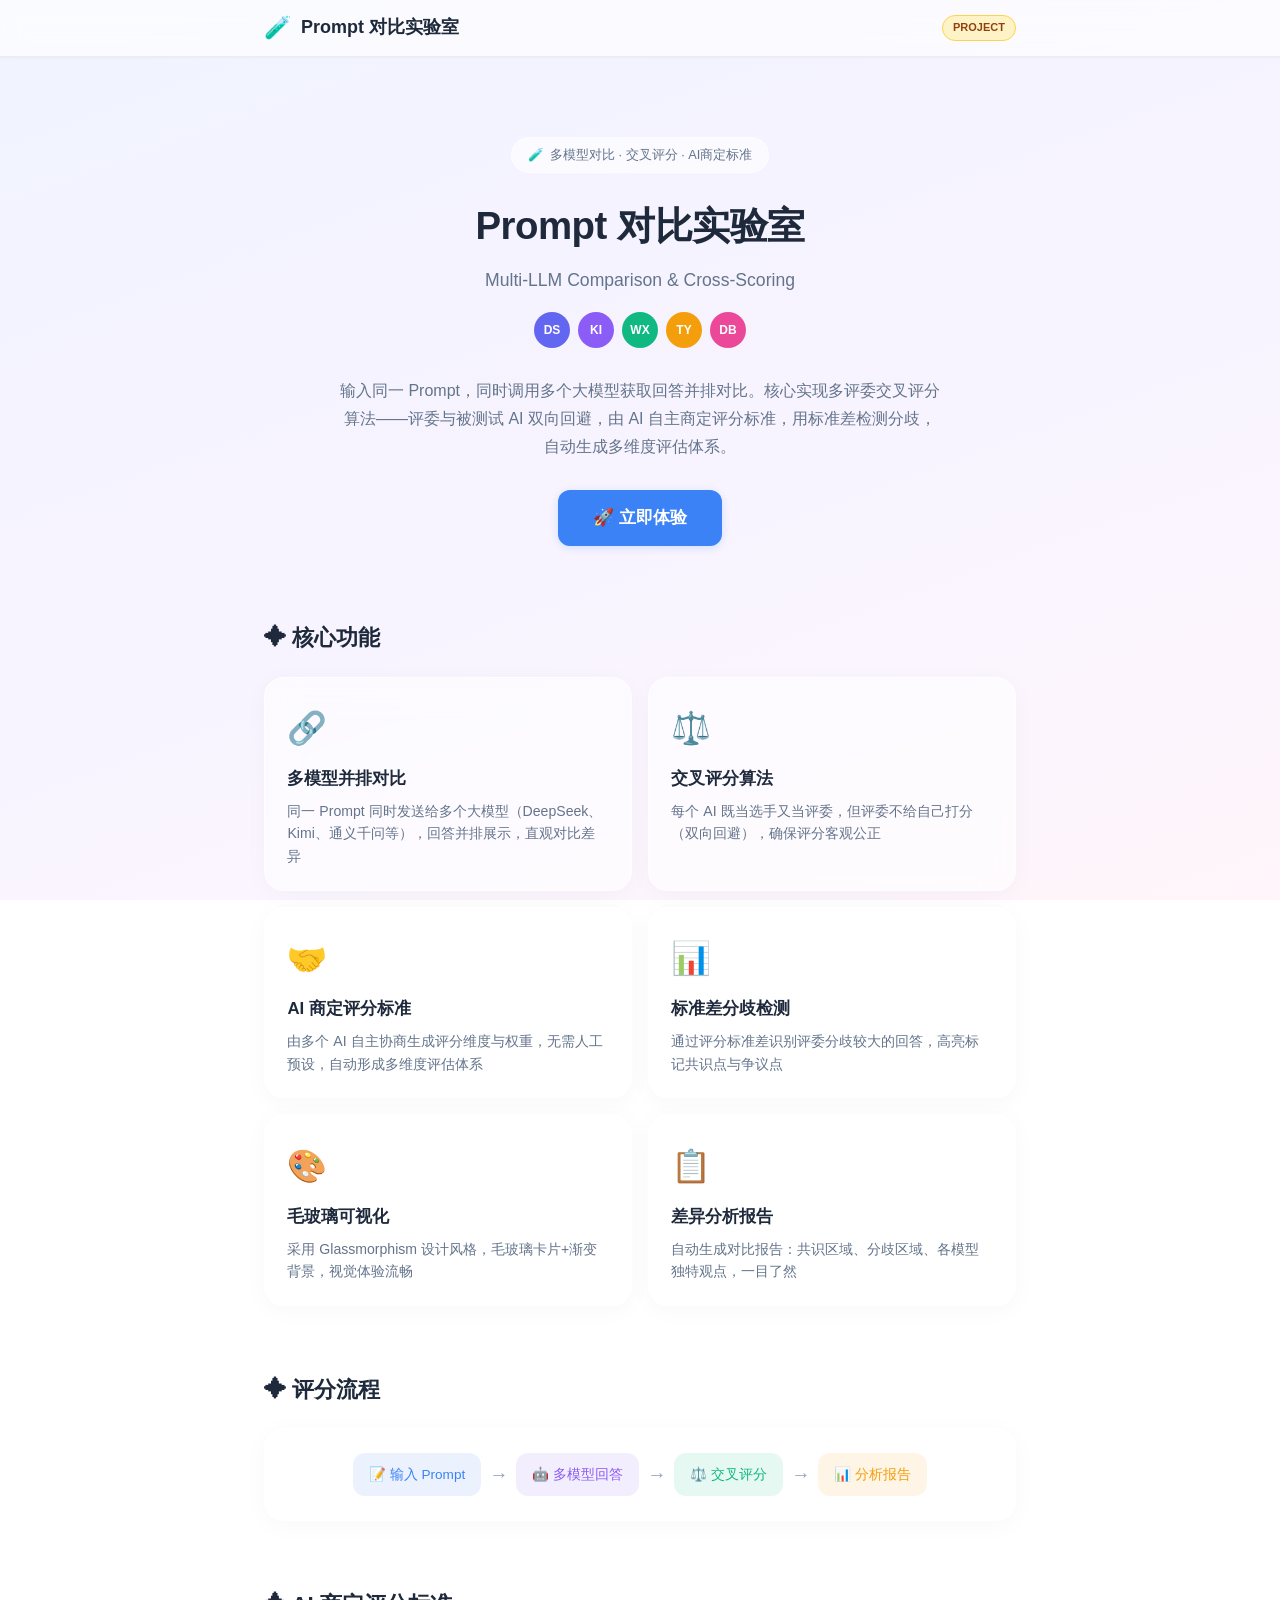
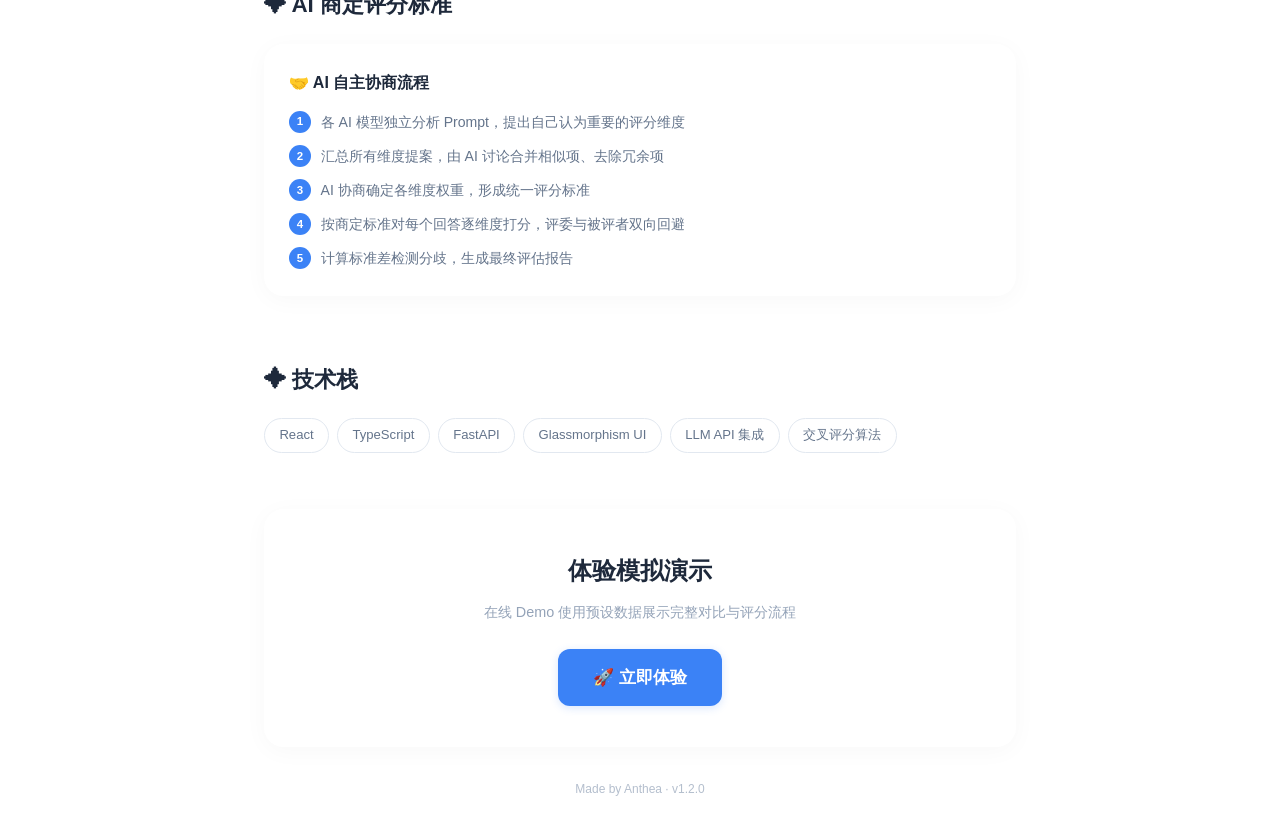
==== commit aa1c0003: "Redesign landing to match demo glassmorphism style (multi-color gradient + 20px radius + AI avatars)" ====
--- a/index.html
+++ b/index.html
@@ -6,446 +6,142 @@
   <title>Prompt对比实验室 — 项目介绍</title>
   <style>
     :root {
-      --bg-page: #FAFBFC;
-      --bg-gradient: linear-gradient(160deg, #F0F4FF 0%, #F5F3FF 35%, #FAF5FF 70%, #FFF5FA 100%);
-      --bg-card: rgba(255,255,255,0.55);
-      --bg-card-hover: rgba(255,255,255,0.75);
-      --border: rgba(255,255,255,0.6);
+      --primary: #3B82F6;
+      --primary-light: #EFF6FF;
+      --primary-dark: #2563EB;
+      --success: #10B981;
+      --warning: #F59E0B;
+      --danger: #EF4444;
       --text-primary: #1E293B;
       --text-secondary: #64748B;
-      --text-muted: #94A3B8;
-      --accent: #3B82F6;
-      --accent-2: #8B5CF6;
-      --accent-gradient: linear-gradient(135deg, #3B82F6, #8B5CF6);
-      --font-sans: 'Inter', -apple-system, 'PingFang SC', 'Microsoft YaHei', sans-serif;
+      --text-disabled: #94A3B8;
+      --card-bg: rgba(255,255,255,0.55);
+      --card-border: rgba(255,255,255,0.6);
+      --radius-card: 20px;
+      --radius-btn: 12px;
+      --radius-tag: 999px;
+      --shadow-card: 0 4px 24px rgba(0,0,0,0.03);
+      --shadow-card-hover: 0 8px 32px rgba(0,0,0,0.06);
+      --shadow-header: 0 1px 3px rgba(0,0,0,0.04);
+      --shadow-btn: 0 2px 8px rgba(59,130,246,0.2);
+      --font-stack: 'Inter', -apple-system, BlinkMacSystemFont, 'Segoe UI', 'PingFang SC', 'Noto Sans SC', 'Microsoft YaHei', sans-serif;
     }
-
-    *, *::before, *::after { box-sizing: border-box; margin: 0; padding: 0; }
-
-    body {
-      font-family: var(--font-sans);
-      background: var(--bg-gradient);
-      background-attachment: fixed;
-      color: var(--text-primary);
-      line-height: 1.7;
-      min-height: 100vh;
-      -webkit-font-smoothing: antialiased;
-    }
-
-    .container {
-      max-width: 800px;
-      margin: 0 auto;
-      padding: 2rem 1.5rem;
-    }
-
-    /* ===== Hero ===== */
-    .hero {
-      text-align: center;
-      padding: 3rem 0 2.5rem;
-    }
-
-    .hero-badge {
-      display: inline-flex;
-      align-items: center;
-      gap: 0.4rem;
-      background: var(--bg-card);
-      border: 1px solid var(--border);
-      border-radius: 999px;
-      padding: 0.35rem 1rem;
-      font-size: 0.8rem;
-      color: var(--text-secondary);
-      margin-bottom: 1.2rem;
-      backdrop-filter: blur(12px);
-    }
-
-    .hero-title {
-      font-size: 2.4rem;
-      font-weight: 800;
-      background: var(--accent-gradient);
-      -webkit-background-clip: text;
-      -webkit-text-fill-color: transparent;
-      background-clip: text;
-      margin-bottom: 0.4rem;
-    }
-
-    .hero-subtitle {
-      font-size: 1.1rem;
-      color: var(--text-secondary);
-      font-weight: 500;
-      margin-bottom: 1rem;
-    }
-
-    .hero-desc {
-      font-size: 1rem;
-      color: var(--text-secondary);
-      max-width: 600px;
-      margin: 0 auto 1.8rem;
-      line-height: 1.75;
-    }
-
-    .btn-primary {
-      display: inline-flex;
-      align-items: center;
-      gap: 0.5rem;
-      background: var(--accent-gradient);
-      color: #fff;
-      padding: 0.85rem 2.2rem;
-      border-radius: 12px;
-      font-size: 1.05rem;
-      font-weight: 600;
-      text-decoration: none;
-      box-shadow: 0 4px 16px rgba(59,130,246,0.3);
-      transition: all 0.25s ease;
-      border: none;
-      cursor: pointer;
-    }
-
-    .btn-primary:hover {
-      transform: translateY(-2px);
-      box-shadow: 0 6px 24px rgba(59,130,246,0.4);
-    }
-
-    /* ===== Section ===== */
-    .section {
-      padding: 2rem 0;
-    }
-
-    .section-title {
-      font-size: 1.4rem;
-      font-weight: 700;
-      margin-bottom: 1.2rem;
-      color: var(--text-primary);
-    }
-
-    /* ===== Feature Grid ===== */
-    .feature-grid {
-      display: grid;
-      grid-template-columns: repeat(2, 1fr);
-      gap: 1rem;
-    }
-
-    .feature-card {
-      background: var(--bg-card);
-      border: 1px solid var(--border);
-      border-radius: 16px;
-      padding: 1.4rem;
-      backdrop-filter: blur(12px);
-      transition: all 0.25s ease;
-      box-shadow: 0 4px 24px rgba(0,0,0,0.03);
-    }
-
-    .feature-card:hover {
-      background: var(--bg-card-hover);
-      transform: translateY(-2px);
-      box-shadow: 0 8px 32px rgba(0,0,0,0.06);
-    }
-
-    .feature-icon {
-      font-size: 2rem;
-      margin-bottom: 0.5rem;
-    }
-
-    .feature-name {
-      font-size: 1.05rem;
-      font-weight: 600;
-      margin-bottom: 0.4rem;
-    }
-
-    .feature-desc {
-      font-size: 0.88rem;
-      color: var(--text-secondary);
-      line-height: 1.6;
-    }
-
-    /* ===== Scoring Flow ===== */
-    .scoring-flow {
-      display: flex;
-      align-items: center;
-      justify-content: center;
-      gap: 0.5rem;
-      flex-wrap: wrap;
-      padding: 1.5rem;
-      background: var(--bg-card);
-      border: 1px solid var(--border);
-      border-radius: 16px;
-      backdrop-filter: blur(12px);
-    }
-
-    .flow-step {
-      text-align: center;
-      padding: 0.6rem 1rem;
-      border-radius: 10px;
-      font-size: 0.85rem;
-      font-weight: 500;
-    }
-
-    .flow-step.input { background: rgba(59,130,246,0.1); color: var(--accent); }
-    .flow-step.models { background: rgba(139,92,246,0.1); color: var(--accent-2); }
-    .flow-step.judge { background: rgba(16,185,129,0.1); color: #10B981; }
-    .flow-step.result { background: rgba(245,158,11,0.1); color: #F59E0B; }
-
-    .flow-arrow {
-      color: var(--text-muted);
-      font-size: 1.2rem;
-    }
-
-    /* ===== AI Standard ===== */
-    .ai-standard {
-      padding: 1.5rem;
-      background: var(--bg-card);
-      border: 1px solid var(--border);
-      border-radius: 16px;
-      backdrop-filter: blur(12px);
-      margin-top: 1rem;
-    }
-
-    .ai-standard-title {
-      font-size: 1rem;
-      font-weight: 600;
-      margin-bottom: 0.8rem;
-      display: flex;
-      align-items: center;
-      gap: 0.4rem;
-    }
-
-    .ai-standard-steps {
-      display: flex;
-      flex-direction: column;
-      gap: 0.6rem;
-    }
-
-    .ai-standard-step {
-      display: flex;
-      align-items: flex-start;
-      gap: 0.6rem;
-      font-size: 0.88rem;
-      color: var(--text-secondary);
-    }
-
-    .step-num {
-      display: inline-flex;
-      align-items: center;
-      justify-content: center;
-      width: 22px;
-      height: 22px;
-      border-radius: 50%;
-      background: var(--accent-gradient);
-      color: #fff;
-      font-size: 0.72rem;
-      font-weight: 700;
-      flex-shrink: 0;
-      margin-top: 1px;
-    }
-
-    /* ===== Tech Stack ===== */
-    .tech-stack {
-      display: flex;
-      flex-wrap: wrap;
-      gap: 0.5rem;
-    }
-
-    .tech-tag {
-      display: inline-block;
-      padding: 0.3rem 0.9rem;
-      background: var(--bg-card);
-      border: 1px solid var(--border);
-      border-radius: 999px;
-      font-size: 0.82rem;
-      color: var(--text-secondary);
-      font-weight: 500;
-    }
-
-    /* ===== Footer CTA ===== */
-    .footer-cta {
-      text-align: center;
-      padding: 2.5rem 0;
-      margin-top: 1.5rem;
-      background: var(--bg-card);
-      border: 1px solid var(--border);
-      border-radius: 16px;
-      backdrop-filter: blur(12px);
-    }
-
-    .footer-cta-title {
-      font-size: 1.5rem;
-      font-weight: 700;
-      margin-bottom: 0.5rem;
-    }
-
-    .footer-cta-desc {
-      font-size: 0.9rem;
-      color: var(--text-muted);
-      margin-bottom: 1.5rem;
-    }
-
-    .footer-meta {
-      margin-top: 2rem;
-      font-size: 0.75rem;
-      color: var(--text-muted);
-      opacity: 0.7;
-      text-align: center;
-    }
-
-    /* ===== Responsive ===== */
-    @media (max-width: 768px) {
-      .container { padding: 1.5rem 1rem; }
-      .hero { padding: 2rem 0 1.5rem; }
-      .hero-title { font-size: 1.7rem; }
-      .hero-subtitle { font-size: 1rem; }
-      .hero-desc { font-size: 0.9rem; }
-      .btn-primary { font-size: 1rem; padding: 0.75rem 2rem; }
-      .section { padding: 1.5rem 0; }
-      .section-title { font-size: 1.2rem; }
-      .feature-grid { grid-template-columns: 1fr; gap: 0.8rem; }
-      .feature-card { padding: 1.2rem; }
-      .feature-icon { font-size: 1.7rem; }
-      .feature-name { font-size: 1rem; }
-      .feature-desc { font-size: 0.82rem; }
-      .scoring-flow { flex-direction: column; gap: 0.4rem; padding: 1.2rem; }
-      .flow-arrow { transform: rotate(90deg); }
-      .flow-step { width: 100%; font-size: 0.8rem; }
-      .ai-standard { padding: 1.2rem; }
-      .ai-standard-step { font-size: 0.82rem; }
-      .tech-tag { font-size: 0.75rem; padding: 0.25rem 0.7rem; }
-      .footer-cta { padding: 1.5rem; }
-      .footer-cta-title { font-size: 1.2rem; }
-      .footer-cta-desc { font-size: 0.82rem; }
-    }
-
-    @media (max-width: 480px) {
-      .hero-title { font-size: 1.45rem; }
-      .hero-badge { font-size: 0.72rem; }
-    }
+    .av-ds{background:#6366F1}.av-ki{background:#8B5CF6}.av-wx{background:#10B981}.av-ty{background:#F59E0B}.av-db{background:#EC4899}
+    *,*::before,*::after{box-sizing:border-box;margin:0;padding:0}
+    body{font-family:var(--font-stack);font-size:15px;line-height:1.75;color:var(--text-primary);background:linear-gradient(160deg,#F0F4FF 0%,#F5F3FF 35%,#FAF5FF 70%,#FFF5FA 100%);background-attachment:fixed;min-height:100vh;-webkit-font-smoothing:antialiased}
+    .container{max-width:800px;margin:0 auto;padding:2rem 1.5rem}
+    .topbar{position:sticky;top:0;z-index:50;background:rgba(255,255,255,0.65);backdrop-filter:blur(12px);-webkit-backdrop-filter:blur(12px);border-bottom:1px solid rgba(0,0,0,0.06);box-shadow:var(--shadow-header)}
+    .topbar-inner{display:flex;align-items:center;justify-content:space-between;max-width:800px;margin:0 auto;padding:0 1.5rem;height:56px}
+    .topbar-left{display:flex;align-items:center;gap:10px}
+    .topbar-logo{font-size:22px;line-height:1}
+    .topbar-title{font-size:18px;font-weight:700;color:var(--text-primary)}
+    .topbar-badge{display:inline-flex;align-items:center;padding:2px 10px;font-size:11px;font-weight:700;color:#92400E;background:#FEF3C7;border:1px solid #FCD34D;border-radius:var(--radius-tag)}
+    .hero{text-align:center;padding:3rem 0 2.5rem}
+    .hero-badge{display:inline-flex;align-items:center;gap:0.4rem;background:var(--card-bg);border:1px solid var(--card-border);border-radius:var(--radius-tag);padding:0.35rem 1rem;font-size:0.8rem;color:var(--text-secondary);margin-bottom:1.2rem;backdrop-filter:blur(12px);-webkit-backdrop-filter:blur(12px)}
+    .hero-title{font-size:2.4rem;font-weight:800;color:var(--text-primary);margin-bottom:0.4rem;letter-spacing:-0.5px}
+    .hero-subtitle{font-size:1.1rem;color:var(--text-secondary);font-weight:500;margin-bottom:1rem}
+    .hero-avatars{display:flex;justify-content:center;gap:0.5rem;margin-bottom:1.8rem}
+    .hero-avatar{width:36px;height:36px;border-radius:50%;display:flex;align-items:center;justify-content:center;font-size:12px;font-weight:700;color:#fff}
+    .hero-desc{font-size:1rem;color:var(--text-secondary);max-width:600px;margin:0 auto 1.8rem;line-height:1.75}
+    .btn-primary{display:inline-flex;align-items:center;gap:0.5rem;background:var(--primary);color:#fff;padding:0.85rem 2.2rem;border-radius:var(--radius-btn);font-size:1.05rem;font-weight:600;text-decoration:none;box-shadow:var(--shadow-btn);transition:all 0.2s ease;border:none;cursor:pointer}
+    .btn-primary:hover{background:var(--primary-dark);transform:translateY(-1px)}
+    .section{padding:2rem 0}
+    .section-title{font-size:1.4rem;font-weight:700;margin-bottom:1.2rem;color:var(--text-primary)}
+    .feature-grid{display:grid;grid-template-columns:repeat(2,1fr);gap:1rem}
+    .feature-card{background:var(--card-bg);border:1px solid var(--card-border);border-radius:var(--radius-card);padding:1.4rem;backdrop-filter:blur(16px);-webkit-backdrop-filter:blur(16px);transition:all 0.25s ease;box-shadow:var(--shadow-card)}
+    .feature-card:hover{box-shadow:var(--shadow-card-hover);transform:translateY(-2px)}
+    .feature-icon{font-size:2rem;margin-bottom:0.5rem}
+    .feature-name{font-size:1.05rem;font-weight:600;margin-bottom:0.4rem}
+    .feature-desc{font-size:0.88rem;color:var(--text-secondary);line-height:1.6}
+    .scoring-flow{display:flex;align-items:center;justify-content:center;gap:0.5rem;flex-wrap:wrap;padding:1.5rem;background:var(--card-bg);border:1px solid var(--card-border);border-radius:var(--radius-card);backdrop-filter:blur(16px);-webkit-backdrop-filter:blur(16px);box-shadow:var(--shadow-card)}
+    .flow-step{text-align:center;padding:0.6rem 1rem;border-radius:var(--radius-btn);font-size:0.85rem;font-weight:500}
+    .flow-step.input{background:rgba(59,130,246,0.1);color:var(--primary)}
+    .flow-step.models{background:rgba(139,92,246,0.1);color:#8B5CF6}
+    .flow-step.judge{background:rgba(16,185,129,0.1);color:var(--success)}
+    .flow-step.result{background:rgba(245,158,11,0.1);color:var(--warning)}
+    .flow-arrow{color:var(--text-disabled);font-size:1.2rem}
+    .ai-standard{padding:1.5rem;background:var(--card-bg);border:1px solid var(--card-border);border-radius:var(--radius-card);backdrop-filter:blur(16px);-webkit-backdrop-filter:blur(16px);box-shadow:var(--shadow-card);margin-top:1rem}
+    .ai-standard-title{font-size:1rem;font-weight:600;margin-bottom:0.8rem;display:flex;align-items:center;gap:0.4rem}
+    .ai-standard-steps{display:flex;flex-direction:column;gap:0.6rem}
+    .ai-standard-step{display:flex;align-items:flex-start;gap:0.6rem;font-size:0.88rem;color:var(--text-secondary)}
+    .step-num{display:inline-flex;align-items:center;justify-content:center;width:22px;height:22px;border-radius:50%;background:var(--primary);color:#fff;font-size:0.72rem;font-weight:700;flex-shrink:0;margin-top:1px}
+    .tech-stack{display:flex;flex-wrap:wrap;gap:0.5rem}
+    .tech-tag{display:inline-block;padding:0.3rem 0.9rem;background:var(--card-bg);border:1px solid #E2E8F0;border-radius:var(--radius-tag);font-size:0.82rem;color:var(--text-secondary);font-weight:500}
+    .footer-cta{text-align:center;padding:2.5rem 0;margin-top:1.5rem;background:var(--card-bg);border:1px solid var(--card-border);border-radius:var(--radius-card);backdrop-filter:blur(16px);-webkit-backdrop-filter:blur(16px);box-shadow:var(--shadow-card)}
+    .footer-cta-title{font-size:1.5rem;font-weight:700;margin-bottom:0.5rem}
+    .footer-cta-desc{font-size:0.9rem;color:var(--text-disabled);margin-bottom:1.5rem}
+    .footer-meta{margin-top:2rem;font-size:0.75rem;color:var(--text-disabled);opacity:0.7;text-align:center}
+    @media(max-width:768px){.container{padding:1.5rem 1rem}.topbar-inner{padding:0 1rem}.hero{padding:2rem 0 1.5rem}.hero-title{font-size:1.7rem}.hero-subtitle{font-size:1rem}.hero-desc{font-size:0.9rem}.btn-primary{font-size:1rem;padding:0.75rem 2rem}.section{padding:1.5rem 0}.section-title{font-size:1.2rem}.feature-grid{grid-template-columns:1fr;gap:0.8rem}.feature-card{padding:1.2rem}.feature-icon{font-size:1.7rem}.feature-name{font-size:1rem}.feature-desc{font-size:0.82rem}.scoring-flow{flex-direction:column;gap:0.4rem;padding:1.2rem}.flow-arrow{transform:rotate(90deg)}.flow-step{width:100%;font-size:0.8rem}.ai-standard{padding:1.2rem}.ai-standard-step{font-size:0.82rem}.tech-tag{font-size:0.75rem;padding:0.25rem 0.7rem}.footer-cta{padding:1.5rem}.footer-cta-title{font-size:1.2rem}.footer-cta-desc{font-size:0.82rem}}
+    @media(max-width:480px){.hero-title{font-size:1.45rem}.hero-badge{font-size:0.72rem}}
   </style>
 </head>
 <body>
+  <nav class="topbar">
+    <div class="topbar-inner">
+      <div class="topbar-left"><span class="topbar-logo">🧪</span><span class="topbar-title">Prompt 对比实验室</span></div>
+      <span class="topbar-badge">PROJECT</span>
+    </div>
+  </nav>
   <div class="container">
-
-    <!-- ===== Hero ===== -->
     <section class="hero">
-      <div class="hero-badge">
-        <span>🧪</span>
-        <span>多模型对比 · 交叉评分 · AI商定标准</span>
-      </div>
+      <div class="hero-badge"><span>🧪</span><span>多模型对比 · 交叉评分 · AI商定标准</span></div>
       <h1 class="hero-title">Prompt 对比实验室</h1>
       <p class="hero-subtitle">Multi-LLM Comparison & Cross-Scoring</p>
-      <p class="hero-desc">
-        输入同一 Prompt，同时调用多个大模型获取回答并排对比。
-        核心实现多评委交叉评分算法——评委与被测试 AI 双向回避，
-        由 AI 自主商定评分标准，用标准差检测分歧，自动生成多维度评估体系。
-      </p>
-      <a href="./app/" class="btn-primary">
-        🚀 立即体验
-      </a>
+      <div class="hero-avatars">
+        <div class="hero-avatar av-ds">DS</div>
+        <div class="hero-avatar av-ki">KI</div>
+        <div class="hero-avatar av-wx">WX</div>
+        <div class="hero-avatar av-ty">TY</div>
+        <div class="hero-avatar av-db">DB</div>
+      </div>
+      <p class="hero-desc">输入同一 Prompt，同时调用多个大模型获取回答并排对比。核心实现多评委交叉评分算法——评委与被测试 AI 双向回避，由 AI 自主商定评分标准，用标准差检测分歧，自动生成多维度评估体系。</p>
+      <a href="./app/" class="btn-primary">🚀 立即体验</a>
     </section>
-
-    <!-- ===== Core Features ===== -->
     <section class="section">
       <h2 class="section-title">✦ 核心功能</h2>
       <div class="feature-grid">
-        <div class="feature-card">
-          <div class="feature-icon">🔗</div>
-          <div class="feature-name">多模型并排对比</div>
-          <div class="feature-desc">同一 Prompt 同时发送给多个大模型（DeepSeek、Kimi、通义千问等），回答并排展示，直观对比差异</div>
-        </div>
-        <div class="feature-card">
-          <div class="feature-icon">⚖️</div>
-          <div class="feature-name">交叉评分算法</div>
-          <div class="feature-desc">每个 AI 既当选手又当评委，但评委不给自己打分（双向回避），确保评分客观公正</div>
-        </div>
-        <div class="feature-card">
-          <div class="feature-icon">🤝</div>
-          <div class="feature-name">AI 商定评分标准</div>
-          <div class="feature-desc">由多个 AI 自主协商生成评分维度与权重，无需人工预设，自动形成多维度评估体系</div>
-        </div>
-        <div class="feature-card">
-          <div class="feature-icon">📊</div>
-          <div class="feature-name">标准差分歧检测</div>
-          <div class="feature-desc">通过评分标准差识别评委分歧较大的回答，高亮标记共识点与争议点</div>
-        </div>
-        <div class="feature-card">
-          <div class="feature-icon">🎨</div>
-          <div class="feature-name">毛玻璃可视化</div>
-          <div class="feature-desc">采用 Glassmorphism 设计风格，毛玻璃卡片+渐变背景，视觉体验流畅</div>
-        </div>
-        <div class="feature-card">
-          <div class="feature-icon">📋</div>
-          <div class="feature-name">差异分析报告</div>
-          <div class="feature-desc">自动生成对比报告：共识区域、分歧区域、各模型独特观点，一目了然</div>
-        </div>
+        <div class="feature-card"><div class="feature-icon">🔗</div><div class="feature-name">多模型并排对比</div><div class="feature-desc">同一 Prompt 同时发送给多个大模型（DeepSeek、Kimi、通义千问等），回答并排展示，直观对比差异</div></div>
+        <div class="feature-card"><div class="feature-icon">⚖️</div><div class="feature-name">交叉评分算法</div><div class="feature-desc">每个 AI 既当选手又当评委，但评委不给自己打分（双向回避），确保评分客观公正</div></div>
+        <div class="feature-card"><div class="feature-icon">🤝</div><div class="feature-name">AI 商定评分标准</div><div class="feature-desc">由多个 AI 自主协商生成评分维度与权重，无需人工预设，自动形成多维度评估体系</div></div>
+        <div class="feature-card"><div class="feature-icon">📊</div><div class="feature-name">标准差分歧检测</div><div class="feature-desc">通过评分标准差识别评委分歧较大的回答，高亮标记共识点与争议点</div></div>
+        <div class="feature-card"><div class="feature-icon">🎨</div><div class="feature-name">毛玻璃可视化</div><div class="feature-desc">采用 Glassmorphism 设计风格，毛玻璃卡片+渐变背景，视觉体验流畅</div></div>
+        <div class="feature-card"><div class="feature-icon">📋</div><div class="feature-name">差异分析报告</div><div class="feature-desc">自动生成对比报告：共识区域、分歧区域、各模型独特观点，一目了然</div></div>
       </div>
     </section>
-
-    <!-- ===== Scoring Flow ===== -->
     <section class="section">
       <h2 class="section-title">✦ 评分流程</h2>
       <div class="scoring-flow">
-        <div class="flow-step input">📝 输入 Prompt</div>
-        <div class="flow-arrow">→</div>
-        <div class="flow-step models">🤖 多模型回答</div>
-        <div class="flow-arrow">→</div>
-        <div class="flow-step judge">⚖️ 交叉评分</div>
-        <div class="flow-arrow">→</div>
+        <div class="flow-step input">📝 输入 Prompt</div><div class="flow-arrow">→</div>
+        <div class="flow-step models">🤖 多模型回答</div><div class="flow-arrow">→</div>
+        <div class="flow-step judge">⚖️ 交叉评分</div><div class="flow-arrow">→</div>
         <div class="flow-step result">📊 分析报告</div>
       </div>
     </section>
-
-    <!-- ===== AI Standard ===== -->
     <section class="section">
       <h2 class="section-title">✦ AI 商定评分标准</h2>
       <div class="ai-standard">
         <div class="ai-standard-title">🤝 AI 自主协商流程</div>
         <div class="ai-standard-steps">
-          <div class="ai-standard-step">
-            <span class="step-num">1</span>
-            <span>各 AI 模型独立分析 Prompt，提出自己认为重要的评分维度</span>
-          </div>
-          <div class="ai-standard-step">
-            <span class="step-num">2</span>
-            <span>汇总所有维度提案，由 AI 讨论合并相似项、去除冗余项</span>
-          </div>
-          <div class="ai-standard-step">
-            <span class="step-num">3</span>
-            <span>AI 协商确定各维度权重，形成统一评分标准</span>
-          </div>
-          <div class="ai-standard-step">
-            <span class="step-num">4</span>
-            <span>按商定标准对每个回答逐维度打分，评委与被评者双向回避</span>
-          </div>
-          <div class="ai-standard-step">
-            <span class="step-num">5</span>
-            <span>计算标准差检测分歧，生成最终评估报告</span>
-          </div>
+          <div class="ai-standard-step"><span class="step-num">1</span><span>各 AI 模型独立分析 Prompt，提出自己认为重要的评分维度</span></div>
+          <div class="ai-standard-step"><span class="step-num">2</span><span>汇总所有维度提案，由 AI 讨论合并相似项、去除冗余项</span></div>
+          <div class="ai-standard-step"><span class="step-num">3</span><span>AI 协商确定各维度权重，形成统一评分标准</span></div>
+          <div class="ai-standard-step"><span class="step-num">4</span><span>按商定标准对每个回答逐维度打分，评委与被评者双向回避</span></div>
+          <div class="ai-standard-step"><span class="step-num">5</span><span>计算标准差检测分歧，生成最终评估报告</span></div>
         </div>
       </div>
     </section>
-
-    <!-- ===== Tech Stack ===== -->
     <section class="section">
       <h2 class="section-title">✦ 技术栈</h2>
       <div class="tech-stack">
-        <span class="tech-tag">React</span>
-        <span class="tech-tag">TypeScript</span>
-        <span class="tech-tag">FastAPI</span>
-        <span class="tech-tag">Glassmorphism UI</span>
-        <span class="tech-tag">LLM API 集成</span>
-        <span class="tech-tag">交叉评分算法</span>
+        <span class="tech-tag">React</span><span class="tech-tag">TypeScript</span><span class="tech-tag">FastAPI</span><span class="tech-tag">Glassmorphism UI</span><span class="tech-tag">LLM API 集成</span><span class="tech-tag">交叉评分算法</span>
       </div>
     </section>
-
-    <!-- ===== Footer CTA ===== -->
     <div class="footer-cta">
       <div class="footer-cta-title">体验模拟演示</div>
       <div class="footer-cta-desc">在线 Demo 使用预设数据展示完整对比与评分流程</div>
-      <a href="./app/" class="btn-primary">
-        🚀 立即体验
-      </a>
+      <a href="./app/" class="btn-primary">🚀 立即体验</a>
     </div>
-
-    <div class="footer-meta">
-      Made by Anthea · Demo 使用预设数据，完整版支持实时 API 调用
-    </div>
-
+    <div class="footer-meta">Made by Anthea · v1.2.0</div>
   </div>
 </body>
-</html>
+</html>
